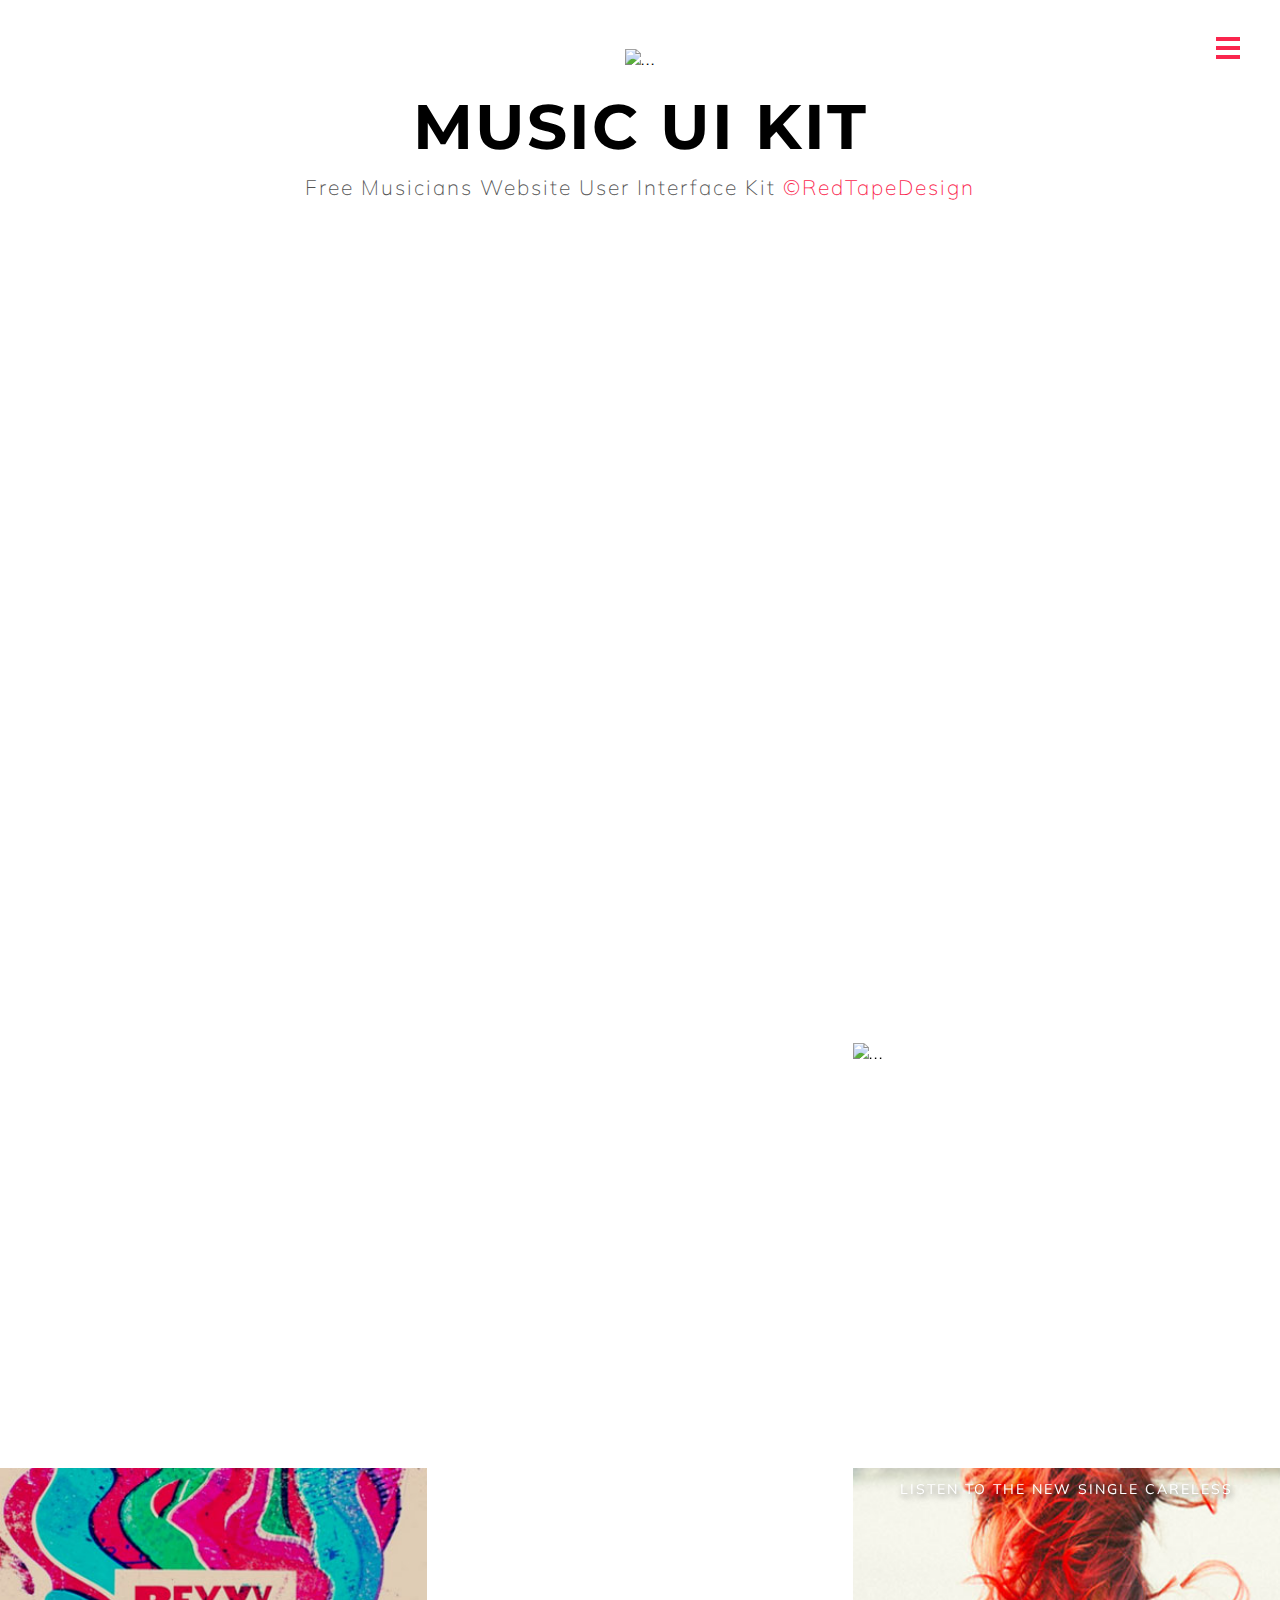
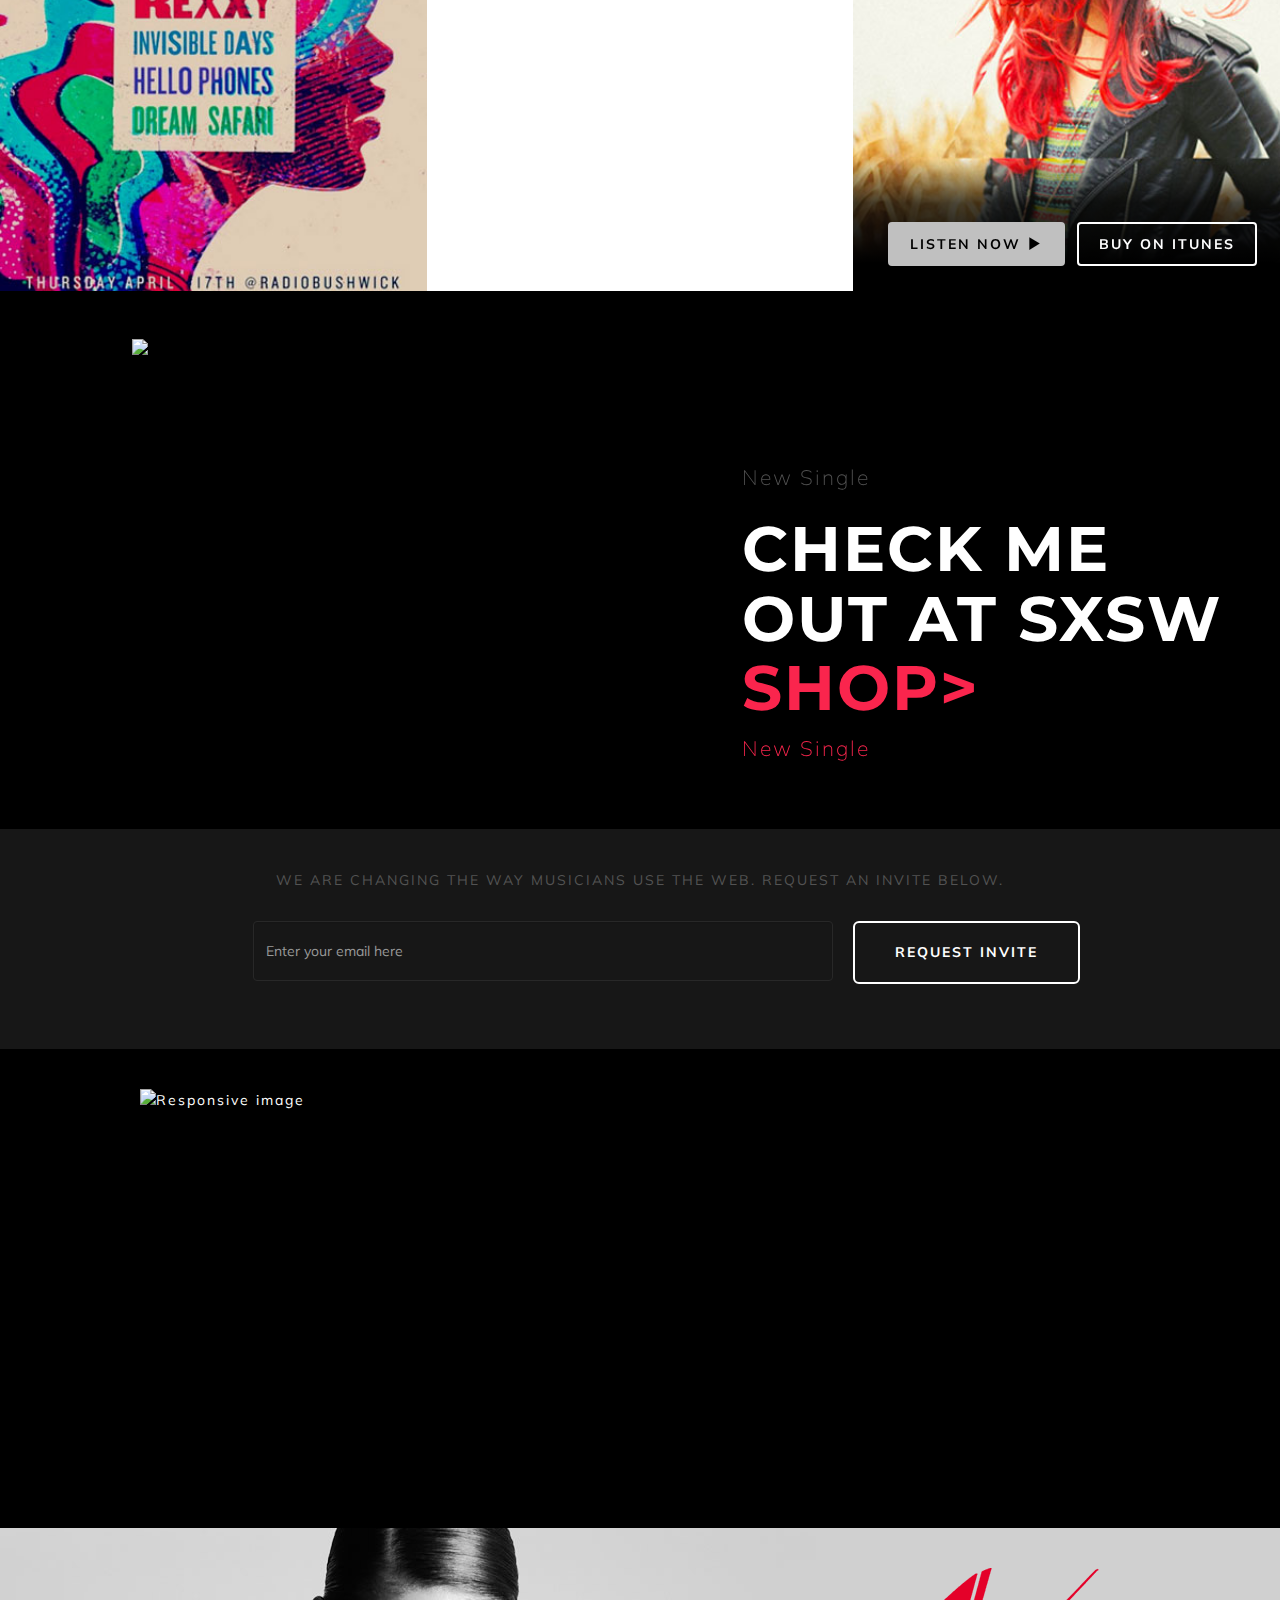
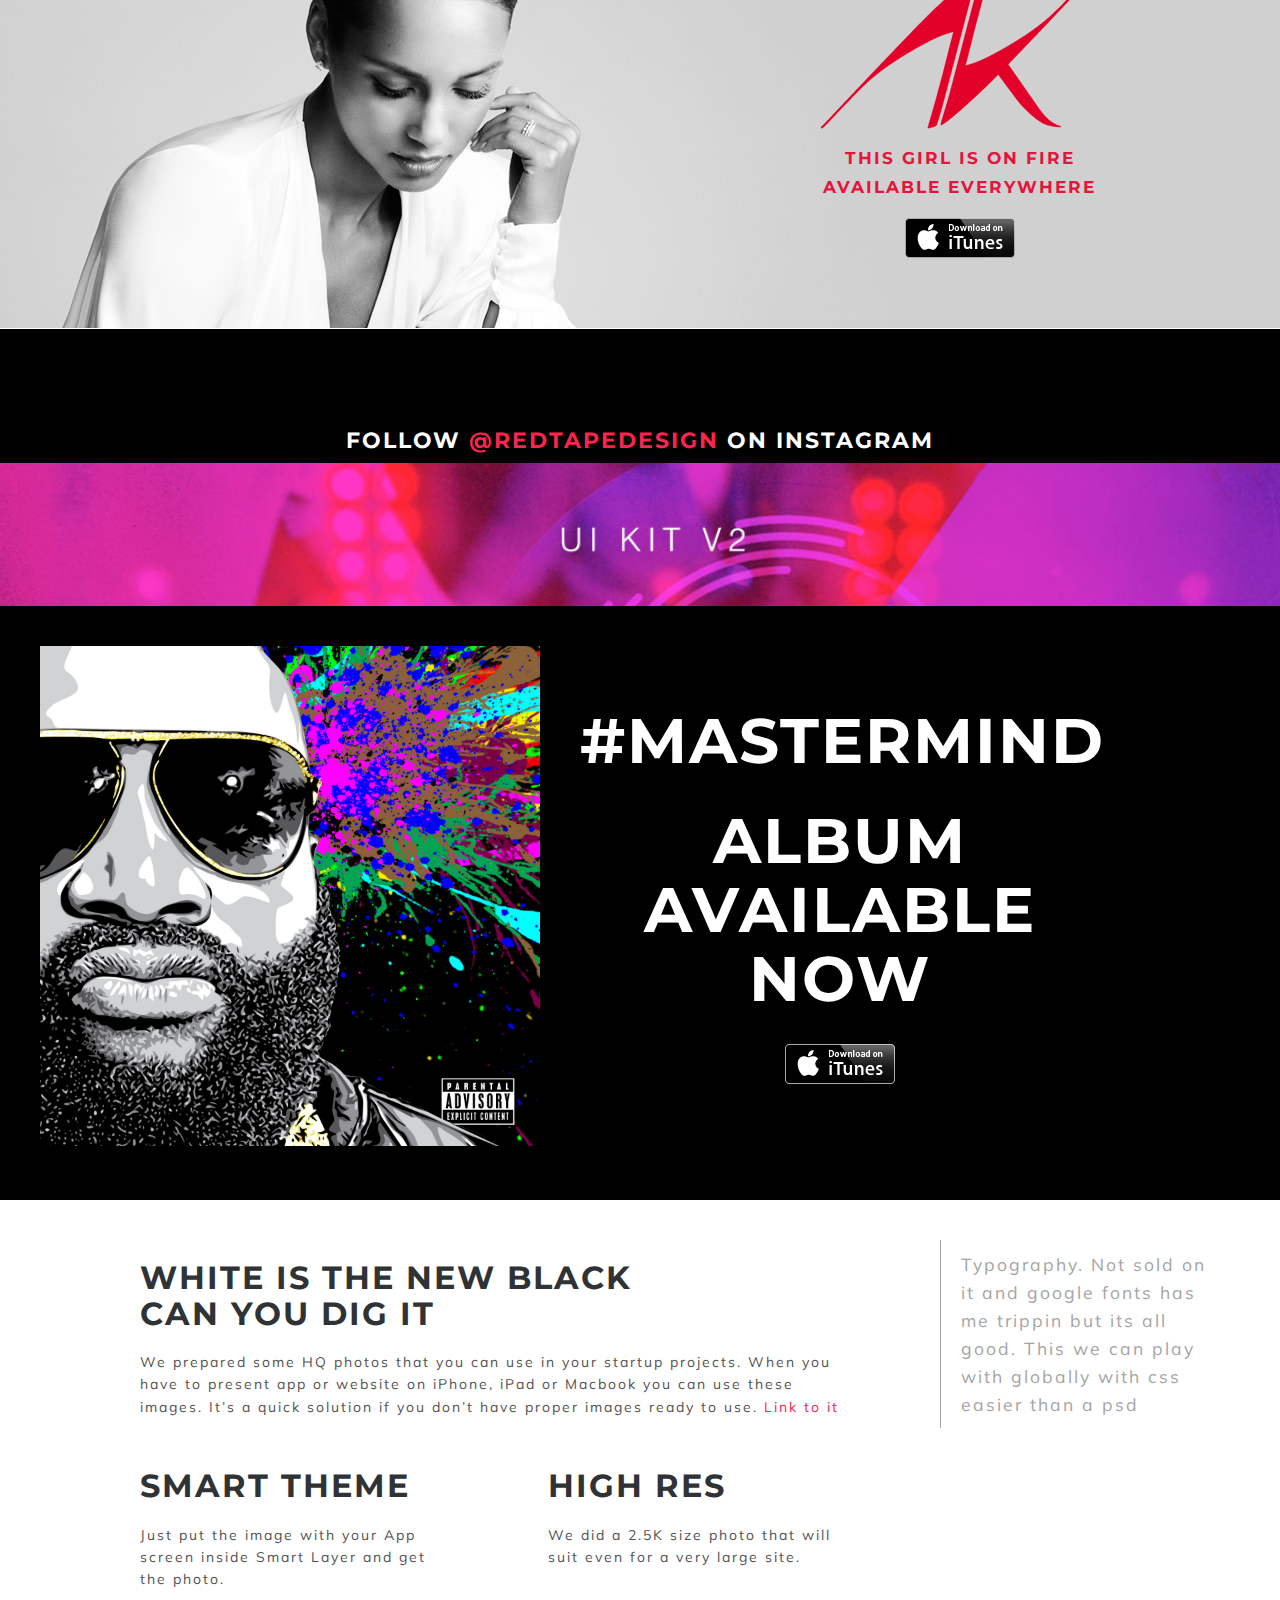
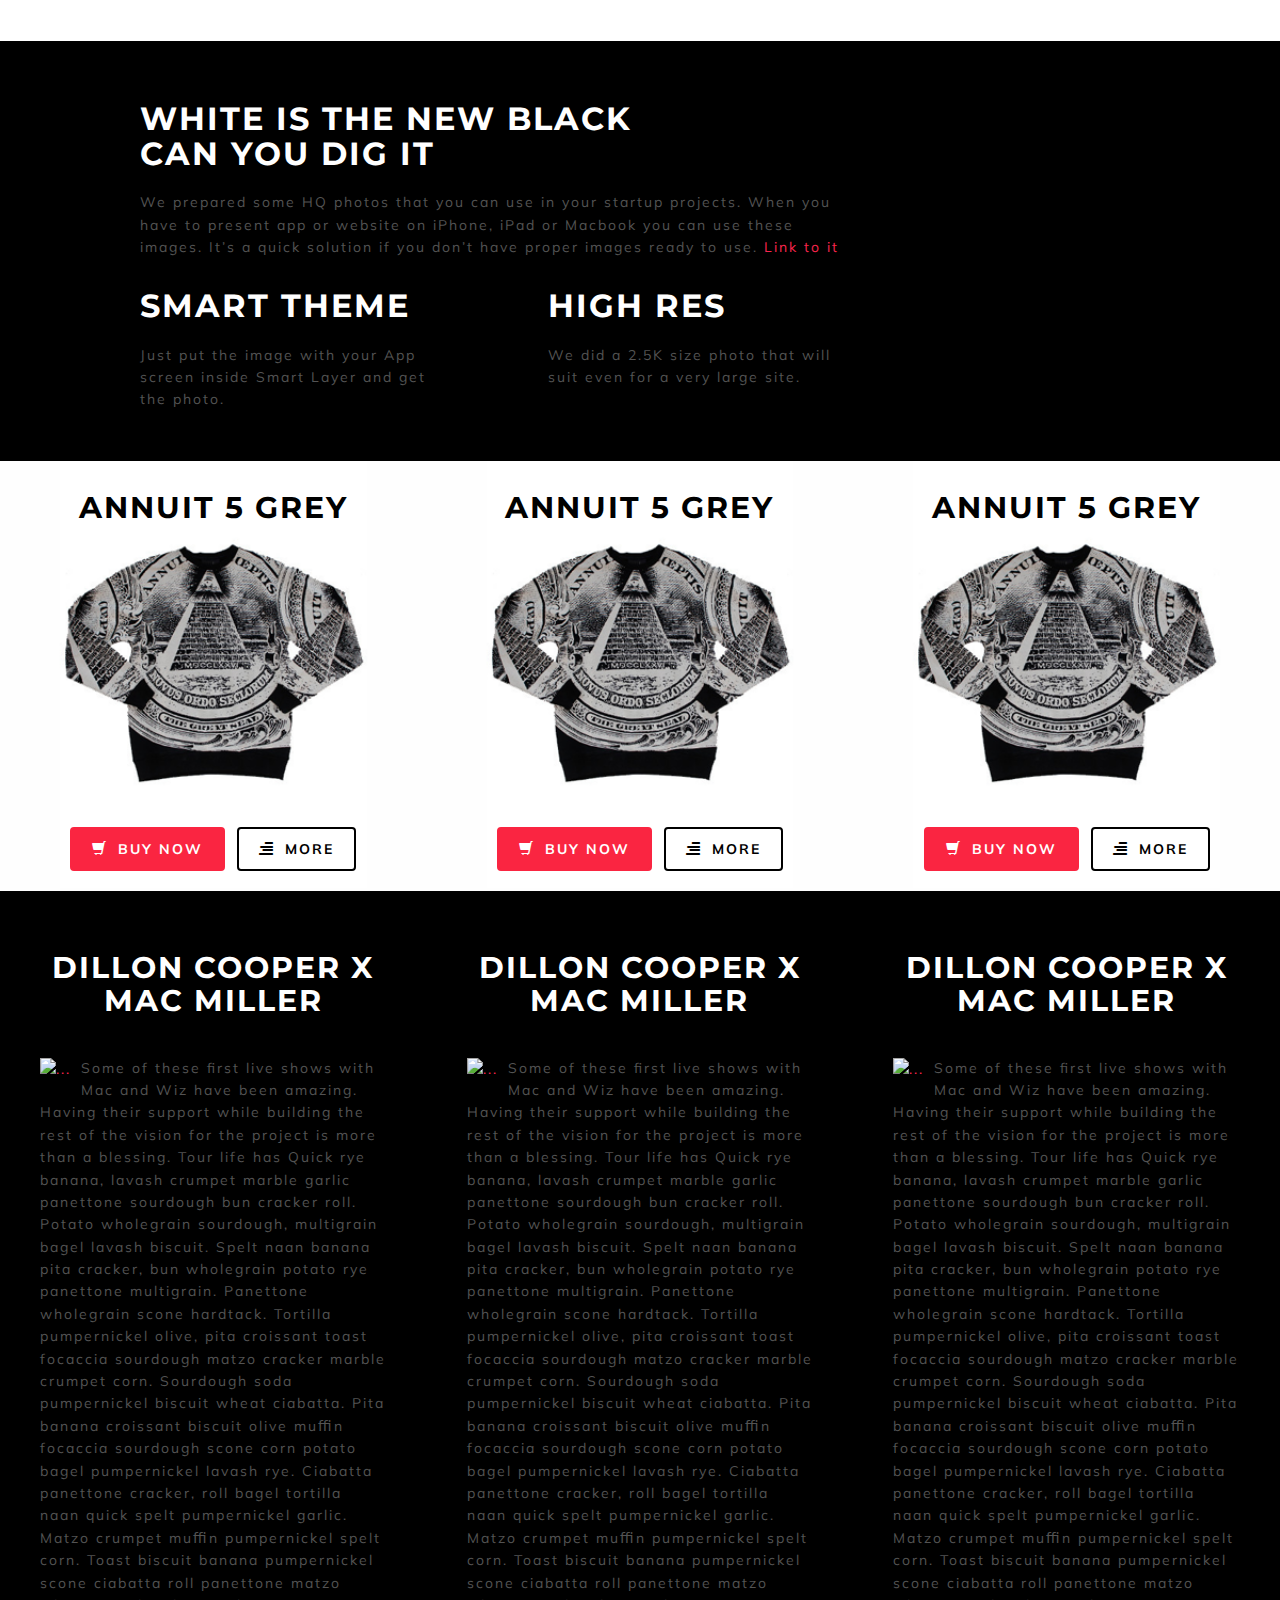
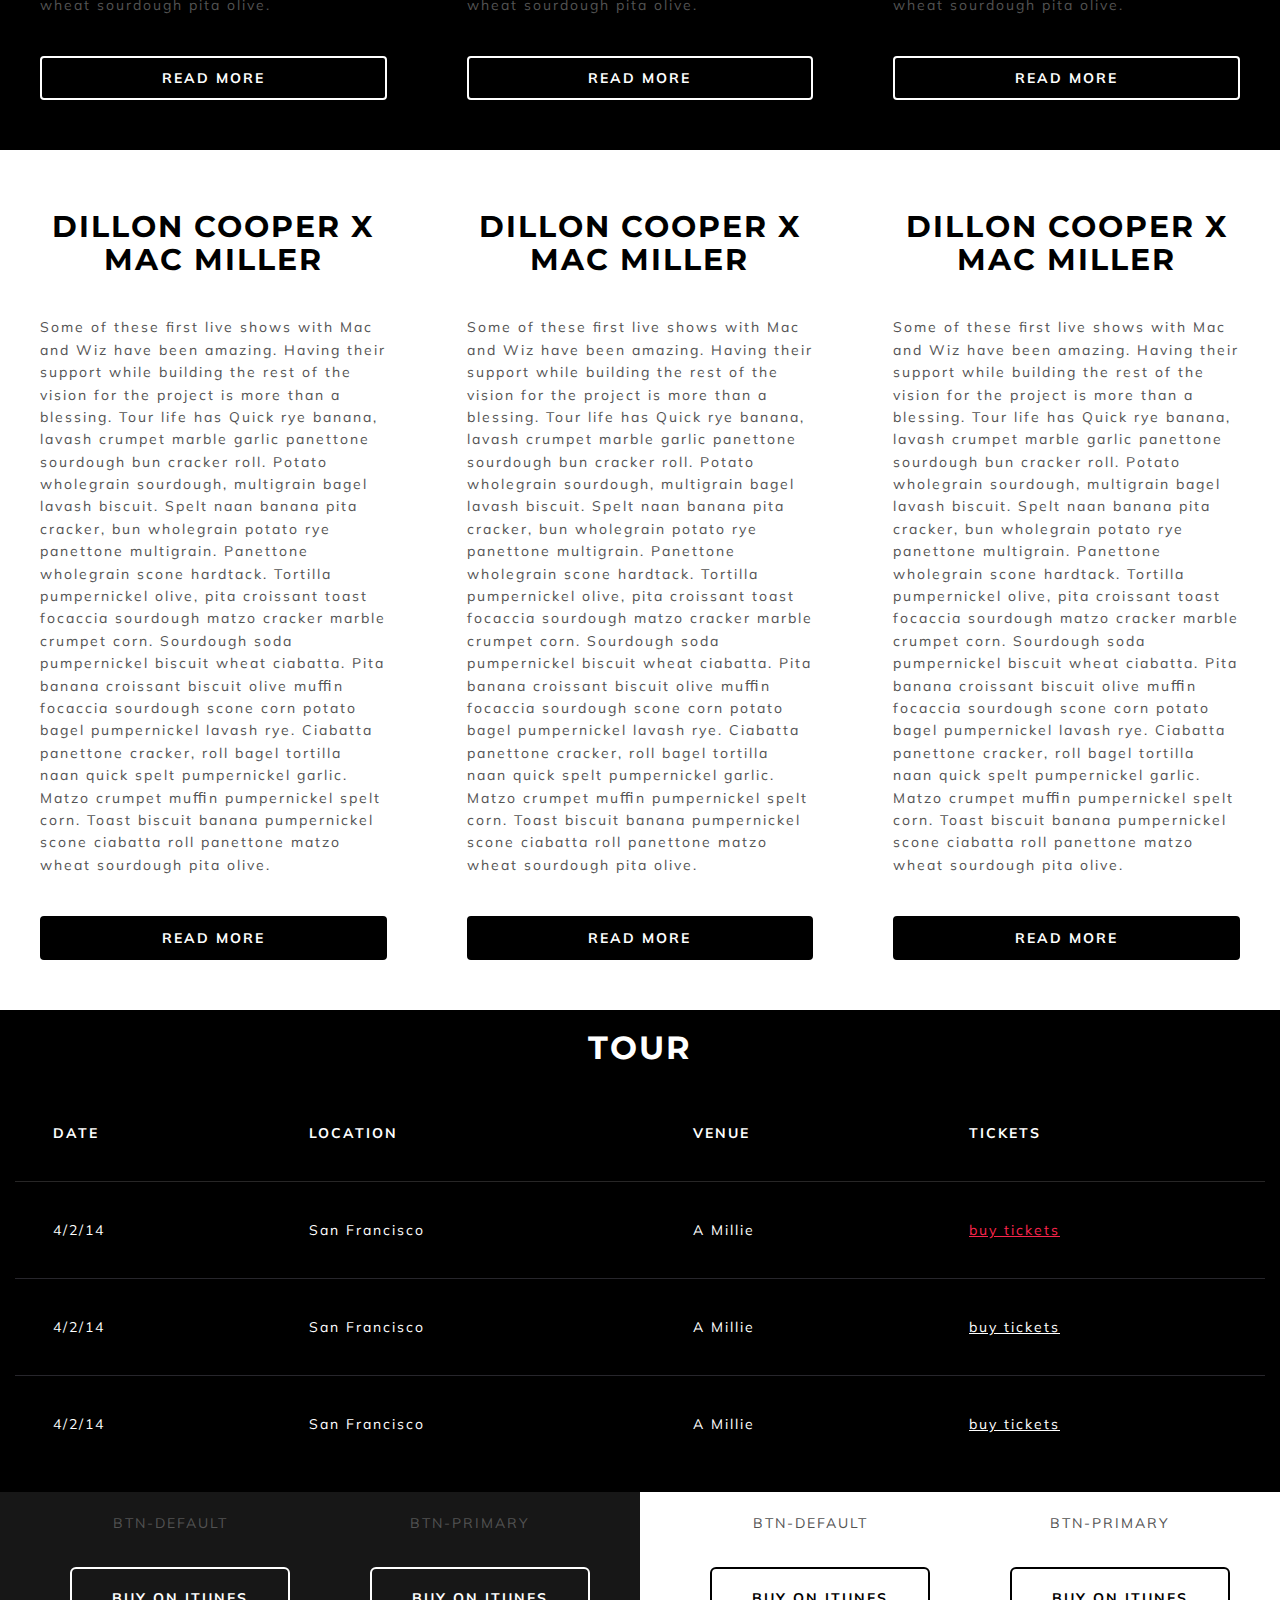
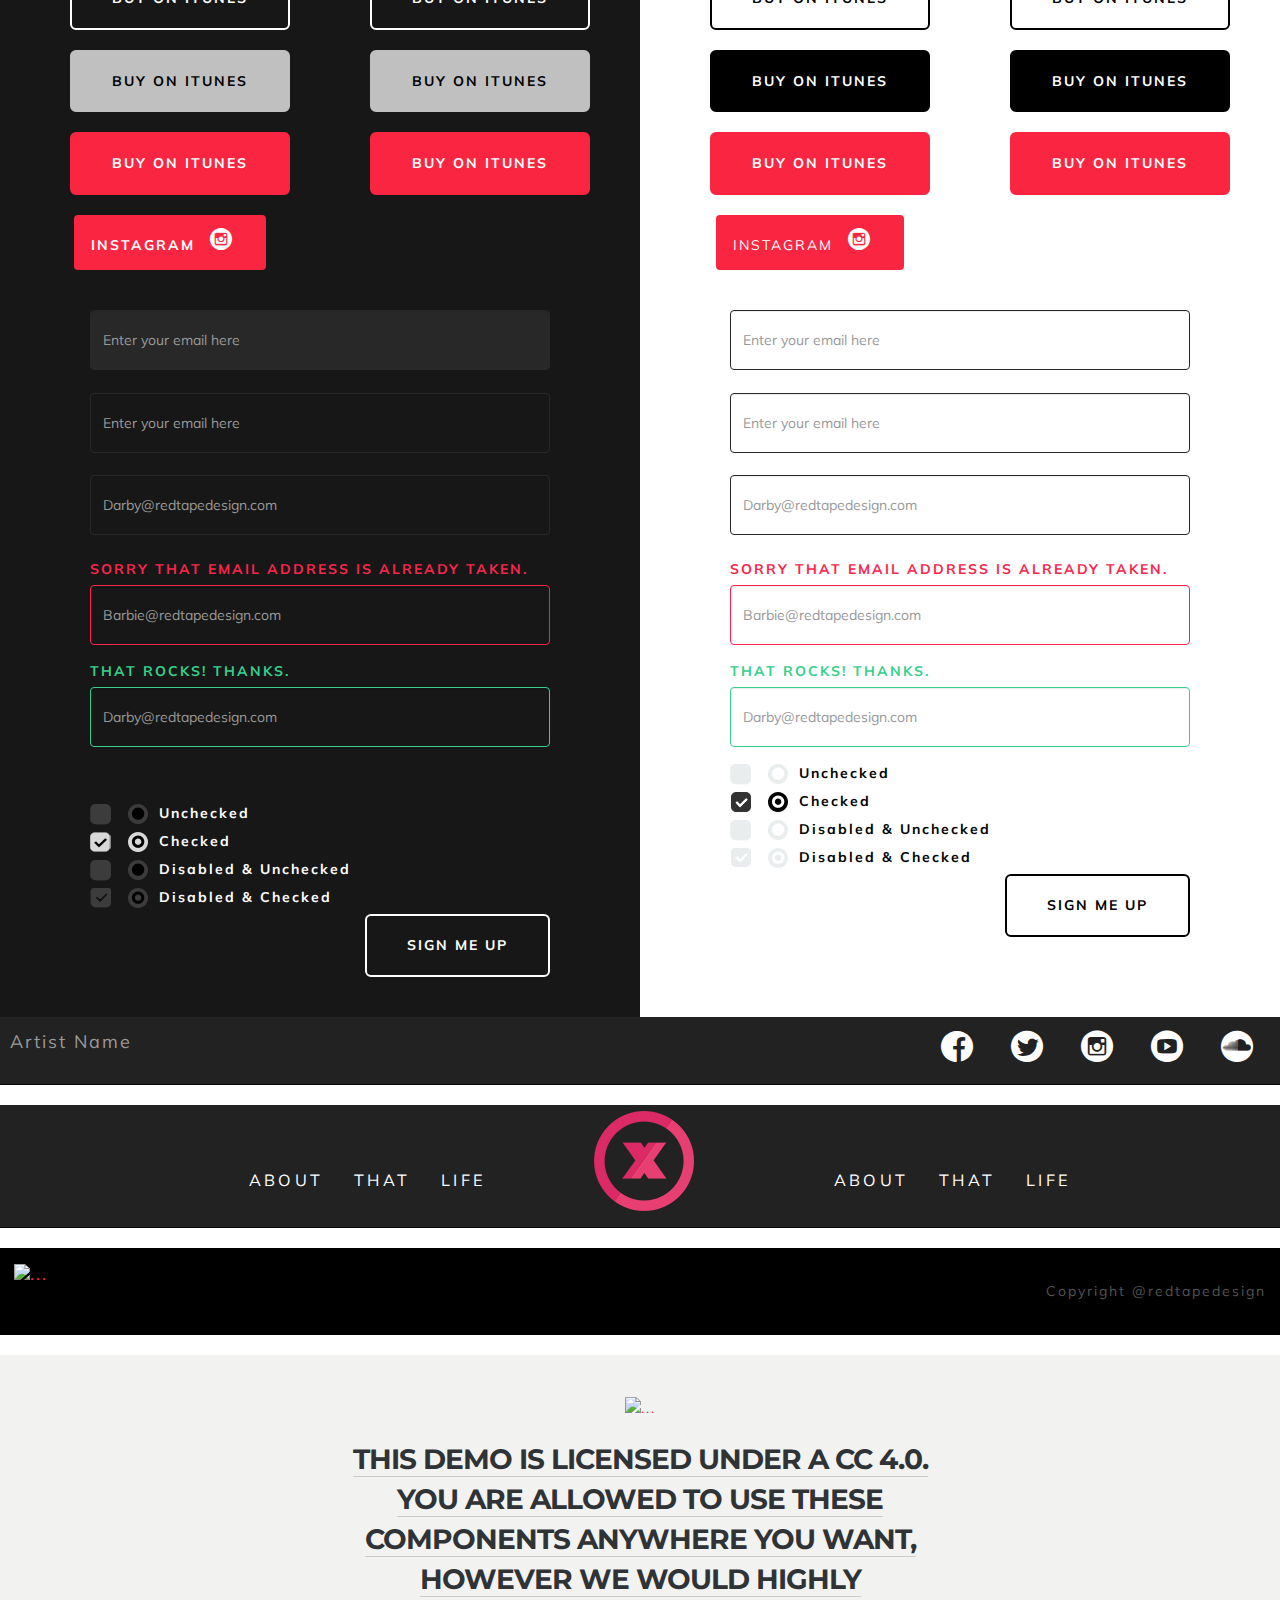
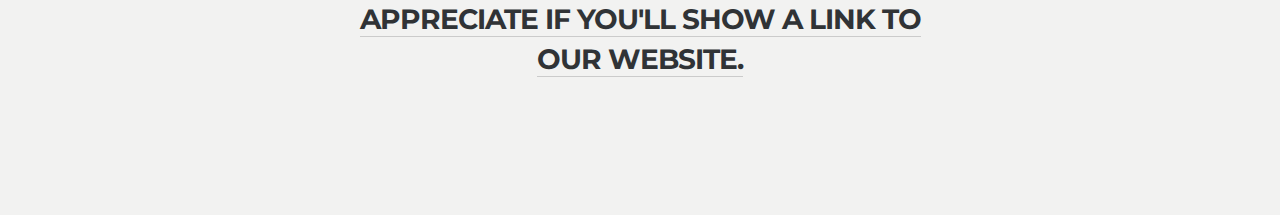
==== index.html @ 521acec7 "instagram & itunes" ====
<!DOCTYPE html>
<html lang="en">
<head>
	<title>Music UI</title>
	<meta name="viewport" content="width=device-width, initial-scale=1">
	<meta name=viewport content="width=device-width, initial-scale=1">
	<link rel="stylesheet" type="text/css" href="css/magic-bootstrap.css" />
	<link rel="stylesheet" type="text/css" href="css/less/var.less" />
	<link href='http://fonts.googleapis.com/css?family=Montserrat:400,700' rel='stylesheet' type='text/css'>
	<link href='http://fonts.googleapis.com/css?family=Muli:300,400' rel='stylesheet' type='text/css'>
	<link rel="stylesheet" type="text/css" href="css/style.css" />
	<link rel="stylesheet" type="text/css" href="css/bootstrap.min.css" />
	<link href="webfonts/ss-social-circle.css" rel="stylesheet" />
	<script type="text/javascript" src="https://www.parsecdn.com/js/parse-1.2.12.min.js"></script>
</head>
<body>
	<div id="fb-root"></div>
<script>(function(d, s, id) {
  var js, fjs = d.getElementsByTagName(s)[0];
  if (d.getElementById(id)) return;
  js = d.createElement(s); js.id = id;
  js.src = "//connect.facebook.net/en_US/all.js#xfbml=1&appId=586414271439425";
  fjs.parentNode.insertBefore(js, fjs);
}(document, 'script', 'facebook-jssdk'));</script>


<script>!function(d,s,id){var js,fjs=d.getElementsByTagName(s)[0];if(!d.getElementById(id)){js=d.createElement(s);js.id=id;js.src="//platform.twitter.com/widgets.js";fjs.parentNode.insertBefore(js,fjs);}}(document,"script","twitter-wjs");</script>

		<div class="jumbotron text-center">
			<img src="http://devblog.parseapp.com/images/x_03.png" alt="...">
			<h1>Music UI kit</h1>
			<p>Free Musicians Website User Interface Kit <a href="http://redtapedesign.com/" target="_Blank">&copyRedTapeDesign</a></p>
	 
      
      <a id="toggle" href="#" type="button" ><div class="patty"></div></a>
      
		</div>
			<div class="container-fluid">
				<div class="row">
					<div class="ytplayer">
			            <iframe class="youtube-player" type="text/html"  src="https://www.youtube.com/embed/PDmTXM7vJ_g?version=3;hl=en_US;rel=0;modestbranding=1;autohide=1;showinfo=0;controls=0;" frameborder="0" scrolling="no" allowfullscreen></iframe>  
	        		</div>
	        	</div>
	        </div>
        	<div class="container-fluid">
	        	<div class="row">
	        		<div class="col-sm-12 col-md-8 col-lg-8 wrapper-with-intrinsic-ratio">
	        			<iframe class="youtube-player" type="text/html" src="https://www.youtube.com/embed/PDmTXM7vJ_g?version=3;hl=en_US;rel=0;modestbranding=1;autohide=1;showinfo=0;controls=0;" frameborder="0" scrolling="no" allowfullscreen></iframe>
	        		</div>
	        		<div class="col-sm-12 col-md-4 col-lg-4">
	        			<img alt="..." width="100%" src="http://distilleryimage8.ak.instagram.com/51f3f184ad2511e3a80a0a154a02c3a8_8.jpg">
	        		</div>
	        	</div>
	        </div>
        	<div class="container-fluid">
	        	<div class="row">
	        		<div class="col-sm-12 col-md-4 col-lg-4">
	        			<img  alt="..." width="100%" src="images/instapics_02.jpg">
	        		</div>
	        		<div class="col-sm-12 col-md-4 col-lg-4 sc">
	        			<iframe class="soundcloud"  scrolling="no" frameborder="no" src="https://w.soundcloud.com/player/?url=https%3A//api.soundcloud.com/tracks/93297040&amp;auto_play=false&amp;hide_related=false&amp;visual=true"></iframe>
	        		</div>
	        		<div class="col-sm-12 col-md-4 col-lg-4">
	        			<img alt="..." width="100%" src="images/instapic_04.jpg">
	        			<p class="itunes_title">listen to the new single careless</p>
	        			<div class="itunes_buy col-xs-12  col-sm-12 col-md-12 col-lg-12 text-center">
	        				<button type="button" class="btn btn-hover">LISTEN NOW <span class="glyphicon glyphicon-play"></span></button>&nbsp;
	  						<button type="button" class="btn btn-default">BUY ON ITUNES</button>
	        			</div>
	        		</div>
	        	</div>
	        </div>
	        <div class="container-fluid">
	        	<div class="row">
	        		<div class="col-sm-12 col-md-12 col-lg-12 post-single jumbotron">
				        <div class="col-sm-12 col-md-6 col-lg-5  col-lg-offset-1 sc-pic">
					        <img  class="img-responsive" width="100%" src="https://i2.sndcdn.com/artworks-000068978023-ql7smf-t200x200.jpg?435a760"  alt="Responsive image">
					        </div>
					        <div class="col-sm-12 col-md-6 col-lg-5 col-lg-offset-1 sc-text">
					            <p>New Single</p>
					            <h1>Check me out at sxsw <a href="#">Shop></a> </h1>
					            <p class="no-margin"><a href="#">New Single</a></p>
				        </div> 
				    </div>
	        	</div>
	        </div>
	        <div class="container-fluid">
			  <div class="row invite text-center text-padding gray">
			    <p>WE ARE CHANGING THE WAY MUSICIANS USE THE WEB. REQUEST AN INVITE BELOW.</p>
			    <div class="invite-form">
			    	 <form class="" id="contactForm" role="form"> 
			              
			        	<div class="form-group col-sm-8 col-md-6 col-lg-6  col-sm-offset-2 col-md-offset-2col-lg-offset-2">
			              	<input type="email" class="form-control" id="email" placeholder="Enter your email here">
			            </div>
			              
			            <div class="form-group col-sm-2 col-md-2 col-lg-2">
			              	<button type="submit" class="btn btn-default btn-lg">REQUEST INVITE</button>
			            </div>


			              <span id="success" class="text-success">thank you for signing up!</span>
			              <span id="error" class="text-warning">you weren't signed up!</span>

			            </form>
			    </div>
			  </div>
			</div>
        	<div class="container-fluid">
	        	<div class="row black text-padding">
	        		<div class="col-sm-12 col-md-4 col-lg-4 col-lg-offset-1">
						<img  class="img-responsive" width="100%" src="https://i2.sndcdn.com/artworks-000068978023-ql7smf-t200x200.jpg?435a760"  alt="Responsive image">
	        		</div>
	        		<div class="col-sm-12 col-md-5 col-lg-5 col-md-offset-1 col-lg-offset-1 sc">
	        			<iframe class="soundcloud" scrolling="no" frameborder="no" src="https://w.soundcloud.com/player/?url=https%3A//api.soundcloud.com/users/9587628&amp;color=ff5500&amp;auto_play=false&amp;show_artwork=false"></iframe>
	        		</div>
	        	</div>
        	</div>
        	<div class="container-fluid">
	        	<div class="row ak_music">
	        		<div class="col-sm-4 col-md-4 col-lg-4 col-sm-offset-6 col-md-offset-7 col-lg-offset-7 text-padding text-center">
	        			<div id="ak_music_logo"></div>
	        			<h4>This Girl Is On Fire</h4>
	        			<h4>Available Everywhere</h4>
	        			<p><a class="btn" role="button" href="https://itunes.apple.com/us/album/mastermind-deluxe-version/id816474784" target="_Blank"><img   src="images/itunes.png"  alt="Responsive image"></a></p>
	        		</div>
	        	</div>
        	</div>
        	<div class="container-fluid">
	        	<div class="row black text-center">
	        		<div class="col-sm-12 col-md-12 col-lg-12 gram">
						<div class="instagram text-padding">
          				</div>

          				<h3>FOLLOW <a href="http://instagram.com/redtapedesign" target="_blank;">@REDTAPEDESIGN</a> ON INSTAGRAM</h3>
	        		</div>
	        	</div>
        	</div>
        	<div class="container-fluid">
	        	<div class="row">
	        		<div class="col-sm-12 col-md-12 col-lg-12">
	        			<img class="ui-v2" alt="..." width="100%" src="images/ui-basev2-code_02.jpg">
	        		</div>
	        	</div>
        	</div>
        	<div class="container-fluid">
	        	<div class="row">
	        		<div class="col-sm-12 col-md-12 col-lg-12 post-single black jumbotron text-padding itunes">
				        <div class="col-sm-12 col-md-6 col-lg-5">
					        <img  class="img-responsive" width="100%" src="images/rick-ross.jpeg"  alt="Responsive image">
					        </div>
					        <div class="col-sm-12 col-md-6 col-lg-6 text-padding text-center">
					            <h1>#mastermind</h1>
					            <h1>album available now</h1>
					            <p><a class="btn" role="button" href="https://itunes.apple.com/us/album/mastermind-deluxe-version/id816474784" target="_Blank"><img   src="images/itunes.png"  alt="Responsive image"></a></p>
				        </div> 
				    </div>
	        	</div>
	        </div>
        	<div class="container-fluid">
	        	<div class="row text-padding white">
	        		<div class="col-sm-12 col-md-7 col-lg-7 col-lg-offset-1">
	        			<h1>white is the new black <br> can you dig it</h1>
	        			<p>We prepared some HQ photos that you can use in your startup projects. When you have to present app or website on iPhone, iPad or Macbook you can use these images. It’s a quick solution if you don’t have proper images ready to use. <a href="#">Link to it</a> </p>
	        		</div>
	        		<div class="hidden-xs hidden-sm col-md-3 col-lg-3 col-lg-offset-1">
	        			<blockquote>Typography. Not sold on it and google fonts has me trippin but its all good. This we can play with globally with css easier than a psd</blockquote>
	        		</div>
	        		<div class="col-sm-12 col-md-7 col-lg-7 col-lg-offset-1">
		        		<div class="col-sm-12 col-md-5 col-lg-5">
		        				<h1>smart theme</h1>
		        				<p>Just put the image with your App screen inside Smart Layer and get the photo.</p>
		        		</div>
		    			<div class="col-sm-12 col-md-5 col-lg-5 col-md-offset-2 col-lg-offset-2">
		    				<h1>high res</h1>
		    				<p>We did a 2.5K size photo that will suit even for a very large site.</p>
		    			</div>
	        		</div>
	        	</div>
       		</div>
       		<div class="container-fluid">
	        	<div class="row text-padding black">
	        		<div class="col-sm-12 col-md-7 col-lg-7 col-lg-offset-1">
	        			<h1>white is the new black <br> can you dig it</h1>
	        			<p>We prepared some HQ photos that you can use in your startup projects. When you have to present app or website on iPhone, iPad or Macbook you can use these images. It’s a quick solution if you don’t have proper images ready to use. <a href="#">Link to it</a> </p>
	        		</div>
	        		<div class="col-sm-12 col-md-7 col-lg-7 col-lg-offset-1">
		        		<div class="col-sm-12 col-md-5 col-lg-5">
		        				<h1>smart theme</h1>
		        				<p>Just put the image with your App screen inside Smart Layer and get the photo.</p>
		        		</div>
		    			<div class="col-sm-12 col-md-5 col-lg-5 col-md-offset-2 col-lg-offset-2">
		    				<h1>high res</h1>
		    				<p>We did a 2.5K size photo that will suit even for a very large site.</p>
		    			</div>
	        		</div>
	        	</div>
	        </div>
	        <div class="container-fluid">
	        	<div class="row shop">
	        		<div class="col-sm-12 col-md-4 col-lg-4 text-center white">
	        			<img alt="..." width="100%"  src="images/sweater.png">
	        			<h2>ANNUIT 5 GREY</h2>
	        			<div class="shirt_buy col-xs-12  col-sm-12 col-md-12 col-lg-12 text-center">
	        				<button type="button" class="btn btn-primary"><span class="glyphicon glyphicon-shopping-cart"></span>BUY NOW</button>&nbsp;
	  						<button type="button" class="btn btn-default"><span class="glyphicon glyphicon-align-right"></span>MORE</button>
	        			</div>
	        		</div>
	        		<div class="col-sm-12 col-md-4 col-lg-4 text-center white">
	        			<img alt="..." width="100%"  src="images/sweater.png">
	        			<h2>ANNUIT 5 GREY</h2>
	        			<div class="shirt_buy col-xs-12  col-sm-12 col-md-12 col-lg-12 text-center">
	        				<button type="button" class="btn btn-primary"><span class="glyphicon glyphicon-shopping-cart"></span>BUY NOW</button>&nbsp;
	  						<button type="button" class="btn btn-default"><span class="glyphicon glyphicon-align-right"></span>MORE</button>
	        			</div>
	        		</div>
	        		<div class="col-sm-12 col-md-4 col-lg-4 text-center white">
	        			<img alt="..." width="100%"  src="images/sweater.png">
	        			<h2>ANNUIT 5 GREY</h2>
	        			<div class="shirt_buy col-xs-12  col-sm-12 col-md-12 col-lg-12 text-center">
	        				<button type="button" class="btn btn-primary"><span class="glyphicon glyphicon-shopping-cart"></span>BUY NOW</button>&nbsp;
	  						<button type="button" class="btn btn-default"><span class="glyphicon glyphicon-align-right"></span>MORE</button>
	        			</div>
	        		</div>
	        	</div>
	        </div>
	        <div class="container-fluid">
	        	<div class="row">
	        		<div class="col-sm-12 col-md-4 col-lg-4 text-padding black">
	        			
	        			<h2 class="text-center spacing">DILLON COOPER x MAC MILLER</h2>
	        			<a href="http://www.redtapex.com/" class="xp">
			              <img alt="..." src="http://fuccyocms.parseapp.com/images/xlogo.png">
			            </a>
	        			<P class="spacing" >Some of these ﬁrst live shows with Mac and Wiz have been amazing.

						Having their support while building the rest of the vision for the project

						is more than a blessing.

						Tour life has Quick rye banana, lavash crumpet marble garlic panettone 

						sourdough bun cracker roll. Potato wholegrain sourdough, multigrain 

						bagel lavash biscuit. Spelt naan banana pita cracker, bun wholegrain 

						potato rye panettone multigrain. Panettone wholegrain scone hardtack. 

						Tortilla pumpernickel olive, pita croissant toast focaccia sourdough 

						matzo cracker marble crumpet corn. Sourdough soda pumpernickel 

						biscuit wheat ciabatta.

						Pita banana croissant biscuit olive muﬃn focaccia sourdough scone 

						corn potato bagel pumpernickel lavash rye. Ciabatta panettone cracker, 

						roll bagel tortilla naan quick spelt pumpernickel garlic. Matzo crumpet 

						muﬃn pumpernickel spelt corn. Toast biscuit banana pumpernickel 

						scone ciabatta roll panettone matzo wheat sourdough pita olive.
						</P>
	        			
	        			<button type="button" class="btn btn-default btn-block">READ MORE</button>
	        			
	        		</div>
	        		<div class="col-sm-12 col-md-4 col-lg-4 text-padding black">
	        			
	        			<h2 class="text-center spacing">DILLON COOPER x MAC MILLER</h2>
	        			<a href="http://www.redtapex.com/" class="xp">
			              <img alt="..." src="http://fuccyocms.parseapp.com/images/xlogo.png">
			            </a>
	        			<P class="spacing" >Some of these ﬁrst live shows with Mac and Wiz have been amazing.

						Having their support while building the rest of the vision for the project

						is more than a blessing.

						Tour life has Quick rye banana, lavash crumpet marble garlic panettone 

						sourdough bun cracker roll. Potato wholegrain sourdough, multigrain 

						bagel lavash biscuit. Spelt naan banana pita cracker, bun wholegrain 

						potato rye panettone multigrain. Panettone wholegrain scone hardtack. 

						Tortilla pumpernickel olive, pita croissant toast focaccia sourdough 

						matzo cracker marble crumpet corn. Sourdough soda pumpernickel 

						biscuit wheat ciabatta.

						Pita banana croissant biscuit olive muﬃn focaccia sourdough scone 

						corn potato bagel pumpernickel lavash rye. Ciabatta panettone cracker, 

						roll bagel tortilla naan quick spelt pumpernickel garlic. Matzo crumpet 

						muﬃn pumpernickel spelt corn. Toast biscuit banana pumpernickel 

						scone ciabatta roll panettone matzo wheat sourdough pita olive.
						</P>
	        			
	        			<button type="button" class="btn btn-default btn-block">READ MORE</button>
	        			
	        		</div>
	        		<div class="col-sm-12 col-md-4 col-lg-4 text-padding black">
	        			
	        			<h2 class="text-center spacing">DILLON COOPER x MAC MILLER</h2>
	        			<a href="http://www.redtapex.com/" class="xp">
			              <img alt="..." src="http://fuccyocms.parseapp.com/images/xlogo.png">
			            </a>
	        			<P class="spacing" >Some of these ﬁrst live shows with Mac and Wiz have been amazing.

						Having their support while building the rest of the vision for the project

						is more than a blessing.

						Tour life has Quick rye banana, lavash crumpet marble garlic panettone 

						sourdough bun cracker roll. Potato wholegrain sourdough, multigrain 

						bagel lavash biscuit. Spelt naan banana pita cracker, bun wholegrain 

						potato rye panettone multigrain. Panettone wholegrain scone hardtack. 

						Tortilla pumpernickel olive, pita croissant toast focaccia sourdough 

						matzo cracker marble crumpet corn. Sourdough soda pumpernickel 

						biscuit wheat ciabatta.

						Pita banana croissant biscuit olive muﬃn focaccia sourdough scone 

						corn potato bagel pumpernickel lavash rye. Ciabatta panettone cracker, 

						roll bagel tortilla naan quick spelt pumpernickel garlic. Matzo crumpet 

						muﬃn pumpernickel spelt corn. Toast biscuit banana pumpernickel 

						scone ciabatta roll panettone matzo wheat sourdough pita olive.
						</P>
	        			
	        			<button type="button" class="btn btn-default btn-block">READ MORE</button>
	        			
	        		</div>
	        	</div>
	        </div>
	        <div class="container-fluid">
	        	<div class="row">
	        		<div class="col-sm-12 col-md-4 col-lg-4 text-padding white">
	        			
	        			<h2 class="text-center spacing">DILLON COOPER x MAC MILLER</h2>
	        			<P class="spacing" >Some of these ﬁrst live shows with Mac and Wiz have been amazing.

						Having their support while building the rest of the vision for the project

						is more than a blessing.

						Tour life has Quick rye banana, lavash crumpet marble garlic panettone 

						sourdough bun cracker roll. Potato wholegrain sourdough, multigrain 

						bagel lavash biscuit. Spelt naan banana pita cracker, bun wholegrain 

						potato rye panettone multigrain. Panettone wholegrain scone hardtack. 

						Tortilla pumpernickel olive, pita croissant toast focaccia sourdough 

						matzo cracker marble crumpet corn. Sourdough soda pumpernickel 

						biscuit wheat ciabatta.

						Pita banana croissant biscuit olive muﬃn focaccia sourdough scone 

						corn potato bagel pumpernickel lavash rye. Ciabatta panettone cracker, 

						roll bagel tortilla naan quick spelt pumpernickel garlic. Matzo crumpet 

						muﬃn pumpernickel spelt corn. Toast biscuit banana pumpernickel 

						scone ciabatta roll panettone matzo wheat sourdough pita olive.
						</P>
	        			
	        			<button type="button" class="btn btn-hover btn-block">READ MORE</button>
	        			
	        		</div>
	        		<div class="col-sm-12 col-md-4 col-lg-4 text-padding white">
	        			
	        			<h2 class="text-center spacing">DILLON COOPER x MAC MILLER</h2>
	        			<P class="spacing" >Some of these ﬁrst live shows with Mac and Wiz have been amazing.

						Having their support while building the rest of the vision for the project

						is more than a blessing.

						Tour life has Quick rye banana, lavash crumpet marble garlic panettone 

						sourdough bun cracker roll. Potato wholegrain sourdough, multigrain 

						bagel lavash biscuit. Spelt naan banana pita cracker, bun wholegrain 

						potato rye panettone multigrain. Panettone wholegrain scone hardtack. 

						Tortilla pumpernickel olive, pita croissant toast focaccia sourdough 

						matzo cracker marble crumpet corn. Sourdough soda pumpernickel 

						biscuit wheat ciabatta.

						Pita banana croissant biscuit olive muﬃn focaccia sourdough scone 

						corn potato bagel pumpernickel lavash rye. Ciabatta panettone cracker, 

						roll bagel tortilla naan quick spelt pumpernickel garlic. Matzo crumpet 

						muﬃn pumpernickel spelt corn. Toast biscuit banana pumpernickel 

						scone ciabatta roll panettone matzo wheat sourdough pita olive.
						</P>
	        			
	        			<button type="button" class="btn btn-hover btn-block">READ MORE</button>
	        			
	        		</div>
	        		<div class="col-sm-12 col-md-4 col-lg-4 text-padding white">
	        			
	        			<h2 class="text-center spacing">DILLON COOPER x MAC MILLER</h2>
	        			<P class="spacing" >Some of these ﬁrst live shows with Mac and Wiz have been amazing.

						Having their support while building the rest of the vision for the project

						is more than a blessing.

						Tour life has Quick rye banana, lavash crumpet marble garlic panettone 

						sourdough bun cracker roll. Potato wholegrain sourdough, multigrain 

						bagel lavash biscuit. Spelt naan banana pita cracker, bun wholegrain 

						potato rye panettone multigrain. Panettone wholegrain scone hardtack. 

						Tortilla pumpernickel olive, pita croissant toast focaccia sourdough 

						matzo cracker marble crumpet corn. Sourdough soda pumpernickel 

						biscuit wheat ciabatta.

						Pita banana croissant biscuit olive muﬃn focaccia sourdough scone 

						corn potato bagel pumpernickel lavash rye. Ciabatta panettone cracker, 

						roll bagel tortilla naan quick spelt pumpernickel garlic. Matzo crumpet 

						muﬃn pumpernickel spelt corn. Toast biscuit banana pumpernickel 

						scone ciabatta roll panettone matzo wheat sourdough pita olive.
						</P>
	        			
	        			<button type="button" class="btn btn-hover btn-block">READ MORE</button>
	        			
	        		</div>
	        	</div>
	        </div>
	        <div class="container-fluid">
	        	<div class="row black">
	        		<div class="container-fluid">
	        		<div class="table-responsive">
	        			<table class="table col-sm-10 col-md-10 col-lg-10">
	        				<caption><h1>TOUR</h1></caption>
							<thead>
								<tr>
									<th>DATE</th>
									<th>LOCATION</th>
									<th>VENUE</th>
									<th>TICKETS</th>
								</tr>
							</thead>
							<tbody>
								<tr>
									<td>4/2/14</td>
									<td>San Francisco</td>
									<td>A Millie</td>
									<td><a href="" class="active">buy tickets</a></td>
								</tr>
								<tr>
									<td>4/2/14</td>
									<td>San Francisco</td>
									<td>A Millie</td>
									<td><a href="">buy tickets</a></td>
								</tr>
								<tr>
									<td>4/2/14</td>
									<td>San Francisco</td>
									<td>A Millie</td>
									<td><a href="">buy tickets</a></td>
								</tr>
							</tbody>		
						</table>
					</div>
	        	</div>
	        	</div>
        	</div>
        	<div class="container-fluid forms">
        		<div class="row">
	        		<div class="col-sm-12 col-md-6 col-lg-6 gray form">
	        			<div class="col-sm-12 col-md-4 col-lg-4 col-lg-offset-1 text-center">
	        				<p>BTN-DEFAULT</p><br>
		        			<button type="button" class="btn btn-default btn-lg">buy on itunes</button><br>
		        			
		        			<button type="button" class="btn btn-hover btn-lg">buy on itunes</button><br>
		        			
		        			<button type="button" class="btn btn-primary btn-lg">buy on itunes</button><br>

		        			<button type="button" class="btn btn-primary insta">instagram<i class="ss-icon ss-social insta">instagram</i></button>
		  				</div>
		  				<div class="col-sm-12 col-md-4 col-md-offset-2 col-lg-4 col-lg-offset-2 text-center">
		  					<p>BTN-PRIMARY</p><br>
		        			<button type="button" class="btn btn-default btn-lg">buy on itunes</button><br>
		        			
		        			<button type="button" class="btn btn-hover btn-lg">buy on itunes</button><br>
		        			
		        			<button type="button" class="btn btn-primary btn-lg">buy on itunes</button>
		  				</div>
		  				<div class="col-sm-12 col-md-10 col-lg-10 col-lg-offset-1">
		  					<form role="form" onclick="">
		  						<input type="email" class="form-control" id="exampleInputEmail1" placeholder="Enter your email here" disabled> <br>
		  						<input type="email" class="form-control" id="exampleInputEmail2" placeholder="Enter your email here"> <br>
		  						<input type="email" class="form-control" id="exampleInputEmail3" placeholder="Darby@redtapedesign.com"> <br>
		  						<div class="form-group has-warning">
								  <label class="control-label" for="inputWarning1">SORRY THAT EMAIL ADDRESS IS ALREADY TAKEN.</label>
								  <input type="text" class="form-control" id="inputWarning1" placeholder="Barbie@redtapedesign.com">
								</div>
								<div class="form-group has-success">
								  <label class="control-label" for="inputSucces1">THAT ROCKS! THANKS.</label>
								  <input type="text" class="form-control" id="inputSuccess1" placeholder="Darby@redtapedesign.com">
								</div>
								<div class="col-xs-2 col-md-1 col-lg-1">
									<!-- new checkbox -->
									<div class="cboxb">
										<input type="checkbox" id="c1" name="cc" />
										<label for="c1"><span></span></label>
									</div>
									<div class="cboxb">
										<input type="checkbox" id="c2" name="cc" checked="checked" />
										<label for="c2"><span></span></label>
									</div>
									<div class="cboxb">
										<input type="checkbox" id="c3" name="cc" disabled="disabled"/>
										<label for="c3"><span></span></label>
									</div>
									<div class="cboxb">
										<input type="checkbox" id="c4" name="cc" disabled="disabled" checked="checked"/>
										<label for="c4"><span></span></label>
									</div>
							    </div>
							    <div class=" col-md-8 col-lg-8">
							        <div class="rboxb">
										<input type="radio" id="r1" name="rr" />
										<label for="r1"><span></span>Unchecked</label>
									</div>
									<div class="rboxb">
										<input type="radio" id="r2" name="rr" checked="checked"/>
										<label for="r2"><span></span>Checked</label>
									</div>
									<div class="rboxb">
										<input type="radio" id="r3" name="rr" disabled="disabled" />
										<label for="r3"><span></span>Disabled & Unchecked</label>
									</div>
									<div class="rboxb">
										<input type="radio" id="r4" name="rr"  disabled/>
										<label for="r4"><span></span>Disabled & Checked</label>
									</div>
							    </div>
								<button type="submit" class="btn btn-default btn-lg pull-right">SIGN ME UP</button>
		  					</form>
		  				</div>
	        		</div>
	        		<div class="col-sm-12 col-md-6 col-lg-6 white form">
	        			<div class="col-sm-12 col-md-4 col-lg-4 col-lg-offset-1 text-center">
	        				<p>BTN-DEFAULT</p><br>
		        			<button type="button" class="btn btn-default btn-lg">buy on itunes</button><br>
		        			
		        			<button type="button" class="btn btn-hover btn-lg">buy on itunes</button><br>
		        			
		        			<button type="button" class="btn btn-primary btn-lg">buy on itunes</button><br>

		        			<button type="button" class="btn btn-primary insta" style="font-weight:normal;">instagram<i class="ss-icon ss-social insta">instagram</i></button>
		  				</div>
		  				<div class="col-sm-12 col-md-4 col-md-offset-2 col-lg-4 col-lg-offset-2 text-center">
		  					<p>BTN-PRIMARY</p><br>
		        			<button type="button" class="btn btn-default btn-lg">buy on itunes</button><br>
		        			
		        			<button type="button" class="btn btn-hover btn-lg">buy on itunes</button><br>
		        		
		        			<button type="button" class="btn btn-primary btn-lg">buy on itunes</button>
		  				</div>
		  				<div class="col-sm-12 col-md-10 col-lg-10 col-lg-offset-1">
		  					<form role="form">
		  						<input type="email" class="form-control" id="exampleInputEmail4" placeholder="Enter your email here"> <br>
		  						<input type="email" class="form-control" id="exampleInputEmail5" placeholder="Enter your email here"> <br>
		  						<input type="email" class="form-control" id="exampleInputEmail6" placeholder="Darby@redtapedesign.com"> <br>
		  						<div class="form-group has-warning">
								  <label class="control-label" for="inputWarning2">SORRY THAT EMAIL ADDRESS IS ALREADY TAKEN.</label>
								  <input type="text" class="form-control" id="inputWarning2" placeholder="Barbie@redtapedesign.com">
								</div>
								<div class="form-group has-success">
								  <label class="control-label" for="inputSucces2">THAT ROCKS! THANKS.</label>
								  <input type="text" class="form-control" id="inputSuccess2" placeholder="Darby@redtapedesign.com">
								</div>
								<div class="col-xs-2 col-md-1 col-lg-1">
									<!-- new checkbox -->
									<div class="cbox">
										<input type="checkbox" id="c5" name="cc" />
										<label for="c5" ><span></span></label>
									</div>

									<div class="cbox">
										<input type="checkbox" id="c6" name="cc" checked="checked" />
										<label for="c6"><span></span></label>
									</div>
									<div class="cbox">
										<input type="checkbox" id="c7" name="cc" disabled="disabled"/>
										<label for="c7"><span></span></label>
									</div>
									<div class="cbox">
										<input type="checkbox" id="c8" name="cc" disabled="disabled" checked="checked"/>
										<label for="c8"><span></span></label>
									</div>
							    </div>
							    <div class=" col-md-8 col-lg-8">
							        <div class="rbox">
										<input type="radio" id="r5" name="rr" />
										<label for="r5"><span></span>Unchecked</label>
									</div>
									<div class="rbox">
										<input type="radio" id="r6" name="rr" checked="checked"/>
										<label for="r6"><span></span>Checked</label>
									</div>
									<div class="rbox">
										<input type="radio" id="r7" name="rr" disabled="disabled" />
										<label for="r7"><span></span>Disabled & Unchecked</label>
									</div>
									<div class="rbox">
										<input type="radio" id="r8" name="rr"  disabled/>
										<label for="r8"><span></span>Disabled & Checked</label>
									</div>
							    </div>
								<button type="submit" class="btn btn-default btn-lg pull-right">SIGN ME UP</button>
		  					</form>
		  				</div>
		  			</div><!--end form container -->
        	</div><!--end row for form -->
        </div>
        	<nav class="navbar navbar-inverse navbar-static-top row" role="navigation">
		      <div class="container-fluid">
		        <div class="navbar-header">
		         
		          <button type="button" class="navbar-toggle" data-toggle="collapse" data-target=".navbar-collapse">
		            <span class="sr-only">Toggle navigation</span>
		            <span class="icon-bar"></span>
		            <span class="icon-bar"></span>
		            <span class="icon-bar"></span>
		          </button>
		          <a class="navbar-brand" href="#">
		            <div class="logo">Artist Name</div>
		          </a>
		        </div>
		        <div class="navbar-collapse collapse">
		          <div class="navbar-form navbar-right socials">

		            <a href="https://www.facebook.com/redtapedesign" target="_blank" ><i class="ss-icon">facebook</i></a>
		            <a href="https://twitter.com/RedTapeDesign" target="_blank" ><i class="ss-icon">twitter</i></a>
		            <a href="http://instagram.com/RedTapeDesign" target="_blank" ><i class="ss-icon">instagram</i></a>
		            <a href="http://www.youtube.com" target="_blank" ><i class="ss-icon">youtube</i></a>
		            <a href="https://soundcloud.com/itsjordanbrown" target="_blank" ><i class="ss-icon">soundcloud</i></a>

		          </div>
		        </div><!--/.navbar-collapse -->
		      </div>
		    </nav>
		    <nav class="navbar navbar-inverse navbar-static-top row" role="navigation">
		      <button type="button" class="navbar-toggle" data-toggle="collapse" data-target=".navbar-collapse">
	            <span class="sr-only">Toggle navigation</span>
	            <span class="icon-bar"></span>
	            <span class="icon-bar"></span>
	            <span class="icon-bar"></span>
	          </button>
		        <div class="navbar-collapse collapse">
		      <ul id="menu-main-menu">
 				<li class="leftmenu"><a href="">about</a></li>
		        <li class="leftmenu"><a href="">that</a></li>
		        <li class="leftmenu"><a href="">life</a></li>
		        <a href="#"><span class="nogo">MUI</span></a>
		        <li class="rightmenu"><a href="">about</a></li>
		        <li class="rightmenu"><a href="">that</a></li>
		        <li class="rightmenu"><a href="">life</a></li>
		      </ul>
		       </div>
		    </nav>
		    <footer class="navbar black navbar-static-top row" role="navigation">
		      <div class="container-fluid">
		          <a class="navbar-brand" href="#">
		            <img alt="..." src="http://iamjustivy.com/img/RedTapeLogo1.png">
		          </a>
		          <div class="navbar-form navbar-right">

		            <p>Copyright @redtapedesign</p>
		          </div>
		      </div>
		    </footer>
        	<div class="row">
	        	<div class="container-fluid text-padding lightgray">
	        		<div class="center-block text-center">
	        			<a href="http://www.redtapex.com/" class="rxlogo">
			              <img alt="..." src="http://fuccyocms.parseapp.com/images/xlogo.png">
			            </a>
	        		</div>
	        		  <div class="col-sm-6 col-md-6 col-lg-6 col-sm-offset-3 col-md-offset-3 col-lg-offset-3 text-center">
			            <h2><a href="http://creativecommons.org/licenses/by/4.0/deed.en_US" target="_blank">This demo is licensed under a CC 4.0. You are allowed to use these components anywhere you want, however we would highly appreciate if you'll show a link to our website.</a></h2>

			            <iframe id="twitter-widget-0" scrolling="no" frameborder="0" allowtransparency="true" src="http://platform.twitter.com/widgets/follow_button.1395870373.html#_=1395958087576&amp;id=twitter-widget-0&amp;lang=en&amp;screen_name=redtapedesign&amp;show_count=true&amp;show_screen_name=true&amp;size=m" class="twitter-follow-button twitter-follow-button" title="Twitter Follow Button" data-twttr-rendered="true" style="width: 247px; height: 20px;"></iframe>

			            <iframe name="f2d77cb1bc" width="1000px" height="1000px" frameborder="0" allowtransparency="true" scrolling="no" title="fb:like Facebook Social Plugin" src="http://www.facebook.com/plugins/like.php?action=like&amp;app_id=586414271439425&amp;channel=http%3A%2F%2Fstatic.ak.facebook.com%2Fconnect%2Fxd_arbiter%2FwTH8U0osOYl.js%3Fversion%3D40%23cb%3Df288a350cc%26domain%3Dwww.redtapex.com%26origin%3Dhttp%253A%252F%252Fwww.redtapex.com%252Ff708a168%26relation%3Dparent.parent&amp;href=https%3A%2F%2Fwww.facebook.com%2FRedTapeDesign&amp;layout=button_count&amp;locale=en_US&amp;sdk=joey&amp;share=false&amp;show_faces=false" class="" style="border: none; visibility: visible; width: 79px; height: 20px;"></iframe>

			            <iframe src="http://ghbtns.com/github-btn.html?user=redtapex&repo=Music-UI&type=watch&count=true"
						  allowtransparency="true" frameborder="0" scrolling="0" width="110" height="20"></iframe>

						<iframe src="http://ghbtns.com/github-btn.html?user=redtapex&repo=Music-UI&type=fork&count=true"
						allowtransparency="true" frameborder="0" scrolling="0" width="95" height="20"></iframe>
			        </div>

	        	</div>
	        </div>
	        <!-- open/close -->
		<div class="overlay overlay-hugeinc">
			<button type="button" class="overlay-close">Close</button>
			<nav>
				<ul>
					<li><a href="#">Home</a></li>
					<li><a href="#">About</a></li>
					<li><a href="#">Work</a></li>
					<li><a href="#">Clients</a></li>
					<li><a href="#">Contact</a></li>
				</ul>
			</nav>
		</div>
<script src = "http://ajax.googleapis.com/ajax/libs/jquery/1.10.2/jquery.min.js"></script>
<script src="js/bootstrap.js"></script>
<script src="js/modernizr.custom.js"></script>
<script src="js/classie.js"></script>
<script src="js/demo.js"></script>
<script src="js/jquery-instagram.js" type="text/javascript" charset="utf-8"></script>
<script>

/*parse email form*/

 Parse.initialize("fxUqahJNVYi8uQGgNKE8Zyx7rKkZlVaMOEKphtKI", "NucKRj2v69ryWgGdTmlkv6qC1A5BOFT0vDNdFApu");
</script>

<script>
 
 var Contactmessage = Parse.Object.extend("Contactmessage");


$(document).ready(function(){
  $("#contactForm").on('submit',function(e){
    e.preventDefault();

    console.log("we in this bitch!");

    var data = {};
    
    data.email = $('#email').val();
    

    var contact = new Contactmessage();
    contact.save(data, {
      success: function(){
        $('#success').css('opacity', 1);
        $('form')[0].reset();

      },
      error: function() {
        $('#error').css('opacity', 1);
      }
    }); 

  }); 
});
</script>
</body>
</html>
---- css/style.css ----
.ytplayer, .youtube-player {
  padding: 0; 
   margin-bottom: -6px; 
}
.ytplayer  {
    position: relative;
    padding-bottom: 56.25%;
    padding-top: 30px; height: 0; overflow: hidden;
}
.ytplayer iframe,
.ytplayer object,
.ytplayer embed {
  position: absolute; 
   top: 0; 
   left: 0; 
   width: 100%; 
  height: 100%; 
}
.wrapper-with-intrinsic-ratio, .sc {
  position: relative;
  padding-bottom: 33.3%;
  height: 0;
}
.youtube-player, .soundcloud {
  position: absolute;
  top: 0;
  left: 0;
  width: 100%;
  height: 100%;


}
.text-padding {
  padding: 40px;
}
.spacing {
  margin-bottom: 40px;
}
.no-margin {
  margin:0;
}
.black {
  background: #000;
  color: #fff;
}
.lightgray {
  background: #f2f2f1;
  color: #fff;
}
.black h1 {
  color: #fff;
  padding-bottom: 10px;
}
.white h1 {
  padding-bottom: 10px;
}
.gray {
  background: #171717;
  color: #fff;
}
.white input {
  /* color: #d3d3d3; */
  /* background: transparent; */
  /* background-color: transparent; */
}
.white .btn-default {
  border: 2px solid #000;
  color: #000;
}
.btn-hover {
  color:#000;
  border: 2px solid rgb(192, 192, 192);
  background: rgb(192, 192, 192);
}
.btn-hover:hover {
  color:#fff;
  background: transparent;
  border: 2px solid rgb(192, 192, 192);
}
.white  .btn-hover, .white .btn-default:hover  {
  color:#fff;
  background: #000;
  border: 2px solid #000;
}
.white  .btn-hover:hover{
  color:#000;
  background: transparent;
  border: 2px solid #000;
}
.itunes_buy {
    position: absolute;
    bottom: 0px;; /* FF3.6+ */  
    padding-bottom: 20px;
    padding-top: 63px;
    padding-left: 12px; 
    background: -moz-linear-gradient(top,  rgba(0,0,0,0) 0%, rgba(0,0,0,0.7) 32%, rgba(0,0,0,1) 76%, rgba(0,0,0,1) 100%); /* FF3.6+ */
    background: -webkit-gradient(linear, left top, left bottom, color-stop(0%,rgba(0,0,0,0)), color-stop(32%,rgba(0,0,0,0.7)), color-stop(76%,rgba(0,0,0,1)), color-stop(100%,rgba(0,0,0,1))); /* Chrome,Safari4+ */
    background: -webkit-linear-gradient(top,  rgba(0,0,0,0) 0%,rgba(0,0,0,0.7) 32%,rgba(0,0,0,1) 76%,rgba(0,0,0,1) 100%); /* Chrome10+,Safari5.1+ */
    background: -o-linear-gradient(top,  rgba(0,0,0,0) 0%,rgba(0,0,0,0.7) 32%,rgba(0,0,0,1) 76%,rgba(0,0,0,1) 100%); /* Opera 11.10+ */
    background: -ms-linear-gradient(top,  rgba(0,0,0,0) 0%,rgba(0,0,0,0.7) 32%,rgba(0,0,0,1) 76%,rgba(0,0,0,1) 100%); /* IE10+ */
    background: linear-gradient(to bottom,  rgba(0,0,0,0) 0%,rgba(0,0,0,0.7) 32%,rgba(0,0,0,1) 76%,rgba(0,0,0,1) 100%); /* W3C */
    filter: progid:DXImageTransform.Microsoft.gradient( startColorstr='#00000000', endColorstr='#000000',GradientType=0 ); /* IE6-9 */

}
.itunes_title {
  position: absolute;
top: 10px;
color: #fff;
text-transform: uppercase;
text-align: center;
width: 100%;
  text-shadow: 2px 3px 6px rgba(0,0,0,0.6);
}
/* shirt module */
.shop h2{
  position: absolute;
top: 10px;
color: #000;
text-transform: uppercase;
text-align: center;
width: 100%
}
.shirt_buy {
    position: absolute;
    bottom: 10px;
}
.shirt_buy button {
  /* padding: 8px 10px; */
}
.shirt_buy .glyphicon {
  padding-right: 10px;
}
.ss-icon {
color: #fff !important;
font-size: 32px;
margin: 15px;
}
button.insta {
  padding: 10px 15px;
}
i.insta {
  font-size: 22px;
}
.forms {
    /* background: linear-gradient(to left, #fff 50%, #171717 50%); */
  
}
.form, form {
  padding: 20px;
}
.form .btn  {
  margin-bottom: 20px;
}
/* instagram feed */
.instagram-placeholder {
  float: left;
opacity: .5;

  margin: 5px 2px 0px 2px;
width: 9.6%;
-webkit-transition: all 0.5s ease-in-out;
-moz-transition: all 0.5s ease-in-out;
-o-transition: all 0.5s ease-in-out;
transition: all 0.5s ease-in-out;
}
.gram h3  {

}
/* ak_music */
.ak_music {
  background: #d0d0d0 url(../images/ak_music.jpg) no-repeat top left;
  height: 400px;
  color: #E4143B;
}
#ak_music_logo {
  padding-bottom: 27px;
  background: url(../images/ak_logo_small.png) no-repeat center -322px;
  height: 161px; 
  margin-bottom: 20px;
}
/* custom checkbox */

.radio-btn input[type="radio"], .check-box input[type="checkbox"] {
    visibility: hidden;
}
/*Custom checkbox*/
 .check-box {
    width: 22px;
    height: 22px;
    cursor: pointer;
    display: inline-block;
    margin: 2px 7px 0 0;
    position: relative;
    overflow: hidden;
    box-shadow: 0 0 1px #ccc;
    -webkit-border-radius: 3px;
    -moz-border-radius: 3px;
    border-radius: 3px;
    background: rgb(255, 255, 255);
    background: -moz-linear-gradient(top, rgba(255, 255, 255, 1) 0%, rgba(246, 246, 246, 1) 47%, rgba(237, 237, 237, 1) 100%);
    background: -webkit-gradient(linear, left top, left bottom, color-stop(0%, rgba(255, 255, 255, 1)), color-stop(47%, rgba(246, 246, 246, 1)), color-stop(100%, rgba(237, 237, 237, 1)));
    background: -webkit-linear-gradient(top, rgba(255, 255, 255, 1) 0%, rgba(246, 246, 246, 1) 47%, rgba(237, 237, 237, 1) 100%);
    background: -o-linear-gradient(top, rgba(255, 255, 255, 1) 0%, rgba(246, 246, 246, 1) 47%, rgba(237, 237, 237, 1) 100%);
    background: -ms-linear-gradient(top, rgba(255, 255, 255, 1) 0%, rgba(246, 246, 246, 1) 47%, rgba(237, 237, 237, 1) 100%);
    background: linear-gradient(to bottom, rgba(255, 255, 255, 1) 0%, rgba(246, 246, 246, 1) 47%, rgba(237, 237, 237, 1) 100%);
    filter: progid:DXImageTransform.Microsoft.gradient(startColorstr='#ffffff', endColorstr='#ededed', GradientType=0);
    border: 1px solid #ccc;
}
.check-box i {
    background: url('http://cdn1.iconfinder.com/data/icons/mimiGlyphs/16/check_mark.png') no-repeat center center;
    position: absolute;
    left: 3px;
    bottom: -15px;
    width: 16px;
    height: 16px;
    opacity: .5;
    -webkit-transition: all 400ms ease-in-out;
    -moz-transition: all 400ms ease-in-out;
    -o-transition: all 400ms ease-in-out;
    transition: all 400ms ease-in-out;
    -webkit-transform:rotateZ(-180deg);
    -moz-transform:rotateZ(-180deg);
    -o-transform:rotateZ(-180deg);
    transform:rotateZ(-180deg);
}
.checkedBox {
    -moz-box-shadow: inset 0 0 5px 1px #ccc;
    -webkit-box-shadow: inset 0 0 5px 1px #ccc;
    box-shadow: inset 0 0 5px 1px #ccc;
    border-bottom-color: #fff;
}
.checkedBox i {
    bottom: 2px;
    -webkit-transform:rotateZ(0deg);
    -moz-transform:rotateZ(0deg);
    -o-transform:rotateZ(0deg);
    transform:rotateZ(0deg);
}
/*Custom radio button*/
 .radio-btn {
    width: 20px;
    height: 20px;
    display: inline-block;
    float: left;
    margin: 3px 7px 0 0;
    cursor: pointer;
    position: relative;
    -webkit-border-radius: 100%;
    -moz-border-radius: 100%;
    border-radius: 100%;
    border: 1px solid #ccc;
    box-shadow: 0 0 1px #ccc;
    background: rgb(255, 255, 255);
    background: -moz-linear-gradient(top, rgba(255, 255, 255, 1) 0%, rgba(246, 246, 246, 1) 47%, rgba(237, 237, 237, 1) 100%);
    background: -webkit-gradient(linear, left top, left bottom, color-stop(0%, rgba(255, 255, 255, 1)), color-stop(47%, rgba(246, 246, 246, 1)), color-stop(100%, rgba(237, 237, 237, 1)));
    background: -webkit-linear-gradient(top, rgba(255, 255, 255, 1) 0%, rgba(246, 246, 246, 1) 47%, rgba(237, 237, 237, 1) 100%);
    background: -o-linear-gradient(top, rgba(255, 255, 255, 1) 0%, rgba(246, 246, 246, 1) 47%, rgba(237, 237, 237, 1) 100%);
    background: -ms-linear-gradient(top, rgba(255, 255, 255, 1) 0%, rgba(246, 246, 246, 1) 47%, rgba(237, 237, 237, 1) 100%);
    background: linear-gradient(to bottom, rgba(255, 255, 255, 1) 0%, rgba(246, 246, 246, 1) 47%, rgba(237, 237, 237, 1) 100%);
    filter: progid:DXImageTransform.Microsoft.gradient(startColorstr='#ffffff', endColorstr='#ededed', GradientType=0);
}
.checkedRadio {
    -moz-box-shadow: inset 0 0 5px 1px #ccc;
    -webkit-box-shadow: inset 0 0 5px 1px #ccc;
    box-shadow: inset 0 0 5px 1px #ccc;
}
.radio-btn i {
    border: 1px solid #E1E2E4;
    width: 10px;
    height: 10px;
    position: absolute;
    left: 4px;
    top: 4px;
    -webkit-border-radius: 100%;
    -moz-border-radius: 100%;
    border-radius: 100%;
}
.checkedRadio i {
    background-color: #898A8C;
}

#inputSuccess1 {
  margin-bottom: 55px;
}
label { cursor: pointer; }
.cbox input[type="checkbox"],.rbox input[type="radio"], .cboxb input[type="checkbox"],.rboxb input[type="radio"] {
    display:none;
    
}
.cbox input[type="checkbox"] + label span {
    display:inline-block;
    width: 21px;
    height: 21px;
    vertical-align:middle;
    background:url(../images/ui-basev2-code_03.jpg) no-repeat;
    cursor:pointer;
}
.cbox input[type="checkbox"]:checked + label span {
    background: url(../images/ui-basev2-code_03.jpg) no-repeat;
    background-position: 0px -33px;
}
.cbox input[type="checkbox"]:disabled:checked + label span {
    background: url(../images/ui-basev2-code_03.jpg) no-repeat;
    background-position: 0px -100px;
}
.rbox input[type="radio"] + label span {
    display:inline-block;
    width: 21px;
    height: 21px;
    vertical-align:middle;
    background:url(../images/ui-basev2-code_05.jpg) no-repeat;
    cursor:pointer;
}
.rbox input[type="radio"]:checked + label span {
    background: url(../images/ui-basev2-code_05.jpg) no-repeat;
    background-position: 0px -33px;
}
.rbox input[type="radio"]#r8 + label span {
    background: url(../images/ui-basev2-code_05.jpg) no-repeat;
    background-position: 0px -99px;
}
.rbox span {
  margin-right: 10px;
}

.cboxb input[type="checkbox"] + label span {
    display:inline-block;
    width: 21px;
    height: 21px;
    vertical-align:middle;
    background:url(../images/ui-basev2-codeb_03.png) no-repeat;
    cursor:pointer;
}
.cboxb input[type="checkbox"]:checked + label span {
    background: url(../images/ui-basev2-codeb_03.png) no-repeat;
    background-position: 0px -33px;
}
.cboxb input[type="checkbox"]:disabled:checked + label span {
    background: url(../images/ui-basev2-codeb_03.png) no-repeat;
    background-position: 0px -100px;
}
.rboxb input[type="radio"] + label span {
    display:inline-block;
    width: 21px;
    height: 21px;
    vertical-align:middle;
    background:url(../images/ui-basev2-code4_05.png) no-repeat;
    cursor:pointer;
}
.rboxb input[type="radio"]:checked + label span {
    background: url(../images/ui-basev2-code4_05.png) no-repeat;
    background-position: 0px -99px;
}
.rboxb input[type="radio"]#r4 + label span {
    background: url(../images/ui-basev2-code4_05.png) no-repeat;
    background-position: 0px -33px;
}
.rboxb span {
  margin-right: 10px;
}
.lightgray h2 {
  font-size: 28px;
font-weight: bold;
margin-bottom: 70px;
letter-spacing: -1px;
color: #303336;
line-height: 40px;
}
.lightgray h2 a{
  color: #303336;
border-bottom: 1px solid #cbcbcb;
text-decoration: none;
}
/* buy single heros */
.sc-text {
padding-top: 10%;
}
.sc-text h1 {
color: #fff;
}
.post-single {
background: #000;
margin-bottom: 0;
margin-top: -7px;
}
#error, #success {
text-align: center;
text-indent: 10px;
display: inline-block;
position: absolute;
opacity: 0;
text-transform: uppercase;
float: left;
line-height: 33px;

}
.invite-form button {
  margin-left: 20px;
}
/* blog w pic */
.xp {
  float: left;
  margin-right: 10px;
}
/* tour */
th {
  
}
.table a {
  color:#fff;
  text-decoration: underline;
}
.table a:hover, .table a.active {
  color: #fa254d;
}
.table caption {
  font-size: 50px;
}
/* center-menu */
.nogo {
  background: url(../images/xlogo.png) 40% no-repeat;
  padding: 38px 131px 45px;
  text-indent:-9999px;
  display:inline-block;
  margin: 0px 24px; 
  
}
.cutleft {
  margin-left:0px!important;
}
nav {
  text-align:center;
}

#menu-main-menu {
  text-align:center;
  text-transform:uppercase;
  color: #999999;
  font-size: 18px;
    
}
#menu-main-menu > li{
  display:inline-block;
  position:relative;
  padding:12px;
  vertical-align:-90%;
  font-size:0.9em;
}
#menu-main-menu > li:nth-child(4){
  margin-top:0px;
}
#menu-main-menu > li > a{
  color:#fff;
  letter-spacing: .2em;

  -webkit-transition: all 0.5s ease-in-out;
     -moz-transition: all 0.5s ease-in-out;
       -o-transition: all 0.5s ease-in-out;
          transition: all 0.5s ease-in-out;
}

#menu-main-menu > li > a:hover,
#menu-main-menu > li > a:focus,
#menu-main-menu > li > a:active {
  color:#FA2541!important;
}
.socials a:hover {
  text-decoration: none;
}
.socials i.ss-icon:hover {
  color:#FA2541!important;
}
footer {
  padding: 14px;
}
footer .navbar-brand {
  margin-top: -14px;
}
footer p {
  margin-top: 10px;
}


/* blog singles */
h5.post-share {
  color:  #999999;
}
.post-social {
 
}
.post-social li {
  list-style-type: none;
  display: inline;
  float: left;
}
#fb.ss-icon {
  color: #3C5B97 !important;
}
#tw.ss-icon {
  color: #61ABDE !important;
}
#gg.ss-icon {
  color: #DC4D40 !important;
}
.post-social a:hover {
  text-decoration: none;
}
/* product page */
select {
width: 240px;
height: 34px;
overflow: hidden;
background: url(../images/downarrow.png) no-repeat 228px 10px #fff;
border: 1px solid #ccc;
ackground: transparent;
width: 268px;
padding: 5px;
font-size: 16px;
border-radius: 0;
height: 43px;
-webkit-appearance: none;
background-size: 22px;
}
.selectsite {
  background-color: #eee;
  border: 1px solid #e1e1e1;
}
.btn-buy {
color: #ffffff;
background-color: #91BD3E;
border: 2px solid #91BD3E;
}
.cart a img {
  margin-bottom: 12px;
}
.product img:hover {
  -webkit-border-radius: 5px;
  box-shadow: 0 0 30px rgba(0, 0, 0, 0.3);
  -o-box-shadow: 0 0 30px rgba(0, 0, 0, 0.3);
  -moz-box-shadow: 0 0 30px rgba(0, 0, 0, 0.3);
  -webkit-box-shadow: 0 0 30px rgba(0, 0, 0, 0.3);
}

/* Overlay style */
.overlay {
  position: fixed;
  width: 100%;
  height: 100%;
  top: 0;
  left: 0;
  background: rgba(250, 37, 77, .9);
}

/* Overlay closing cross */
.overlay .overlay-close {
  width: 80px;
  height: 80px;
  position: absolute;
  right: 20px;
  top: 20px;
  overflow: hidden;
  border: none;
  background: url(../images/cross.png) no-repeat center center;
  text-indent: 200%;
  color: transparent;
  outline: none;
  z-index: 100;
}

/* Menu style */
.overlay nav {
  text-align: center;
  position: relative;
  top: 50%;
  height: 60%;
  font-size: 54px;
  -webkit-transform: translateY(-50%);
  transform: translateY(-50%);
}

.overlay ul {
  list-style: none;
  padding: 0;
  margin: 0 auto;
  display: inline-block;
  height: 100%;
  position: relative;
}

.overlay ul li {
  display: block;
  height: 20%;
  height: calc(100% / 5);
  min-height: 54px;
  padding-top: 1%;
}

.overlay ul li a {
  font-weight: 300;
  display: block;
  color: #fff;
  

  font-family: Hammersmith One, sans-serif;
  
}
.overlay ul li:hover {

}
.overlay ul li a:hover,
.overlay ul li a:focus {
  text-decoration: underline;
}

/* Effects */
.overlay-hugeinc {
  opacity: 0;
  visibility: hidden;
  -webkit-transition: opacity 0.5s, visibility 0s 0.5s;
  transition: opacity 0.5s, visibility 0s 0.5s;
}

.overlay-hugeinc.open {
  opacity: 1;
  visibility: visible;
  -webkit-transition: opacity 0.5s;
  transition: opacity 0.5s;
  z-index: 2000;
}

.overlay-hugeinc nav {
  -webkit-perspective: 1200px;
  perspective: 1200px;
}

.overlay-hugeinc nav ul {
  opacity: 0.4;
  -webkit-transform: translateY(-25%) rotateX(35deg);
  transform: translateY(-25%) rotateX(35deg);
  -webkit-transition: -webkit-transform 0.5s, opacity 0.5s;
  transition: transform 0.5s, opacity 0.5s;
}

.overlay-hugeinc.open nav ul {
  opacity: 1;
  -webkit-transform: rotateX(0deg);
  transform: rotateX(0deg);
  width: 100%;
}

.overlay-hugeinc.close nav ul {
  -webkit-transform: translateY(25%) rotateX(-35deg);
  transform: translateY(25%) rotateX(-35deg);
}

 #toggle {
width: 104px;
height: 74px;
padding: 45px 40px;
z-index: 1000;
background-position: 50% 50%;
background-repeat: no-repeat;
cursor: pointer;
position: absolute;
top: 0;
right: 0;
-webkit-transition: all 0.6s cubic-bezier(0.7, 0.01, 0.3, 1);
-moz-transition: all 0.6s cubic-bezier(0.7, 0.01, 0.3, 1);
-o-transition: all 0.6s cubic-bezier(0.7, 0.01, 0.3, 1);
transition: all 0.6s cubic-bezier(0.7, 0.01, 0.3, 1);
}
#toggle .patty {
width: 24px;
height: 4px;
margin: 10px 0;
background: #fa254d;
-webkit-transition: all 0.3s;
-moz-transition: all 0.3s;
-o-transition: all 0.3s;
transition: all 0.3s;
}
#toggle .patty:after, #toggle .patty:before {
content: '';
display: block;
width: 24px;
height: 4px;
background: #fa254d;
position: absolute;
z-index: -1;
-webkit-transition: all 0.3s;
-moz-transition: all 0.3s;
-o-transition: all 0.3s;
transition: all 0.3s;
}
.patty:before {
top: 46px;
}
.patty:after {
top: 37px;
}
@media screen and (max-height: 30.5em) {
  .overlay nav {
    height: 70%;
    font-size: 34px;
  }
  .overlay ul li {
    min-height: 34px;
  }
}
@media (max-device-width: 480px) { 
  .btn-default {
    margin-top: 10px;
    margin-left: 5px;
  }
  .rbox label, .rboxb label {
      font-size: 9px;
  }
  .gray {
    padding-bottom: 60px;
  }
  .wrapper-with-intrinsic-ratio{
    height: 249px;
  }
  .sc {
    height: 400px;
  }
  .shop img {
    margin-bottom: 50px;
    margin-top: 10px;
  }
  .invite-form button {
  margin-left: 0px;
  }
  .invite-form .btn-lg {
  padding: 20px 20px;
  }
  .nogo {
    background: url(../images/xlogo.png) 18% no-repeat;
  }
  .ss-icon {
    margin: 5px;
  }
  footer .navbar-brand {
    margin-left: 50px;
  }
  footer p {
    margin-top: 40px;
  }
  table caption {
    text-align:left;
    padding-left: 35px;
    padding-top:10px;
  }
  .itunes {
    padding: 0;
  }
  .instagram-placeholder {
    width: 100%;
  }
  .ui-v2 {
    margin-top: -10px;
  }
  .gram {
    padding-bottom: 20px;
  }
  .ak_music {
    background-position: 50% 0;
  }
  #ak_music_logo {
    left: 55px;
  }
}
@media (max-width: 480px) { 
  .btn-default {
    margin-top: 10px;
    margin-left: 5px;
  }
  .rbox label, .rboxb label {
      font-size: 9px;
  }
  .gray {
    padding-bottom: 60px;
  }
  .wrapper-with-intrinsic-ratio{
    height: 249px;
  }
  .sc {
    height: 400px;
  }
  .itunes {
    padding: 0;
  }
  .instagram-placeholder {
    width: 100%;
  }
  .ui-v2 {
    margin-top: -10px;
  }
  .gram {
    padding-bottom: 20px;
  }
  .ak_music {
    background-position: 50% 0;
  }
  #ak_music_logo {
    left: 55px;
  }
}
@media (max-width: 990px) { 
  .wrapper-with-intrinsic-ratio{
    height: 249px;
  }
  .sc {
    height: 400px;
  }
}
---- webfonts/ss-social-circle.css ----
@charset "UTF-8";

/*
* Symbolset
* www.symbolset.com
* Copyright © 2013 Oak Studios LLC
*
* Upload this file to your web server
* and place this within your <head> tags.
* <link href="webfonts/ss-social-circle.css" rel="stylesheet" />
*/

@font-face {
  font-family: "SSSocialCircle";
  src: url('ss-social-circle.eot');
  src: url('ss-social-circle.eot?#iefix') format('embedded-opentype'),
       url('ss-social-circle.woff') format('woff'),
       url('ss-social-circle.ttf')  format('truetype'),
       url('ss-social-circle.svg#SSSocialCircle') format('svg');
  font-weight: normal;
  font-style: normal;
}

/* This triggers a redraw in IE to Fix IE8's :before content rendering. */
html:hover [class^="ss-"]{-ms-zoom: 1;}

.ss-icon, .ss-icon.ss-social-circle,
[class^="ss-"]:before, [class*=" ss-"]:before,
[class^="ss-"].ss-social-circle:before, [class*=" ss-"].ss-social-circle:before,
[class^="ss-"].right:after, [class*=" ss-"].right:after,
[class^="ss-"].ss-social-circle.right:after, [class*=" ss-"].ss-social-circle.right:after {
  font-family: "SSSocialCircle";
  font-style: normal;
  font-weight: normal;
  text-decoration: none;
  text-rendering: optimizeLegibility;
  white-space: nowrap;
  /*-webkit-font-feature-settings: "liga"; Currently broken in Chrome >= v22. Falls back to text-rendering. Safari is unaffected. */
  -moz-font-feature-settings: "liga=1";
  -moz-font-feature-settings: "liga";
  -ms-font-feature-settings: "liga" 1;
  -o-font-feature-settings: "liga";
  font-feature-settings: "liga";
  -webkit-font-smoothing: antialiased;
}

[class^="ss-"].right:before,
[class*=" ss-"].right:before{display:none;content:'';}

.ss-facebook:before,.ss-facebook.right:after{content:''}.ss-twitter:before,.ss-twitter.right:after{content:''}.ss-linkedin:before,.ss-linkedin.right:after{content:''}.ss-googleplus:before,.ss-googleplus.right:after{content:''}.ss-appdotnet:before,.ss-appdotnet.right:after{content:''}.ss-zerply:before,.ss-zerply.right:after{content:''}.ss-reddit:before,.ss-reddit.right:after{content:''}.ss-steam:before,.ss-steam.right:after{content:''}.ss-tumblr:before,.ss-tumblr.right:after{content:''}.ss-wordpress:before,.ss-wordpress.right:after{content:''}.ss-blogger:before,.ss-blogger.right:after{content:''}.ss-posterous:before,.ss-posterous.right:after{content:''}.ss-quora:before,.ss-quora.right:after{content:''}.ss-youtube:before,.ss-youtube.right:after{content:''}.ss-vimeo:before,.ss-vimeo.right:after{content:''}.ss-vine:before,.ss-vine.right:after{content:''}.ss-letterboxd:before,.ss-letterboxd.right:after{content:''}.ss-flickr:before,.ss-flickr.right:after{content:''}.ss-instagram:before,.ss-instagram.right:after{content:''}.ss-500px:before,.ss-500px.right:after{content:''}.ss-etsy:before,.ss-etsy.right:after{content:''}.ss-pinterest:before,.ss-pinterest.right:after{content:''}.ss-svpply:before,.ss-svpply.right:after{content:''}.ss-readmill:before,.ss-readmill.right:after{content:''}.ss-dropbox:before,.ss-dropbox.right:after{content:''}.ss-pinboard:before,.ss-pinboard.right:after{content:''}.ss-delicious:before,.ss-delicious.right:after{content:''}.ss-dribbble:before,.ss-dribbble.right:after{content:''}.ss-behance:before,.ss-behance.right:after{content:''}.ss-github:before,.ss-github.right:after{content:''}.ss-octocat:before,.ss-octocat.right:after{content:''}.ss-stackoverflow:before,.ss-stackoverflow.right:after{content:''}.ss-paypal:before,.ss-paypal.right:after{content:''}.ss-kickstarter:before,.ss-kickstarter.right:after{content:''}.ss-foursquare:before,.ss-foursquare.right:after{content:''}.ss-yelp:before,.ss-yelp.right:after{content:''}.ss-skype:before,.ss-skype.right:after{content:''}.ss-rdio:before,.ss-rdio.right:after{content:''}.ss-spotify:before,.ss-spotify.right:after{content:''}.ss-lastfm:before,.ss-lastfm.right:after{content:''}.ss-soundcloud:before,.ss-soundcloud.right:after{content:''}.ss-link:before,.ss-link.right:after{content:'🔗'}.ss-phone:before,.ss-phone.right:after{content:'📞'}.ss-mail:before,.ss-mail.right:after{content:'✉'}.ss-like:before,.ss-like.right:after{content:'👍'}.ss-rss:before,.ss-rss.right:after{content:''}.ss-share:before,.ss-share.right:after{content:''}.ss-apple:before,.ss-apple.right:after{content:''}.ss-microsoft:before,.ss-microsoft.right:after{content:''}.ss-windows:before,.ss-windows.right:after{content:''}.ss-android:before,.ss-android.right:after{content:''}.ss-blackberry:before,.ss-blackberry.right:after{content:''}

/* Legacy */
.ss-fivehundredpx:before,.ss-fivehundredpx.right:after{content:''}
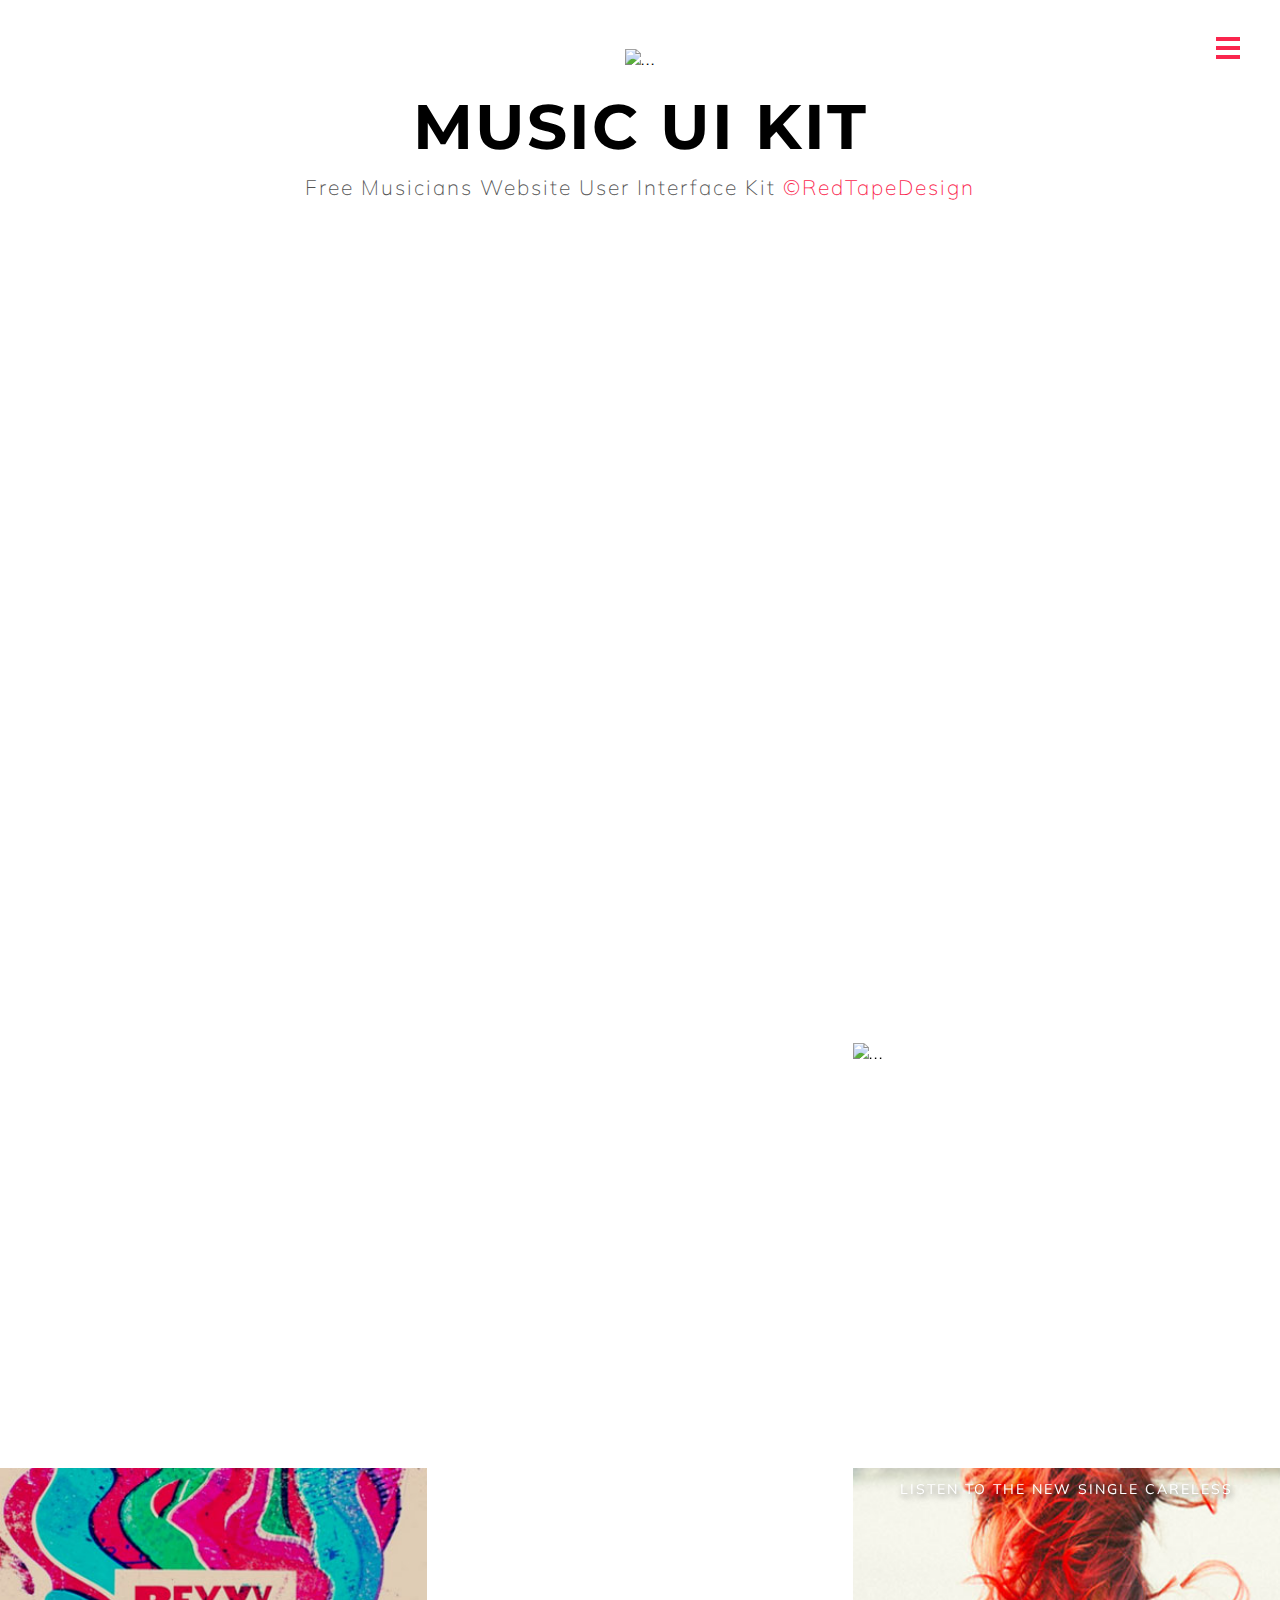
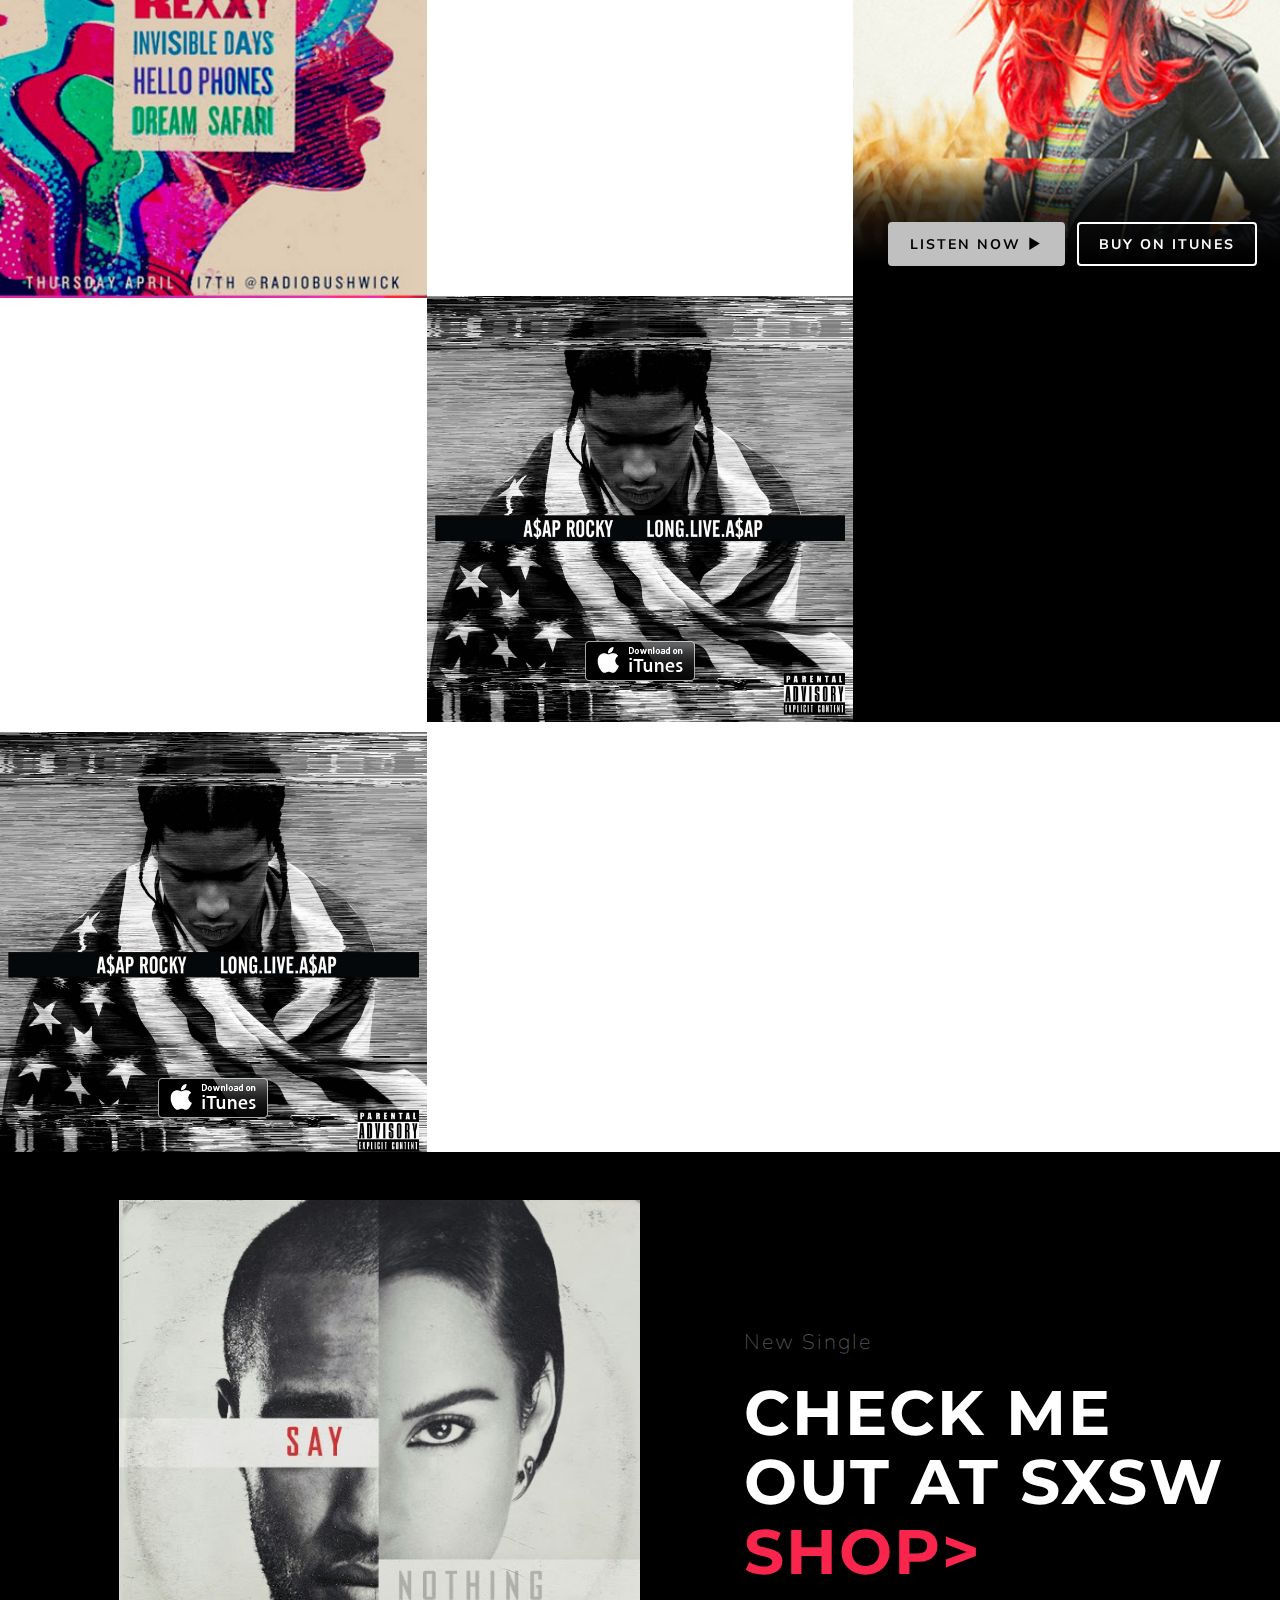
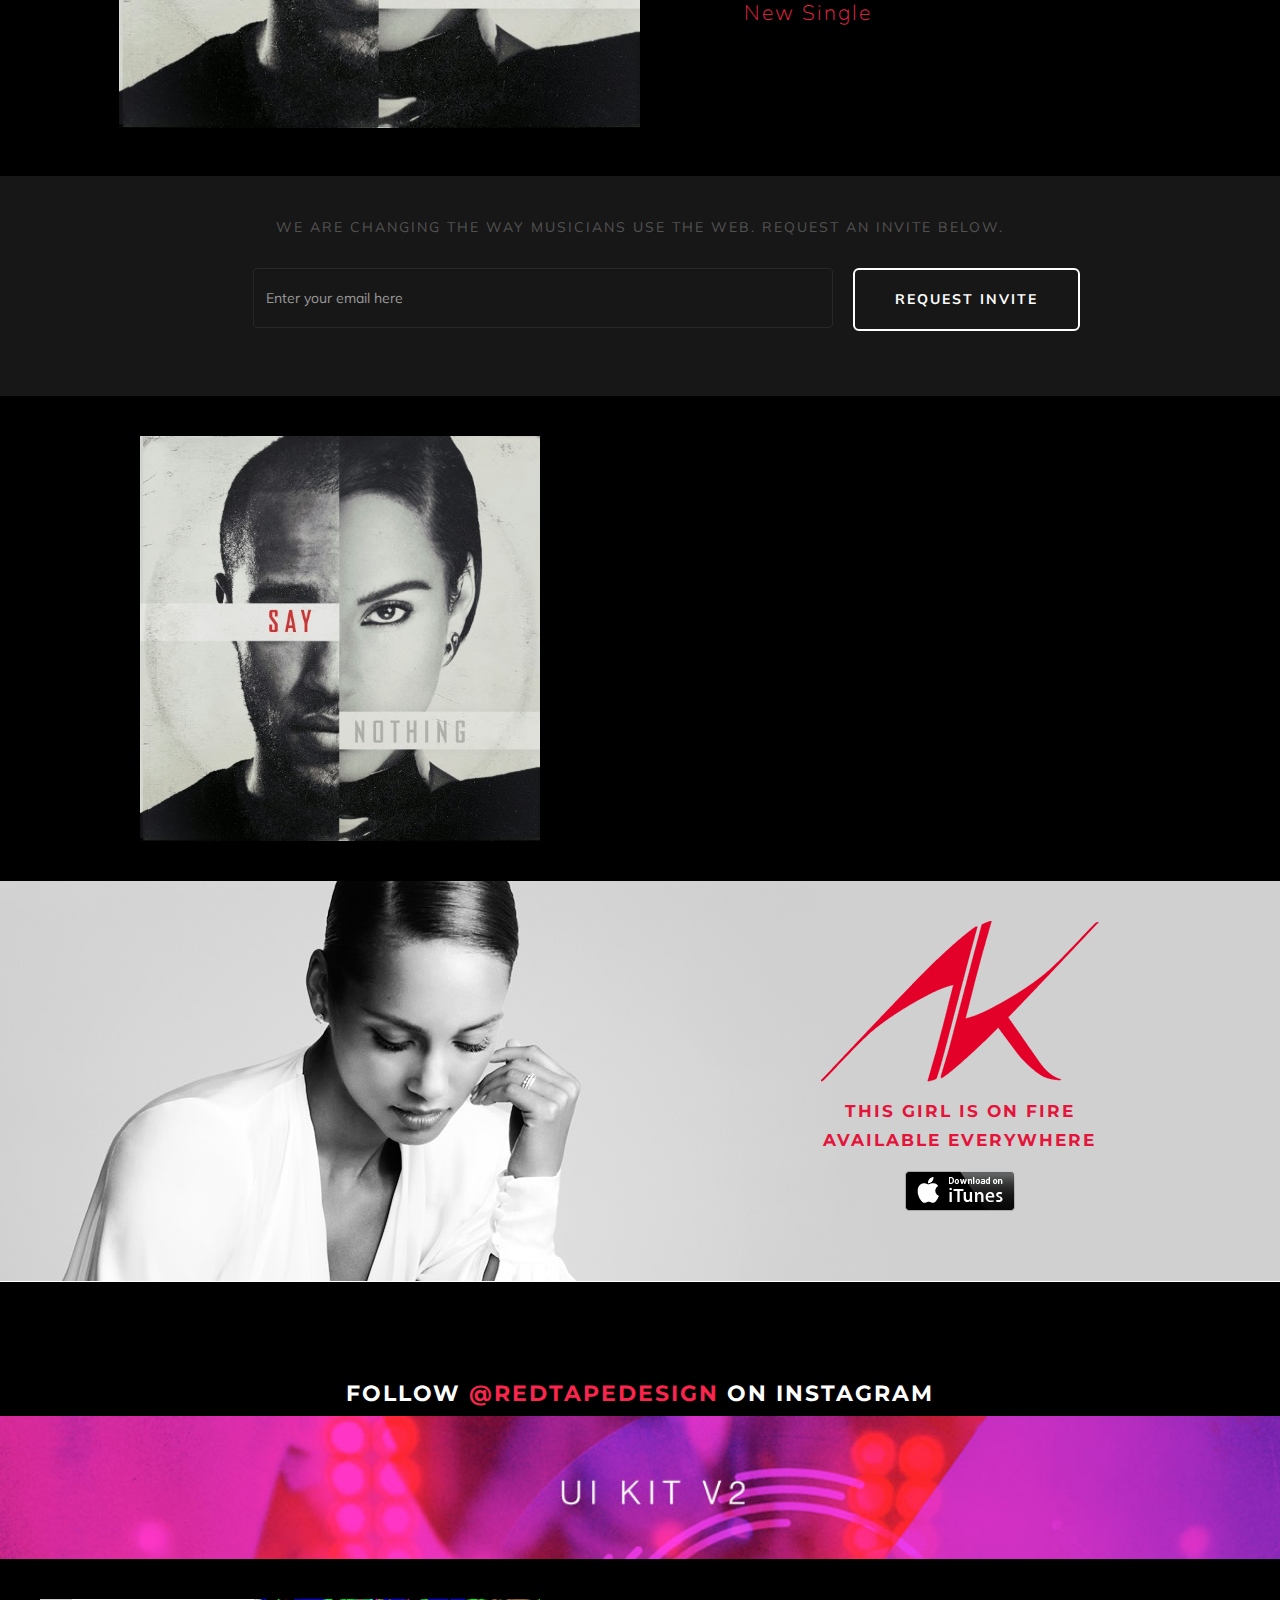
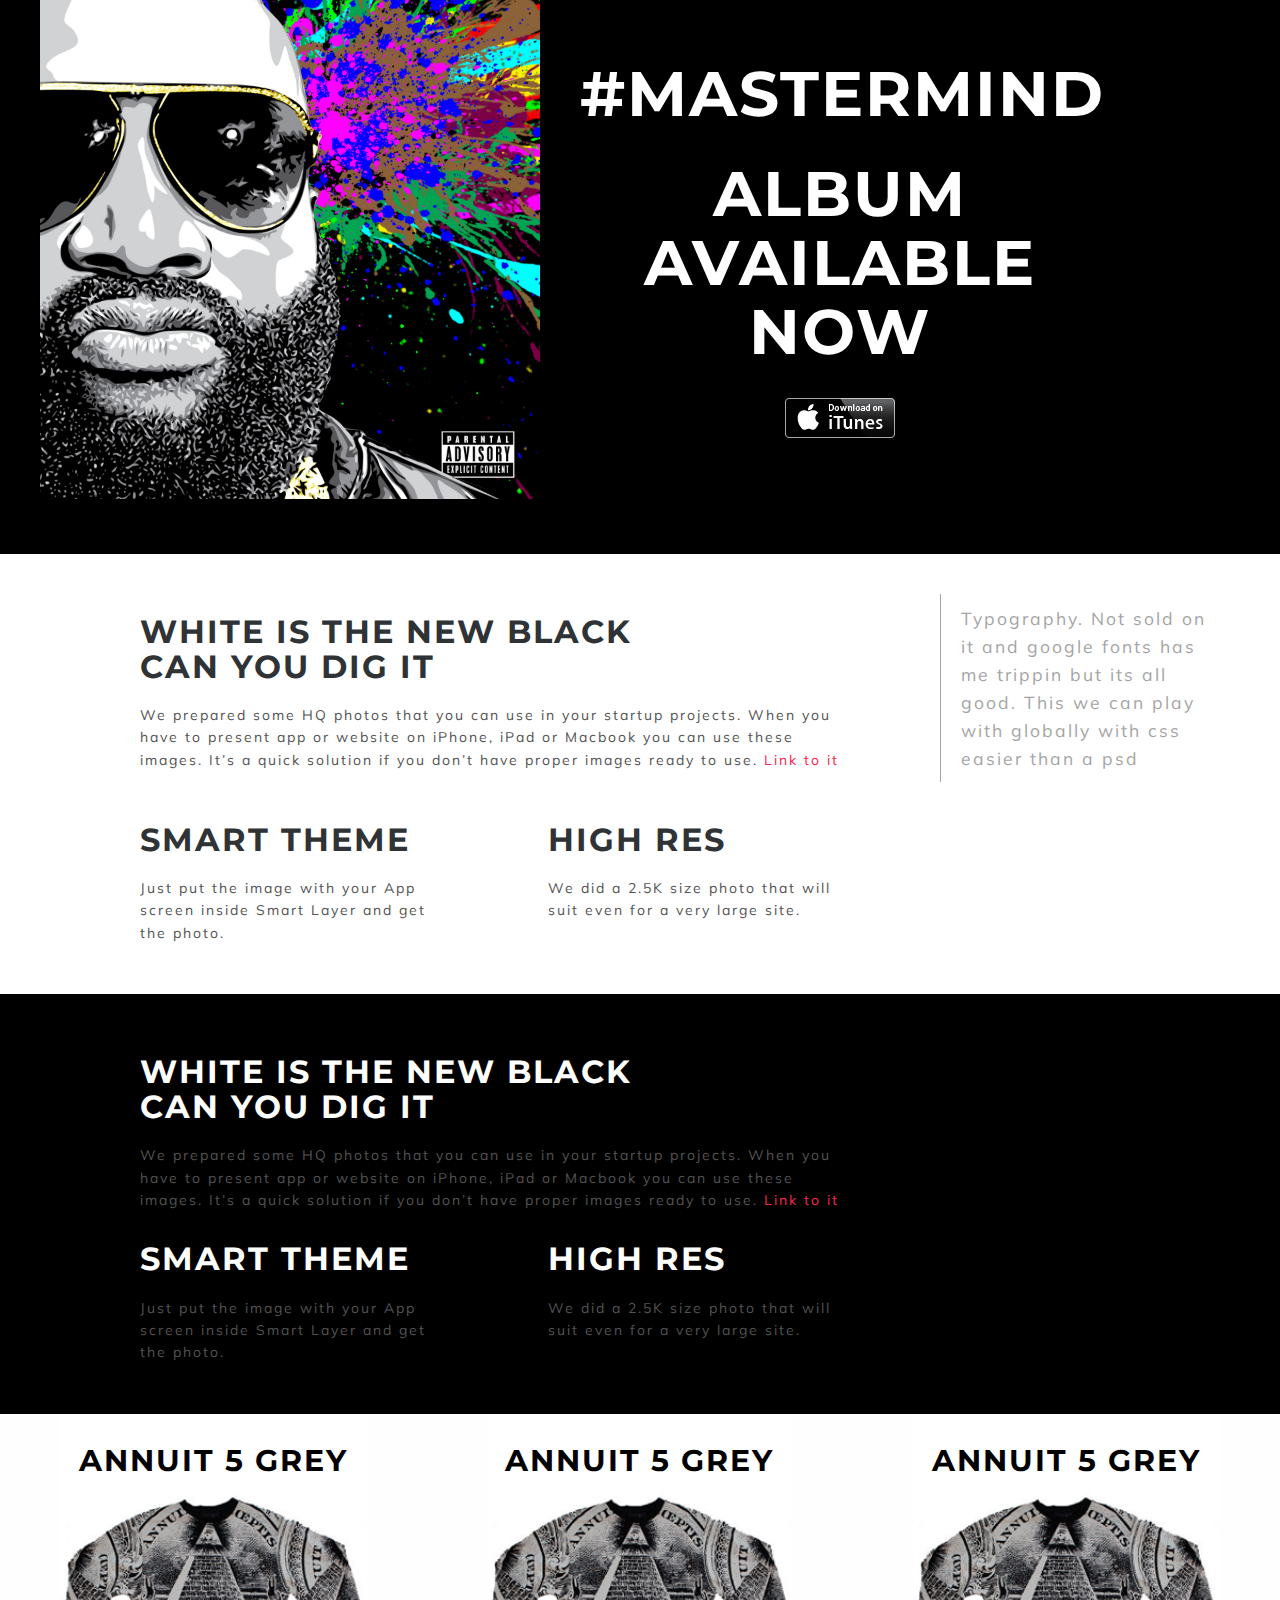
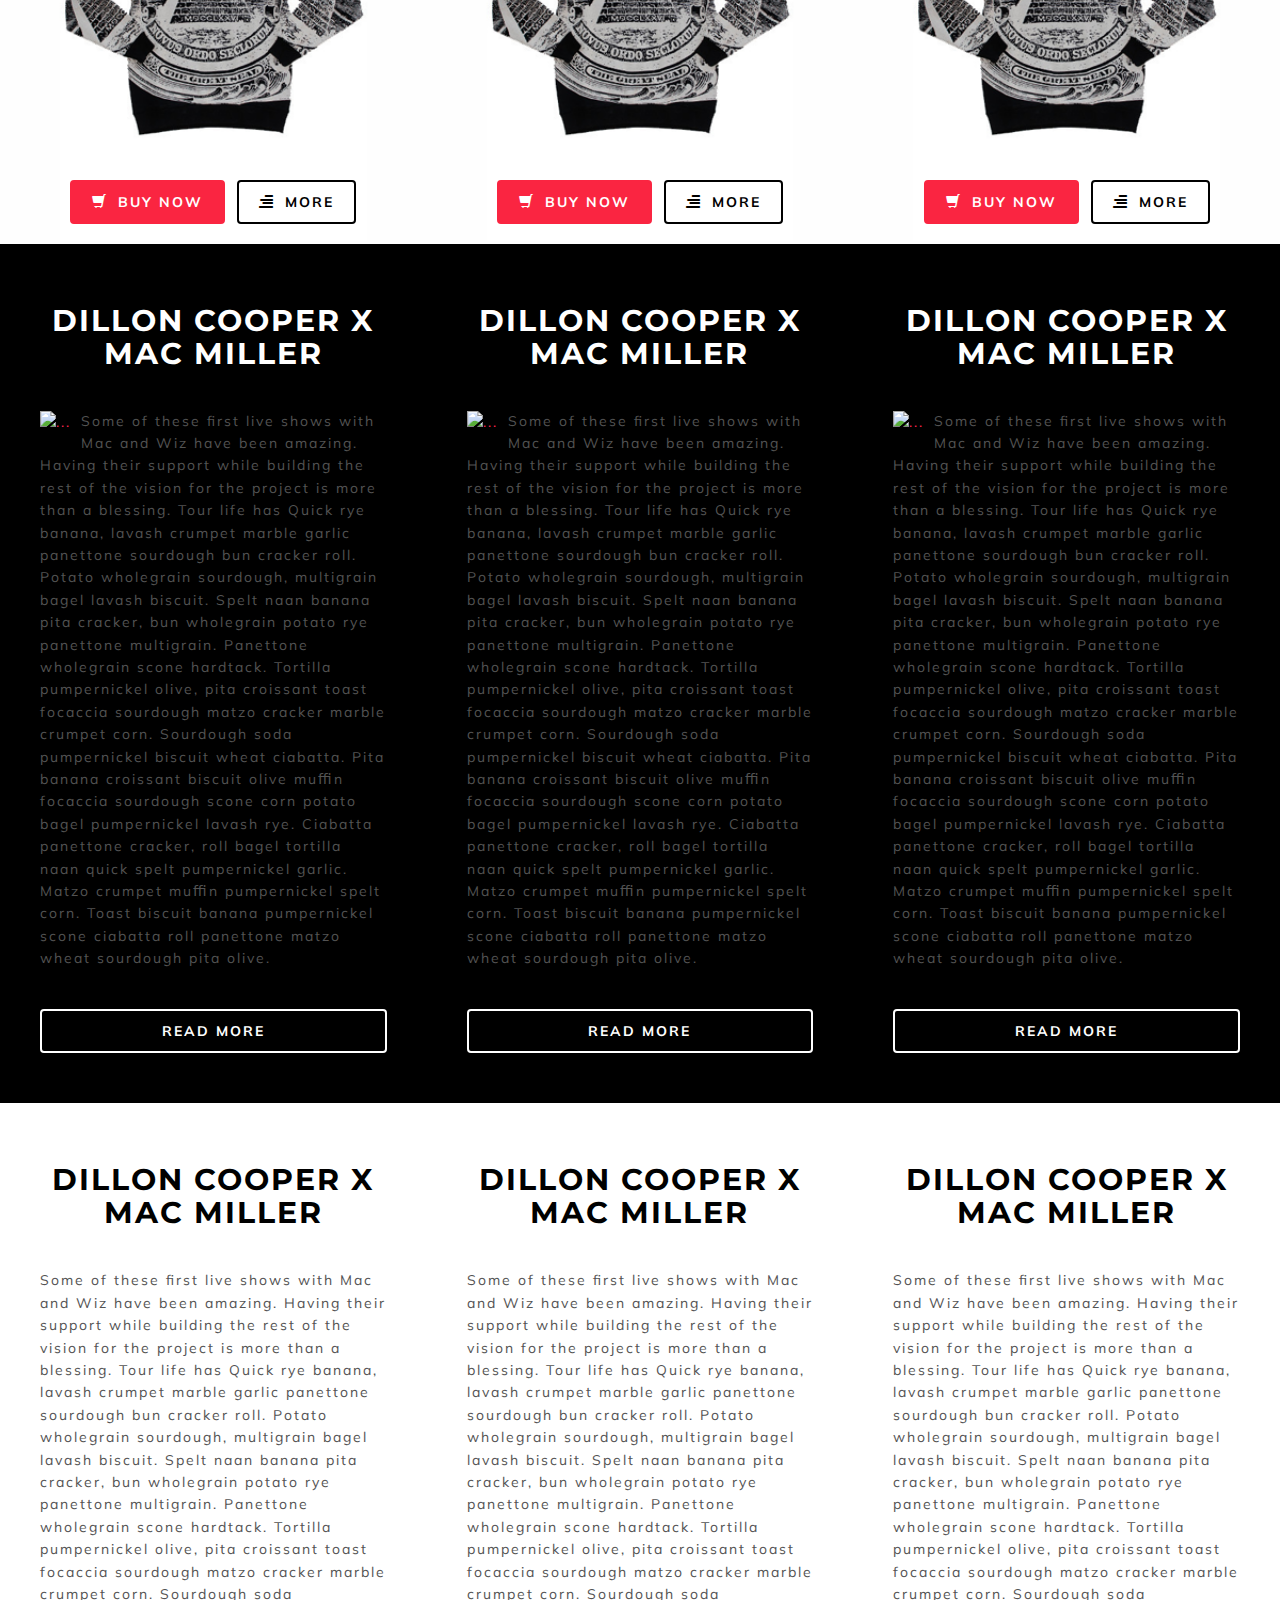
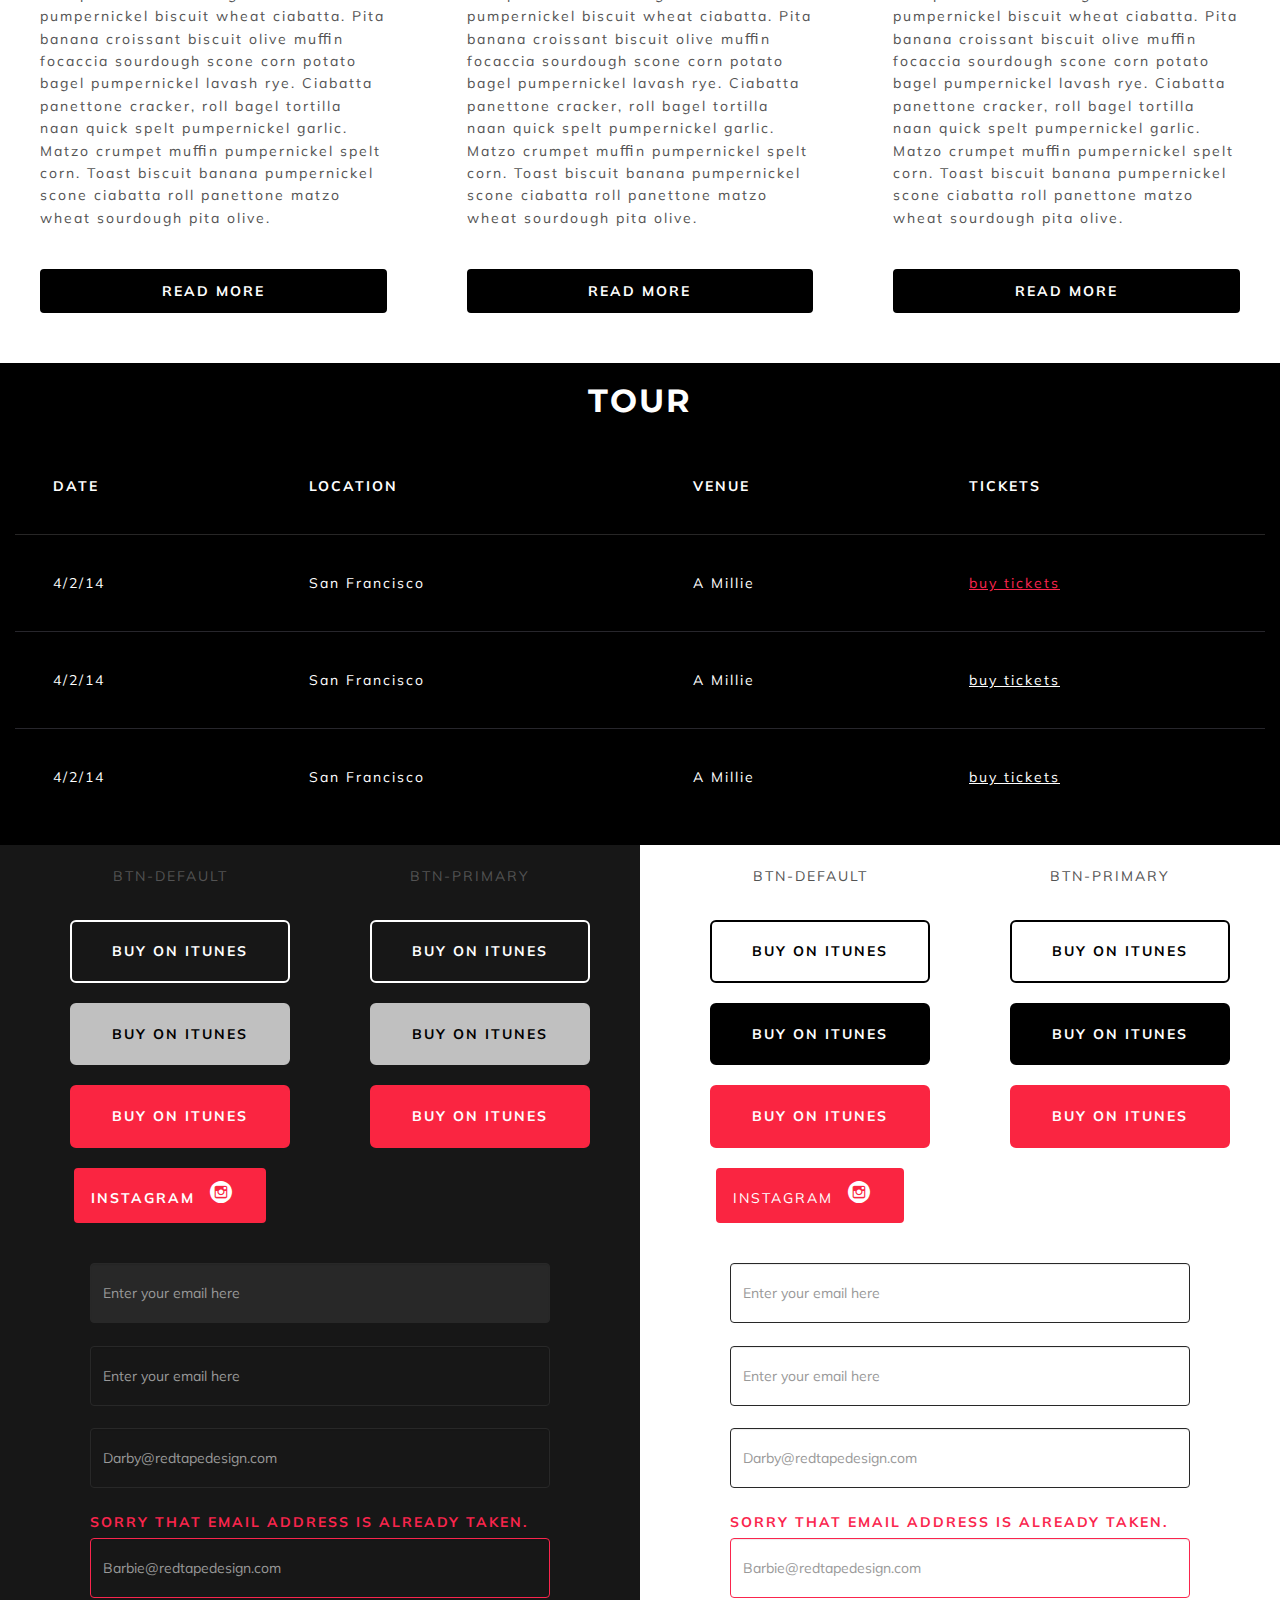
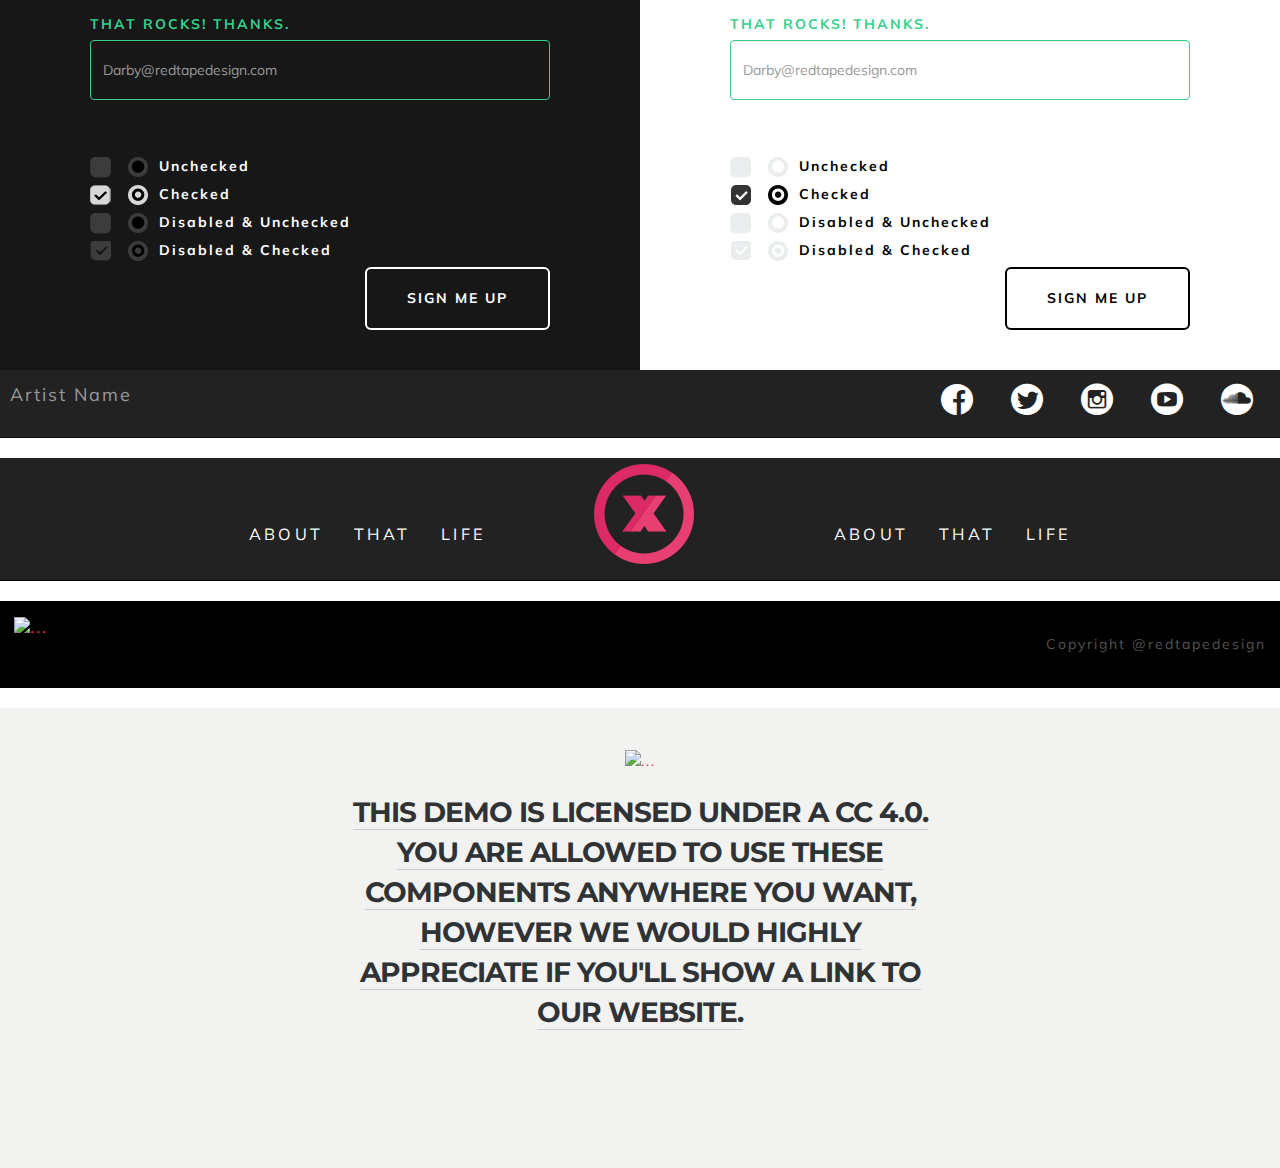
==== commit 63637ec1: "spotify and asap" ====
--- a/index.html
+++ b/index.html
@@ -71,10 +71,33 @@
 	        	</div>
 	        </div>
 	        <div class="container-fluid">
-	        	<div class="row">
+	        	<div class="row" style="margin-top:-4px;">
+	        		<div class="col-sm-12 col-md-4 col-lg-4">
+	        			<img  alt="..." width="100%" src="images/asap_rocky.jpg">
+	        			<div class="buy col-xs-12  col-sm-12 col-md-12 col-lg-12 text-center">
+        				<p><a class="btn" role="button" href="https://itunes.apple.com/us/album/long.live.a$ap/id581997129" target="_Blank"><img   src="images/itunes.png"  alt="Responsive image"></a></p>
+	        			</div>
+	        		</div>
+	        		<div class="col-sm-12 col-md-4 col-lg-4">
+	        			<div class="spotify black">
+				          <p>
+				         <iframe src="https://embed.spotify.com/?uri=spotify:track:7zzyrYnZIfvYAGwl7lRb7X" width="422" height="420" frameborder="0" allowtransparency="true"></iframe>
+				          </p>
+				        </div>
+	        		</div>
+	        		<div class="col-sm-12 col-md-4 col-lg-4">
+	        			<img  alt="..." width="100%" src="images/asap_rocky.jpg">
+	        			<div class="buy col-xs-12  col-sm-12 col-md-12 col-lg-12 text-center">
+        				<p><a class="btn" role="button" href="https://itunes.apple.com/us/album/long.live.a$ap/id581997129" target="_Blank"><img   src="images/itunes.png"  alt="Responsive image"></a></p>
+	        			</div>
+	        		</div>
+	        	</div>
+	        </div
+	        <div class="container-fluid">
+	        	<div class="row" style="margin-top:-4px;">
 	        		<div class="col-sm-12 col-md-12 col-lg-12 post-single jumbotron">
 				        <div class="col-sm-12 col-md-6 col-lg-5  col-lg-offset-1 sc-pic">
-					        <img  class="img-responsive" width="100%" src="https://i2.sndcdn.com/artworks-000068978023-ql7smf-t200x200.jpg?435a760"  alt="Responsive image">
+					        <img  class="img-responsive" width="100%" src="images/heshe.jpg"  alt="Responsive image">
 					        </div>
 					        <div class="col-sm-12 col-md-6 col-lg-5 col-lg-offset-1 sc-text">
 					            <p>New Single</p>
@@ -109,7 +132,7 @@
         	<div class="container-fluid">
 	        	<div class="row black text-padding">
 	        		<div class="col-sm-12 col-md-4 col-lg-4 col-lg-offset-1">
-						<img  class="img-responsive" width="100%" src="https://i2.sndcdn.com/artworks-000068978023-ql7smf-t200x200.jpg?435a760"  alt="Responsive image">
+						<img  class="img-responsive" width="100%" src="images/heshe.jpg"  alt="Responsive image">
 	        		</div>
 	        		<div class="col-sm-12 col-md-5 col-lg-5 col-md-offset-1 col-lg-offset-1 sc">
 	        			<iframe class="soundcloud" scrolling="no" frameborder="no" src="https://w.soundcloud.com/player/?url=https%3A//api.soundcloud.com/users/9587628&amp;color=ff5500&amp;auto_play=false&amp;show_artwork=false"></iframe>
@@ -122,7 +145,7 @@
 	        			<div id="ak_music_logo"></div>
 	        			<h4>This Girl Is On Fire</h4>
 	        			<h4>Available Everywhere</h4>
-	        			<p><a class="btn" role="button" href="https://itunes.apple.com/us/album/mastermind-deluxe-version/id816474784" target="_Blank"><img   src="images/itunes.png"  alt="Responsive image"></a></p>
+	        			<p><a class="btn" role="button" href="https://itunes.apple.com/us/album/girl-on-fire/id572471967" target="_Blank"><img   src="images/itunes.png"  alt="Responsive image"></a></p>
 	        		</div>
 	        	</div>
         	</div>
@@ -201,7 +224,7 @@
 	        		<div class="col-sm-12 col-md-4 col-lg-4 text-center white">
 	        			<img alt="..." width="100%"  src="images/sweater.png">
 	        			<h2>ANNUIT 5 GREY</h2>
-	        			<div class="shirt_buy col-xs-12  col-sm-12 col-md-12 col-lg-12 text-center">
+	        			<div class="buy col-xs-12  col-sm-12 col-md-12 col-lg-12 text-center">
 	        				<button type="button" class="btn btn-primary"><span class="glyphicon glyphicon-shopping-cart"></span>BUY NOW</button>&nbsp;
 	  						<button type="button" class="btn btn-default"><span class="glyphicon glyphicon-align-right"></span>MORE</button>
 	        			</div>
@@ -209,7 +232,7 @@
 	        		<div class="col-sm-12 col-md-4 col-lg-4 text-center white">
 	        			<img alt="..." width="100%"  src="images/sweater.png">
 	        			<h2>ANNUIT 5 GREY</h2>
-	        			<div class="shirt_buy col-xs-12  col-sm-12 col-md-12 col-lg-12 text-center">
+	        			<div class="buy col-xs-12  col-sm-12 col-md-12 col-lg-12 text-center">
 	        				<button type="button" class="btn btn-primary"><span class="glyphicon glyphicon-shopping-cart"></span>BUY NOW</button>&nbsp;
 	  						<button type="button" class="btn btn-default"><span class="glyphicon glyphicon-align-right"></span>MORE</button>
 	        			</div>
@@ -217,7 +240,7 @@
 	        		<div class="col-sm-12 col-md-4 col-lg-4 text-center white">
 	        			<img alt="..." width="100%"  src="images/sweater.png">
 	        			<h2>ANNUIT 5 GREY</h2>
-	        			<div class="shirt_buy col-xs-12  col-sm-12 col-md-12 col-lg-12 text-center">
+	        			<div class="buy col-xs-12  col-sm-12 col-md-12 col-lg-12 text-center">
 	        				<button type="button" class="btn btn-primary"><span class="glyphicon glyphicon-shopping-cart"></span>BUY NOW</button>&nbsp;
 	  						<button type="button" class="btn btn-default"><span class="glyphicon glyphicon-align-right"></span>MORE</button>
 	        			</div>
@@ -524,7 +547,7 @@
 		        			<button type="button" class="btn btn-primary btn-lg">buy on itunes</button>
 		  				</div>
 		  				<div class="col-sm-12 col-md-10 col-lg-10 col-lg-offset-1">
-		  					<form role="form" onclick="">
+		  					<form role="form">
 		  						<input type="email" class="form-control" id="exampleInputEmail1" placeholder="Enter your email here" disabled> <br>
 		  						<input type="email" class="form-control" id="exampleInputEmail2" placeholder="Enter your email here"> <br>
 		  						<input type="email" class="form-control" id="exampleInputEmail3" placeholder="Darby@redtapedesign.com"> <br>
--- a/css/style.css
+++ b/css/style.css
@@ -120,14 +120,14 @@
 text-align: center;
 width: 100%
 }
-.shirt_buy {
+.buy {
     position: absolute;
     bottom: 10px;
 }
 .shirt_buy button {
   /* padding: 8px 10px; */
 }
-.shirt_buy .glyphicon {
+.buy .glyphicon {
   padding-right: 10px;
 }
 .ss-icon {
@@ -279,7 +279,7 @@
     background-color: #898A8C;
 }
 
-#inputSuccess1 {
+#inputSuccess1, #inputSuccess2 {
   margin-bottom: 55px;
 }
 label { cursor: pointer; }
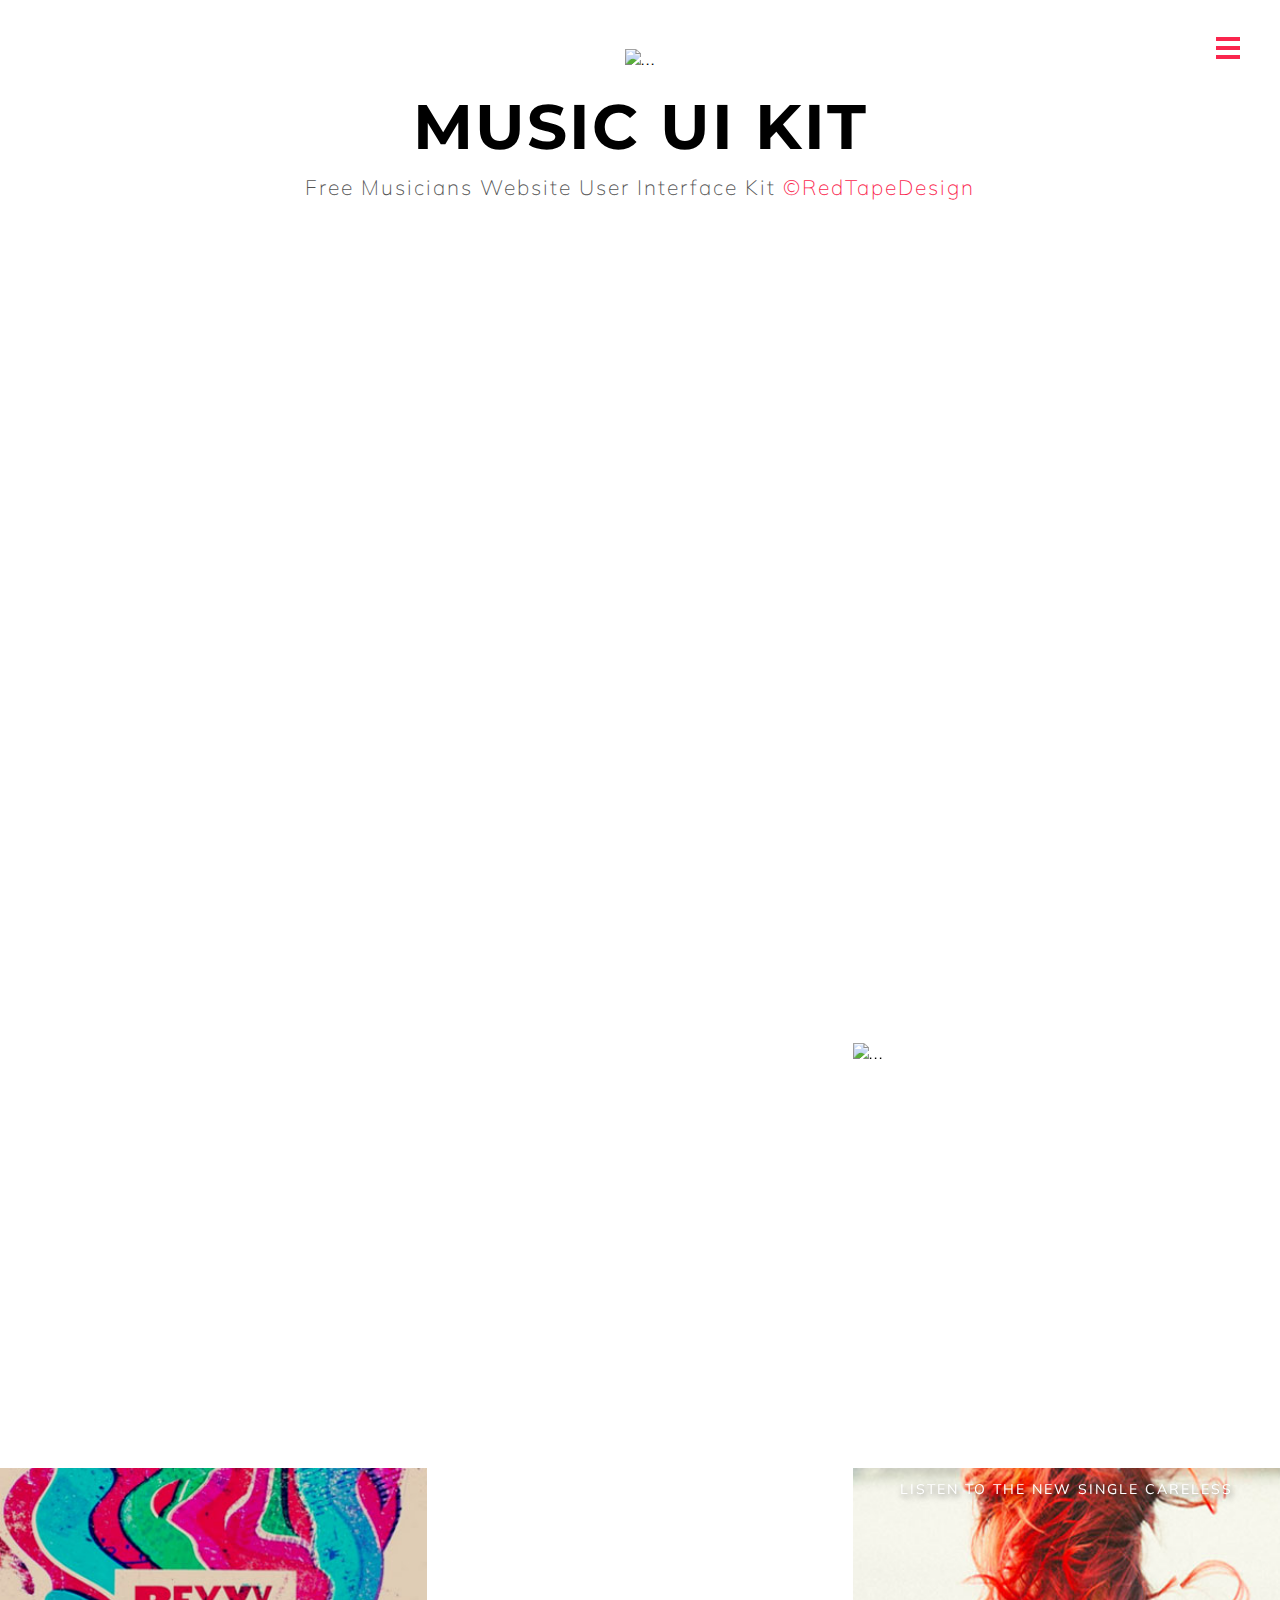
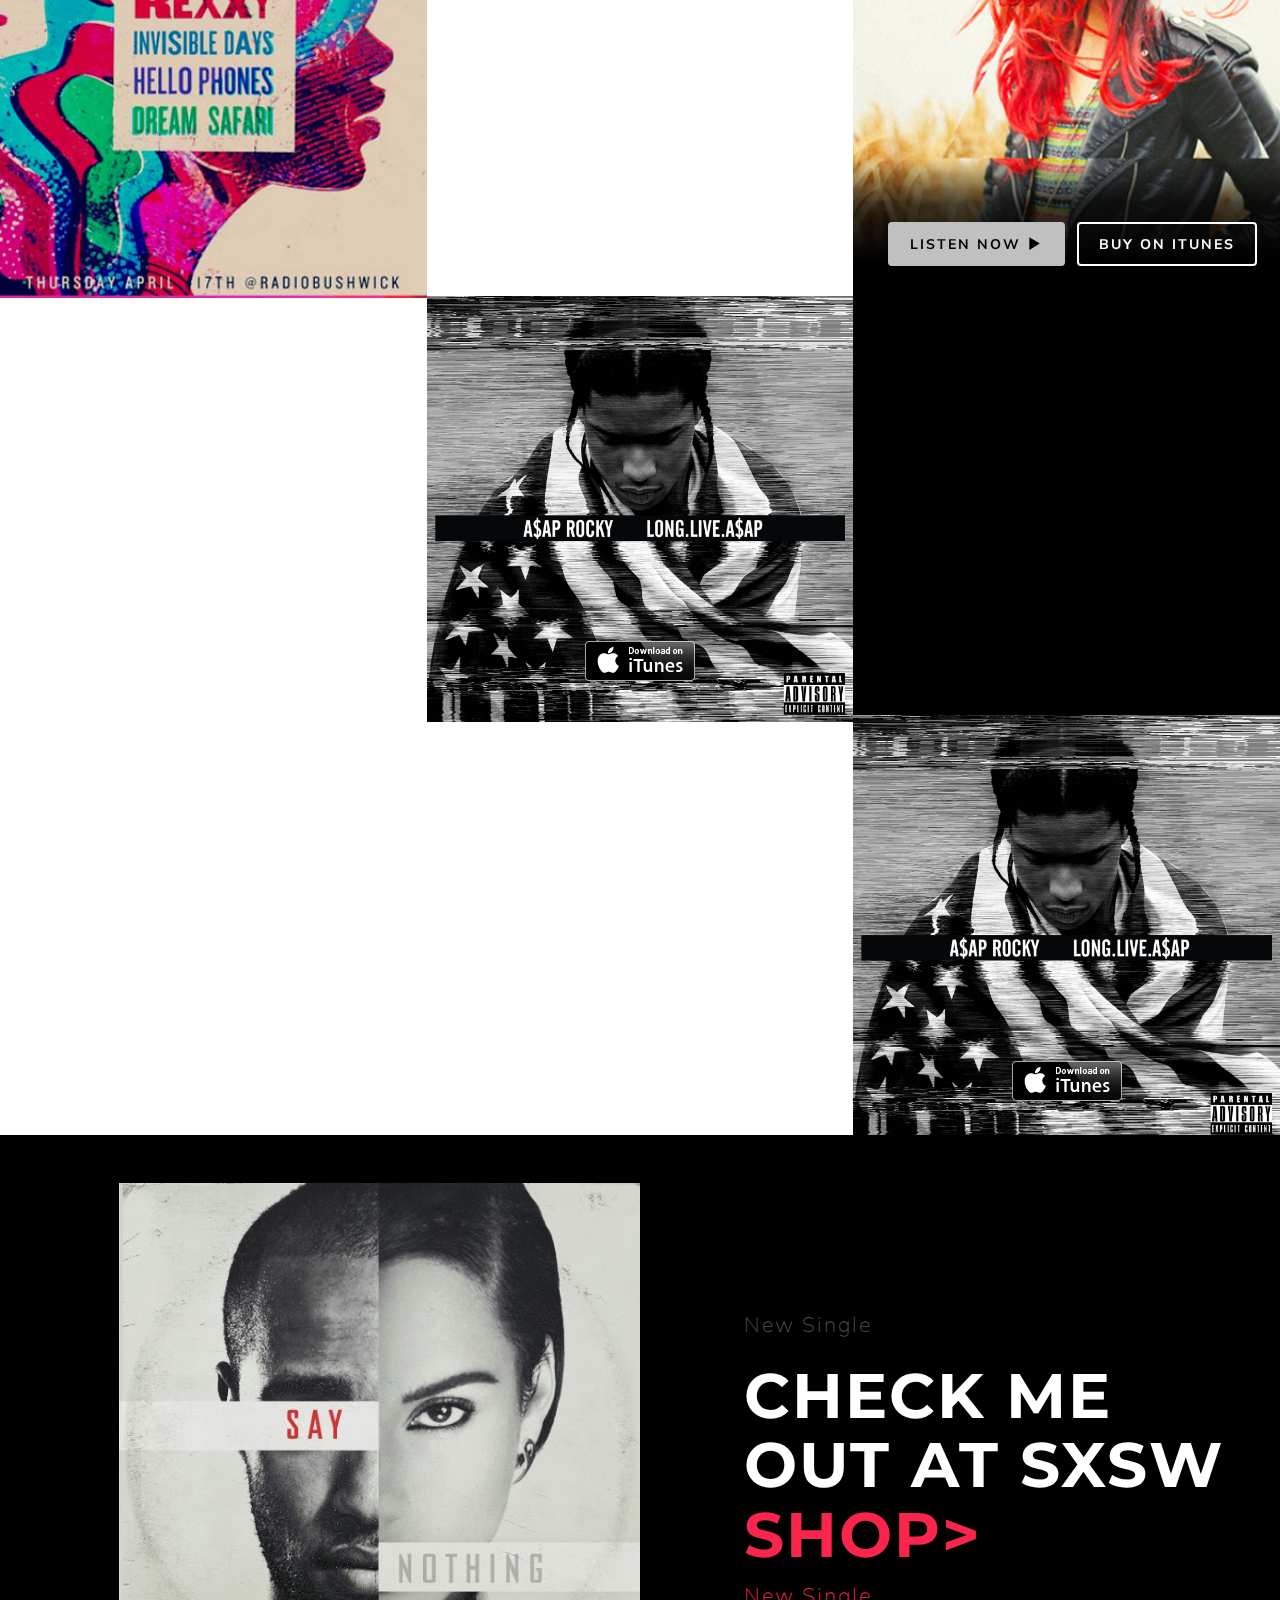
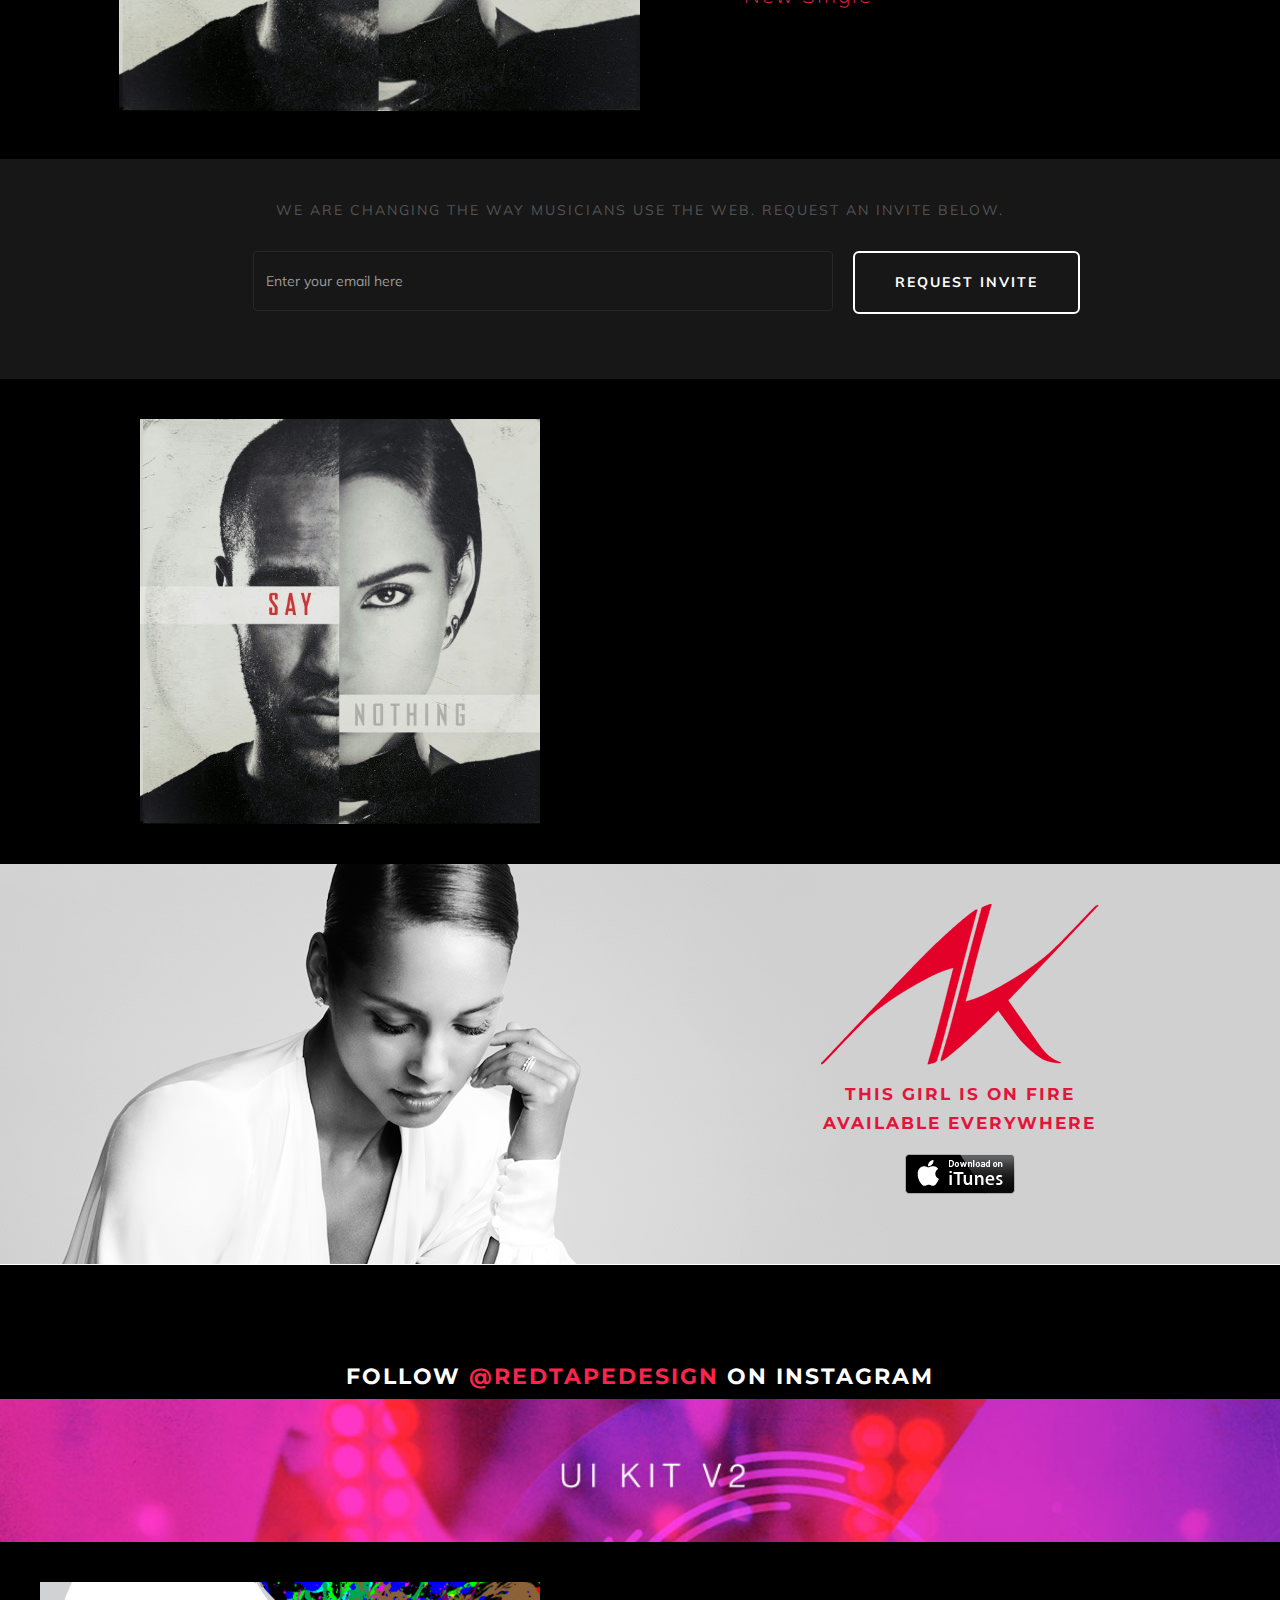
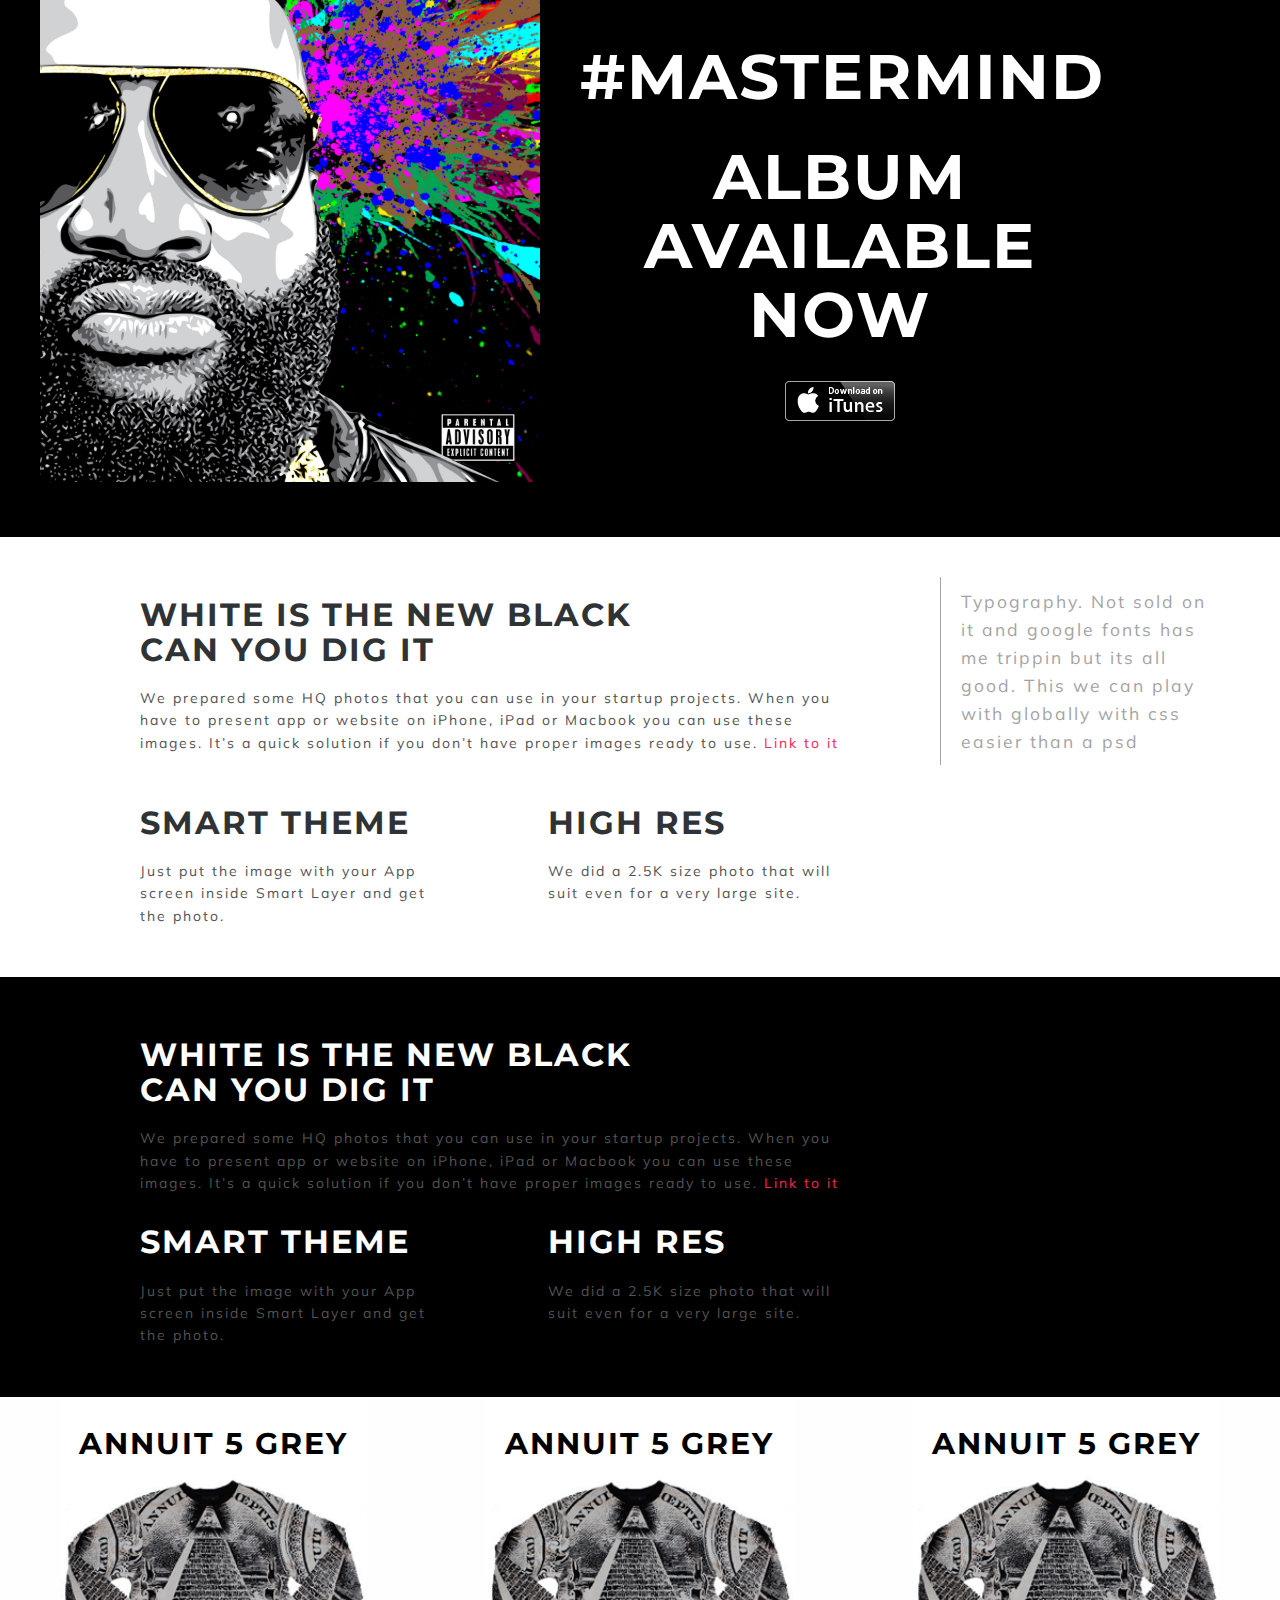
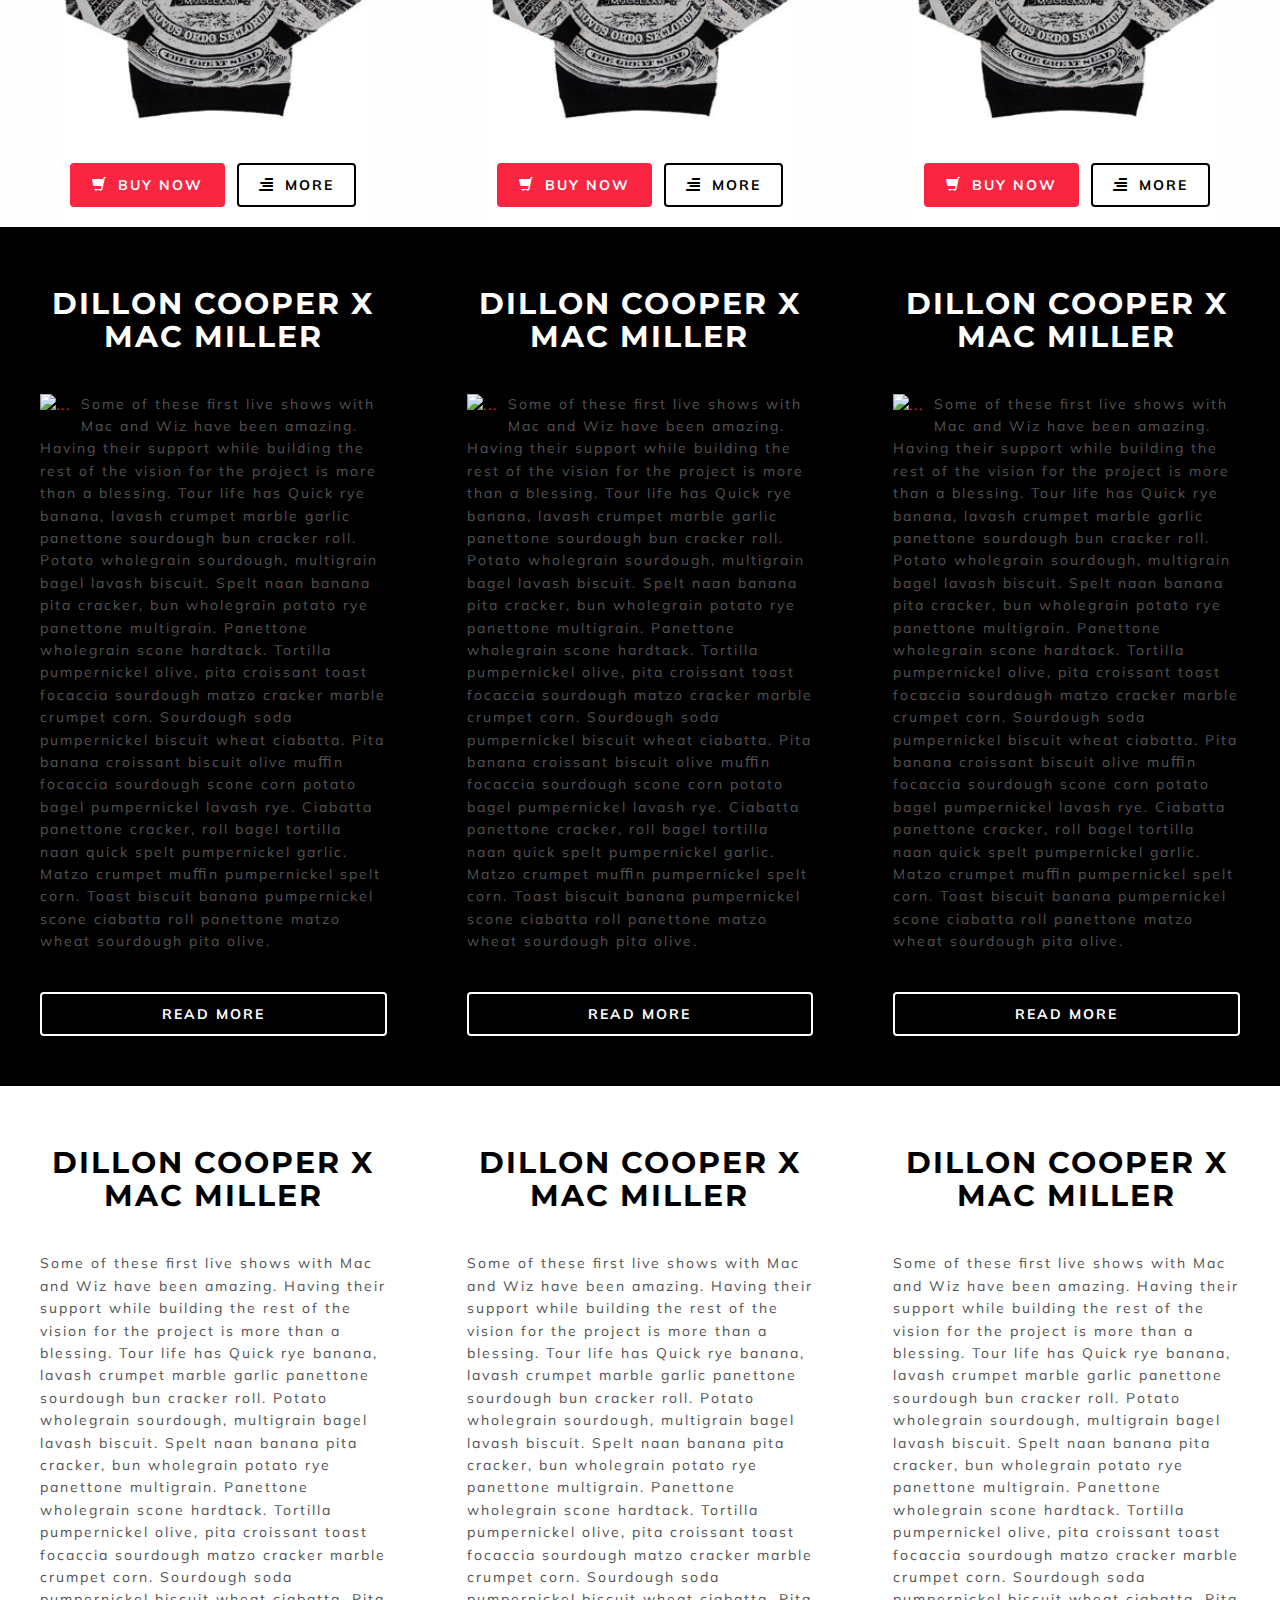
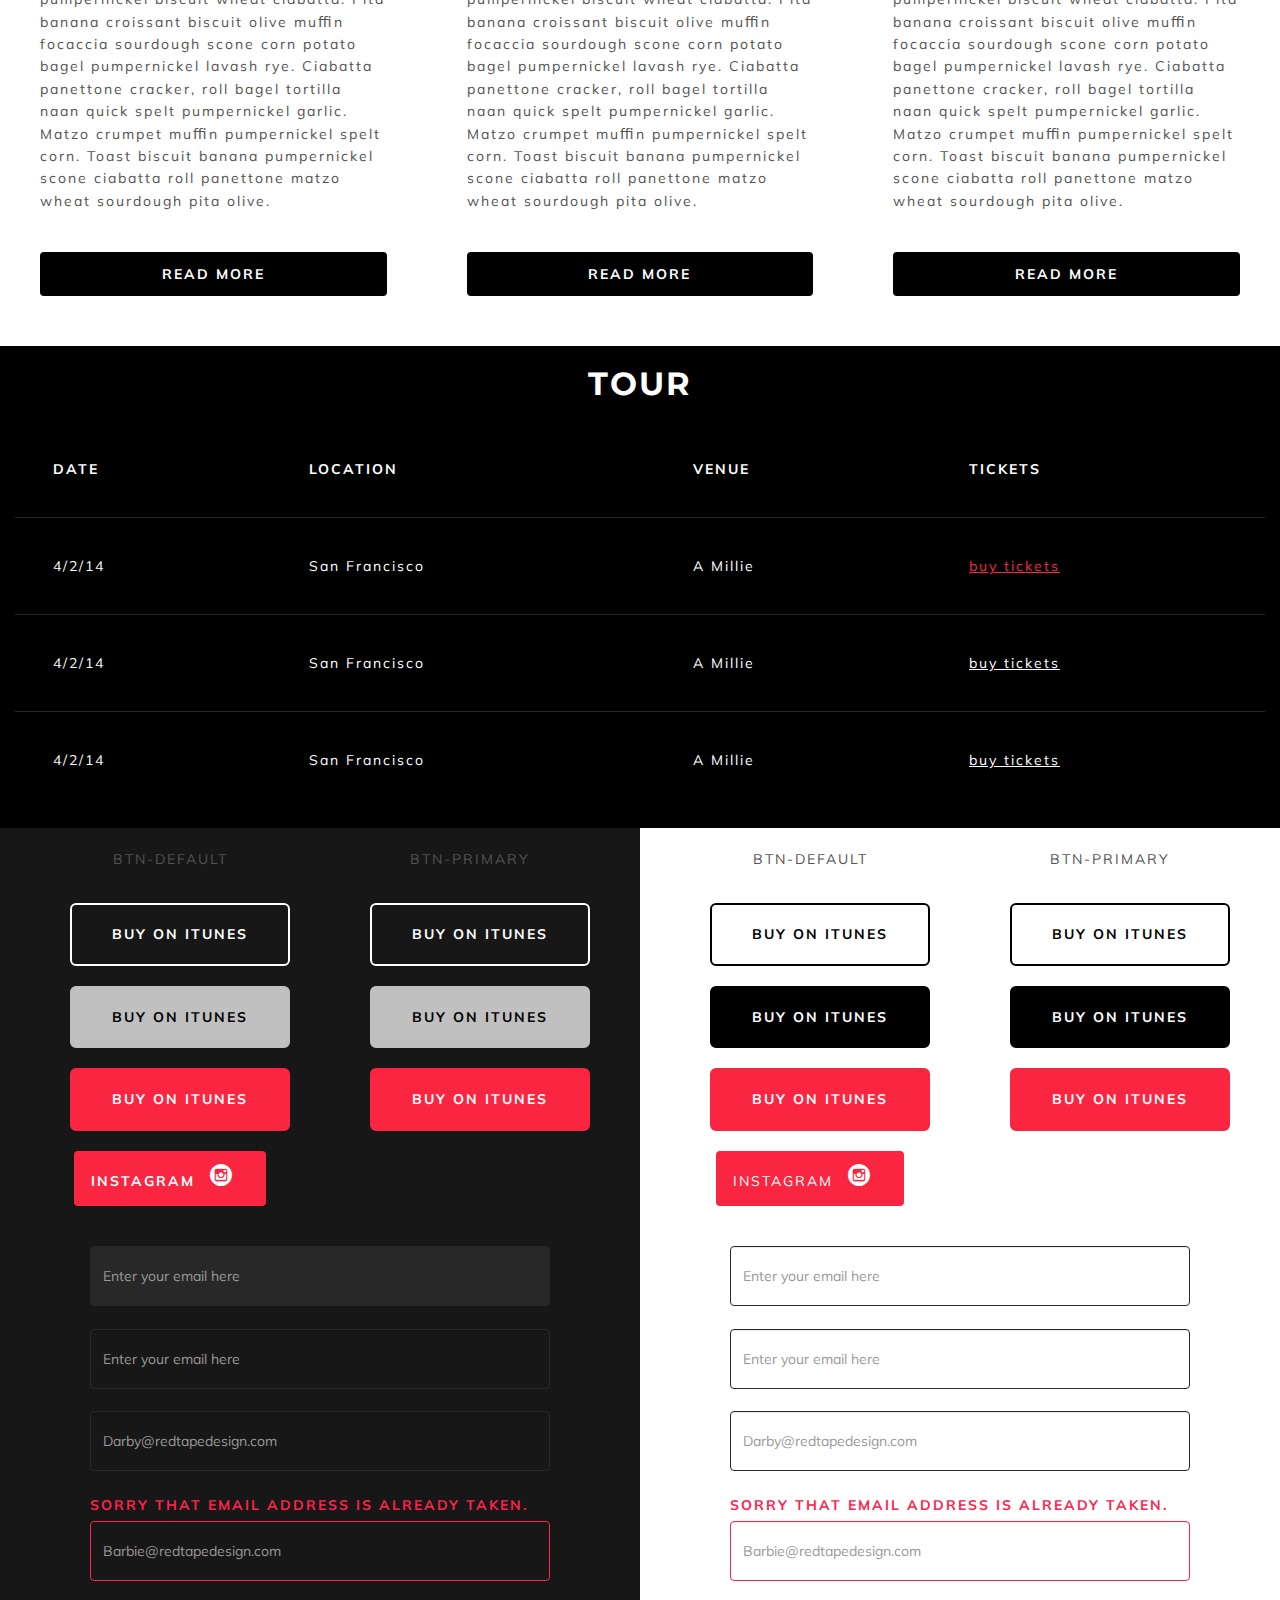
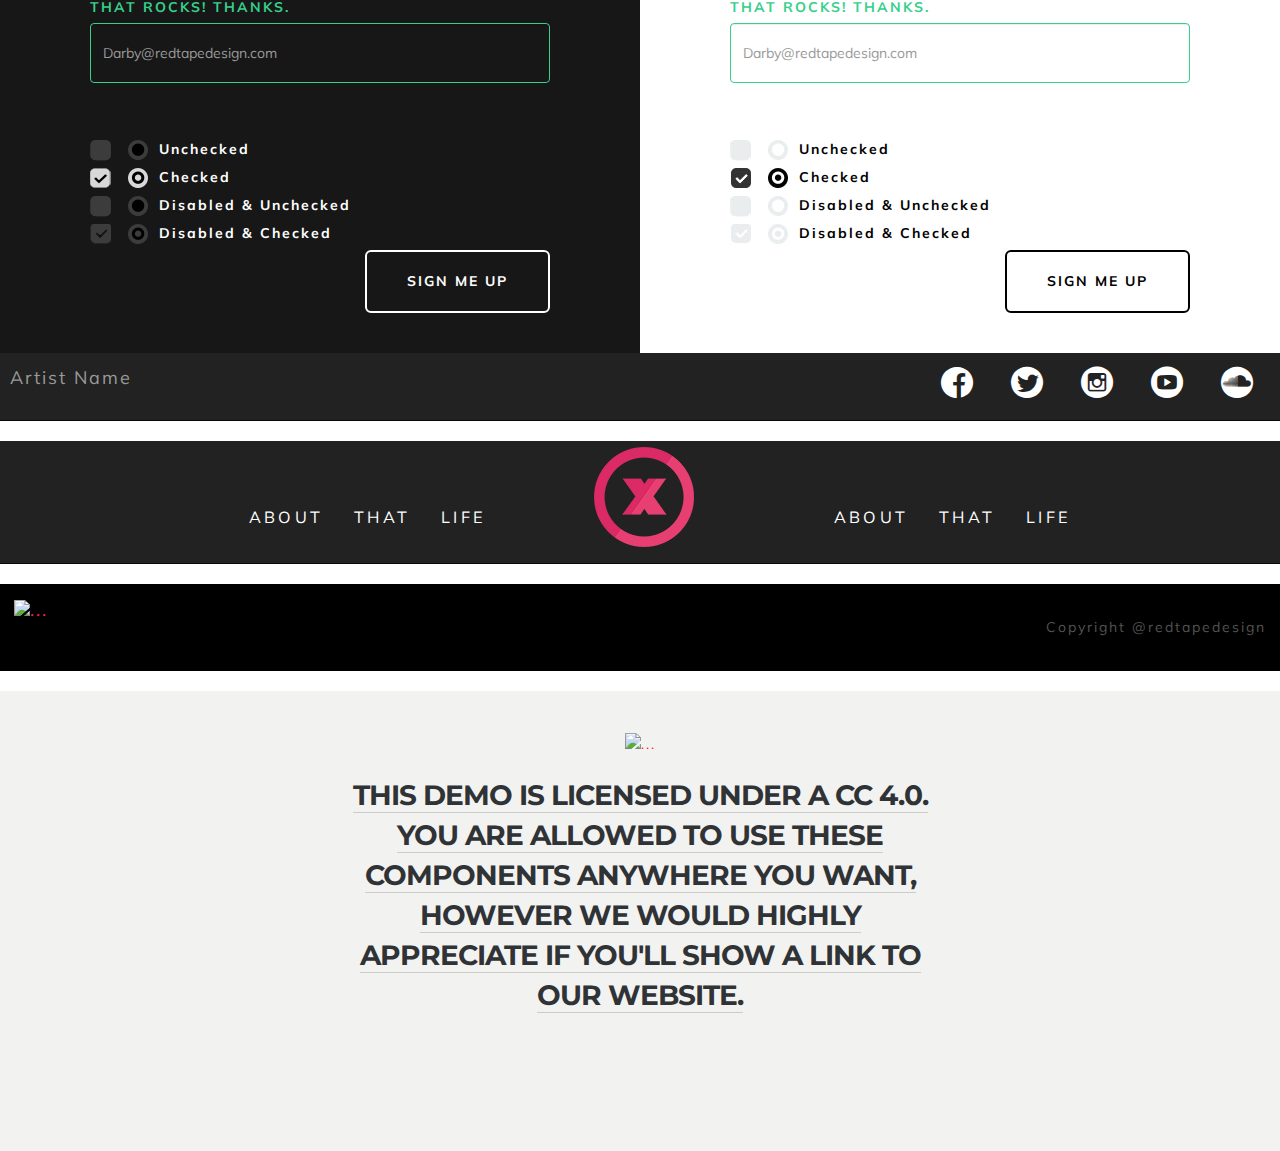
==== commit 15f8fafa: "spotify and asap" ====
--- a/index.html
+++ b/index.html
@@ -79,9 +79,9 @@
 	        			</div>
 	        		</div>
 	        		<div class="col-sm-12 col-md-4 col-lg-4">
-	        			<div class="spotify black">
+	        			<div class="spotify black sc" style="padding-bottom: 98.3%;margin-top: -10px;">
 				          <p>
-				         <iframe src="https://embed.spotify.com/?uri=spotify:track:7zzyrYnZIfvYAGwl7lRb7X" width="422" height="420" frameborder="0" allowtransparency="true"></iframe>
+				         <iframe  class="embeds"src="https://embed.spotify.com/?uri=spotify:track:7zzyrYnZIfvYAGwl7lRb7X" width="422" height="420" frameborder="0" allowtransparency="true"></iframe>
 				          </p>
 				        </div>
 	        		</div>
--- a/css/style.css
+++ b/css/style.css
@@ -21,7 +21,7 @@
   padding-bottom: 33.3%;
   height: 0;
 }
-.youtube-player, .soundcloud {
+.youtube-player, .soundcloud, .embeds {
   position: absolute;
   top: 0;
   left: 0;
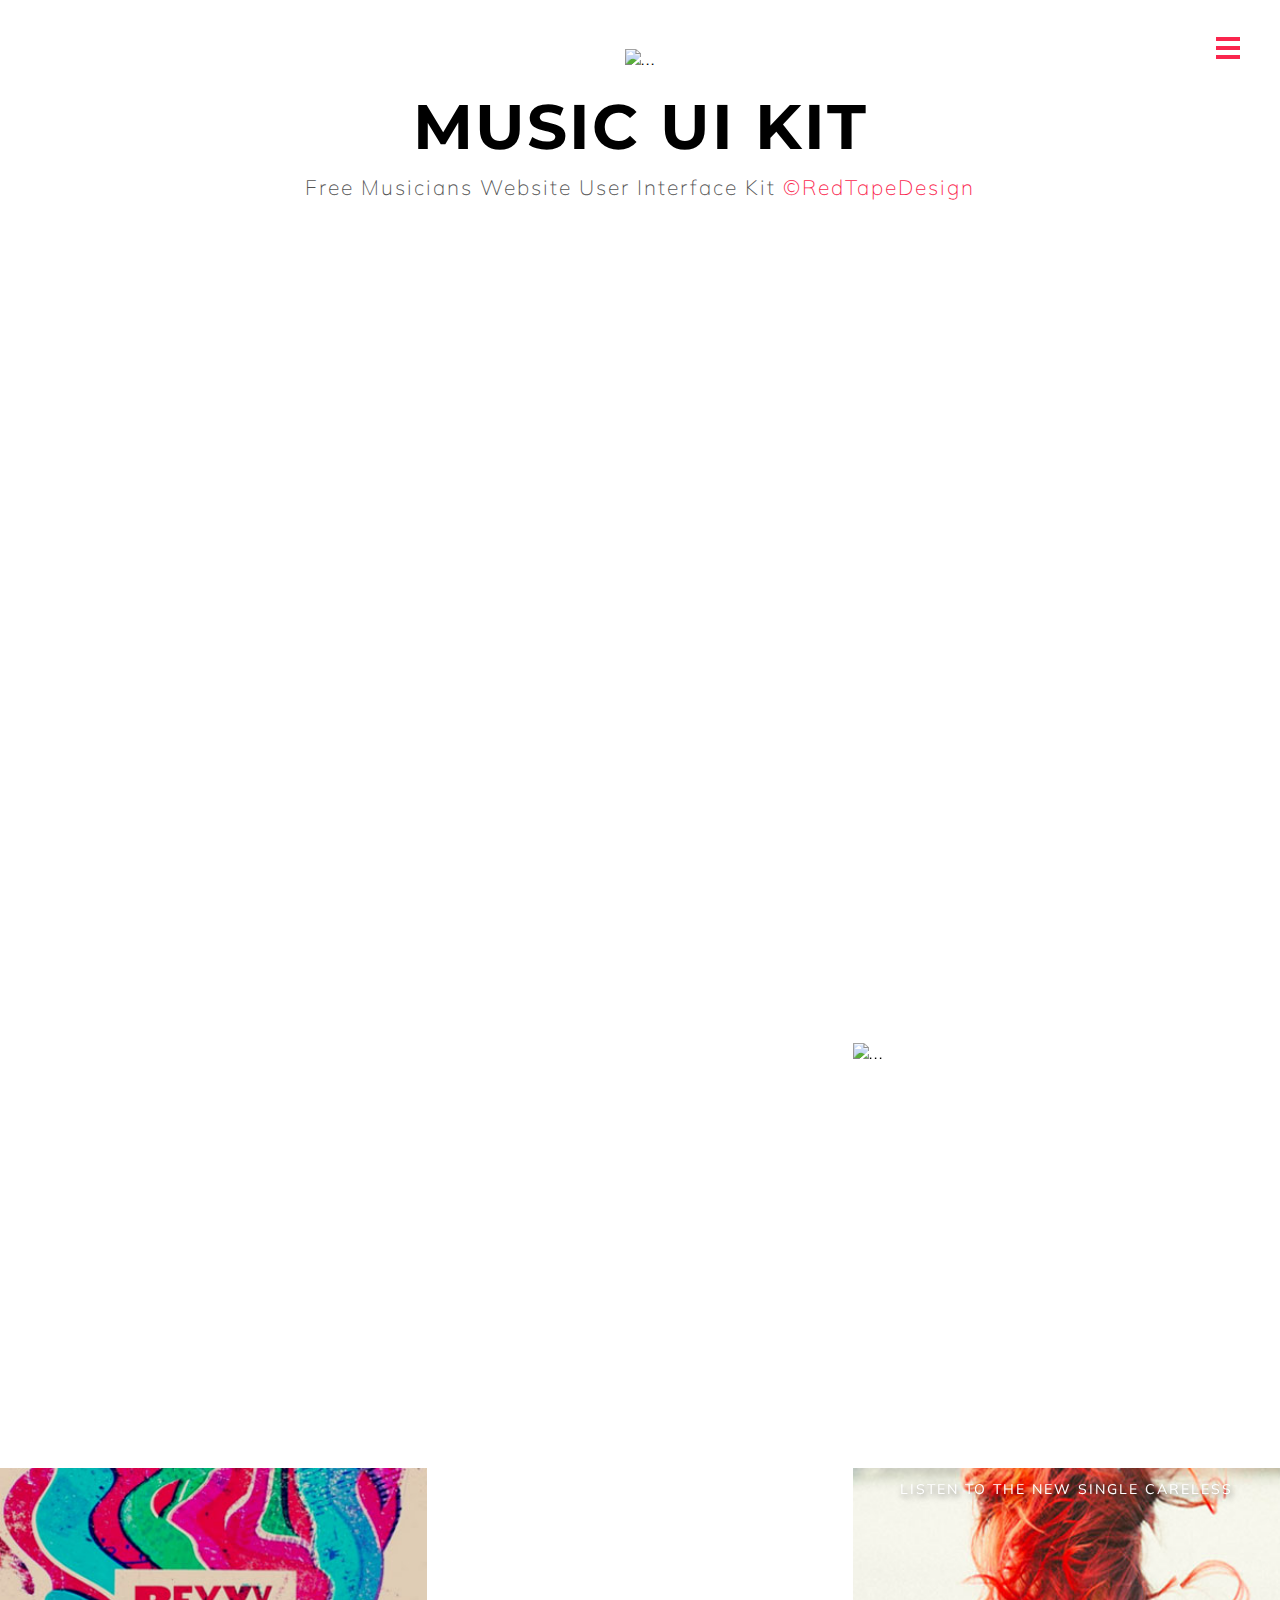
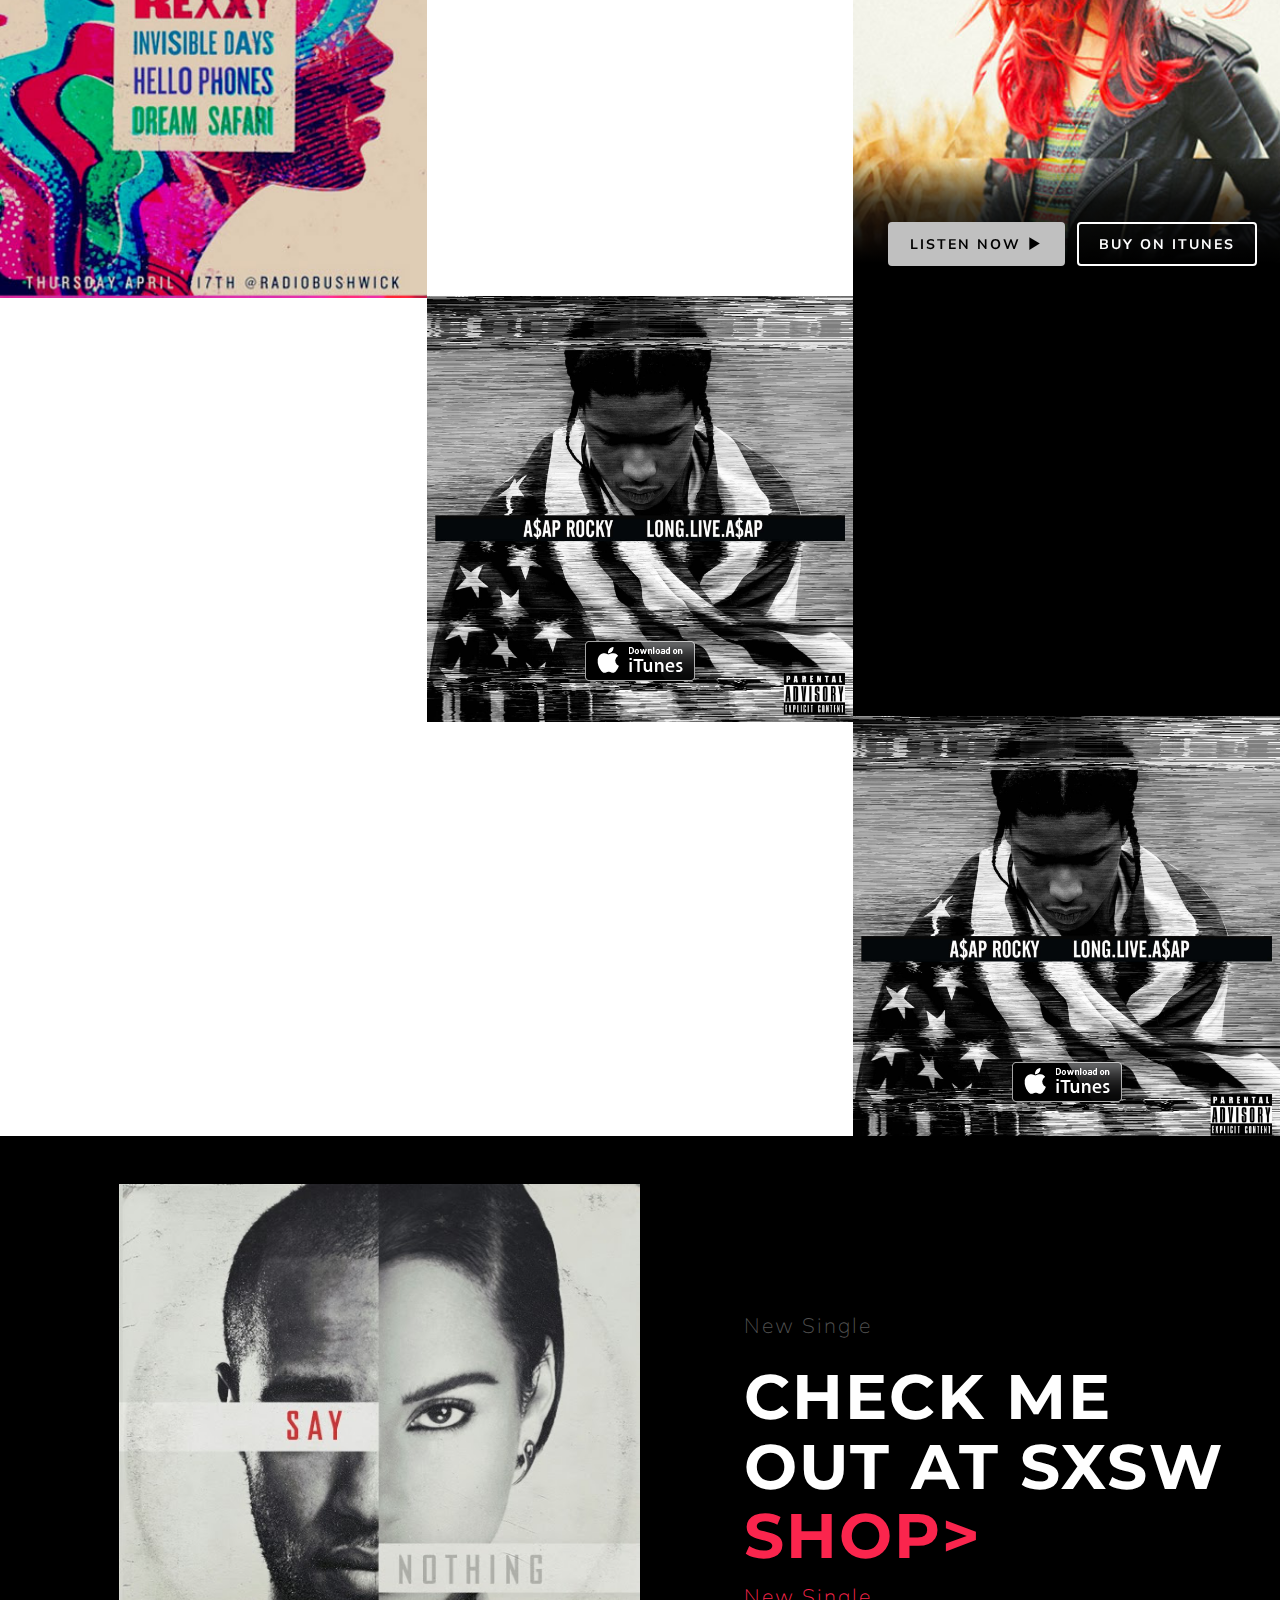
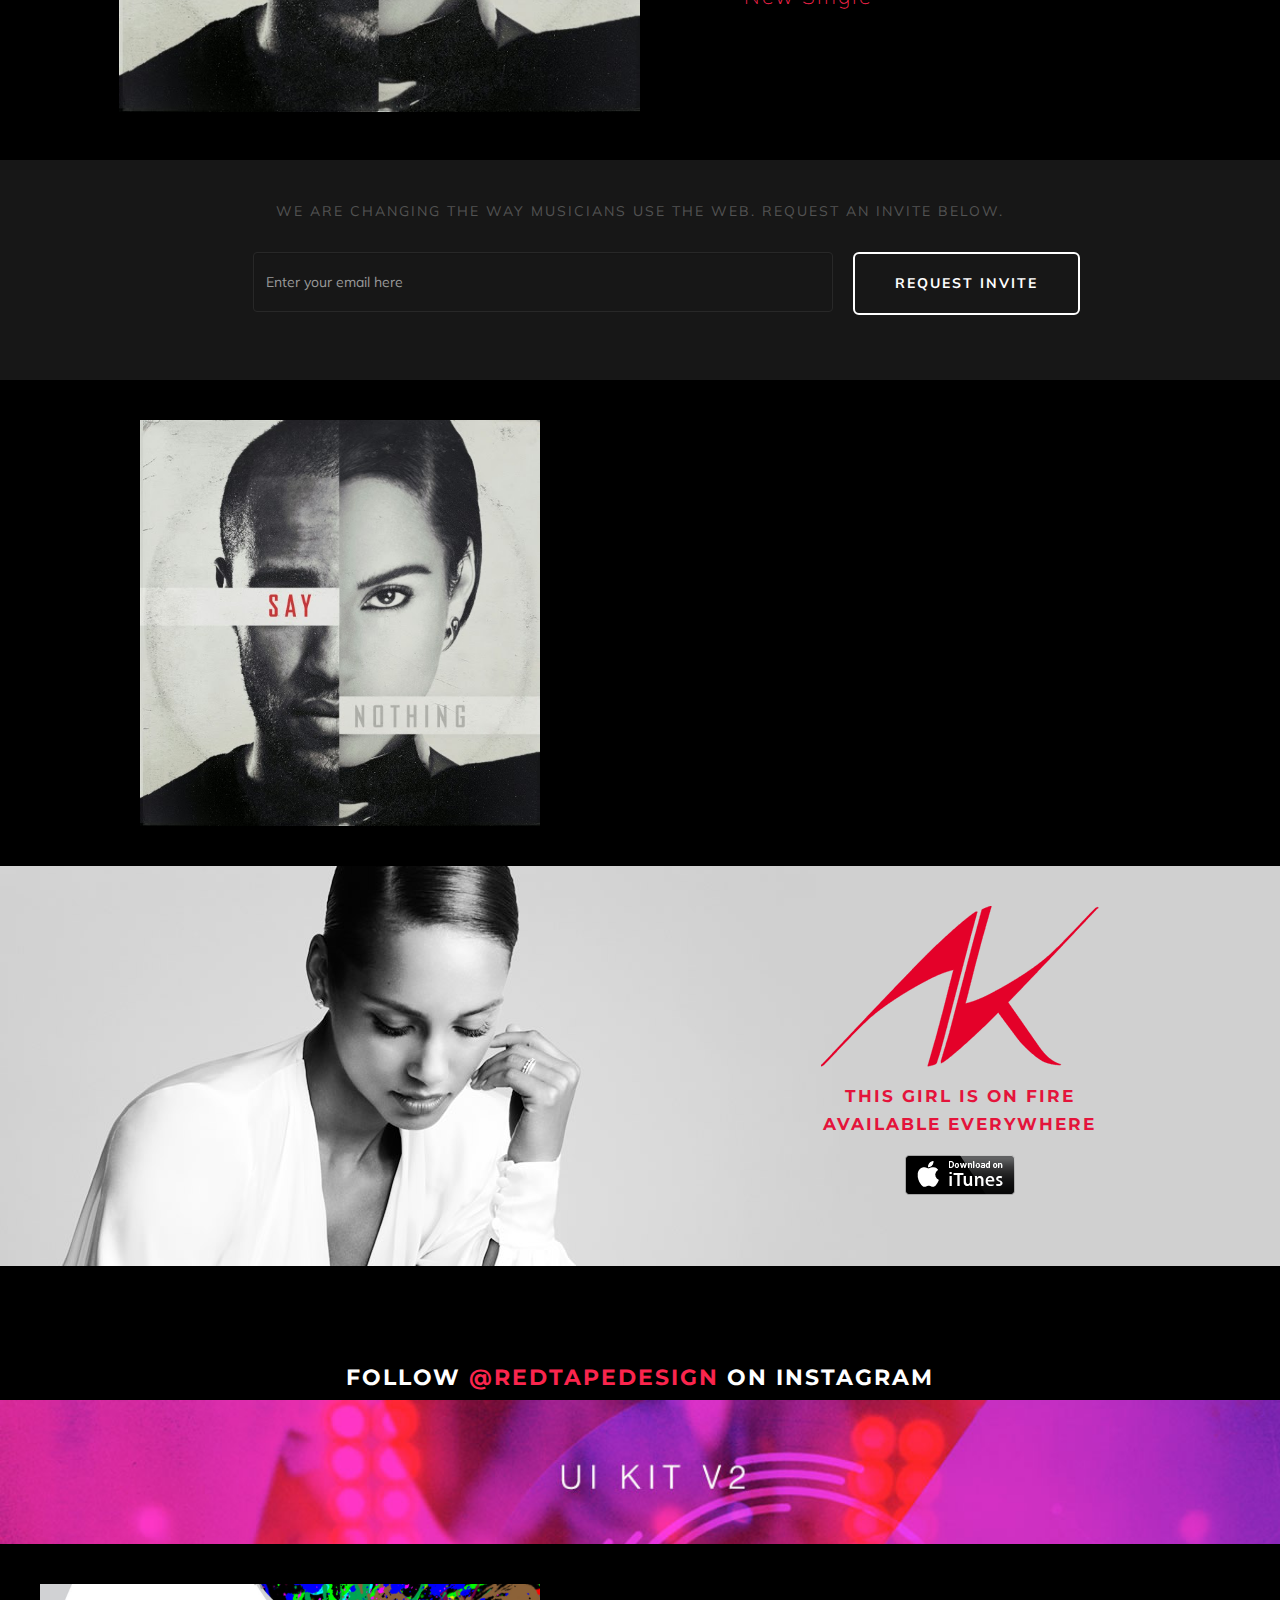
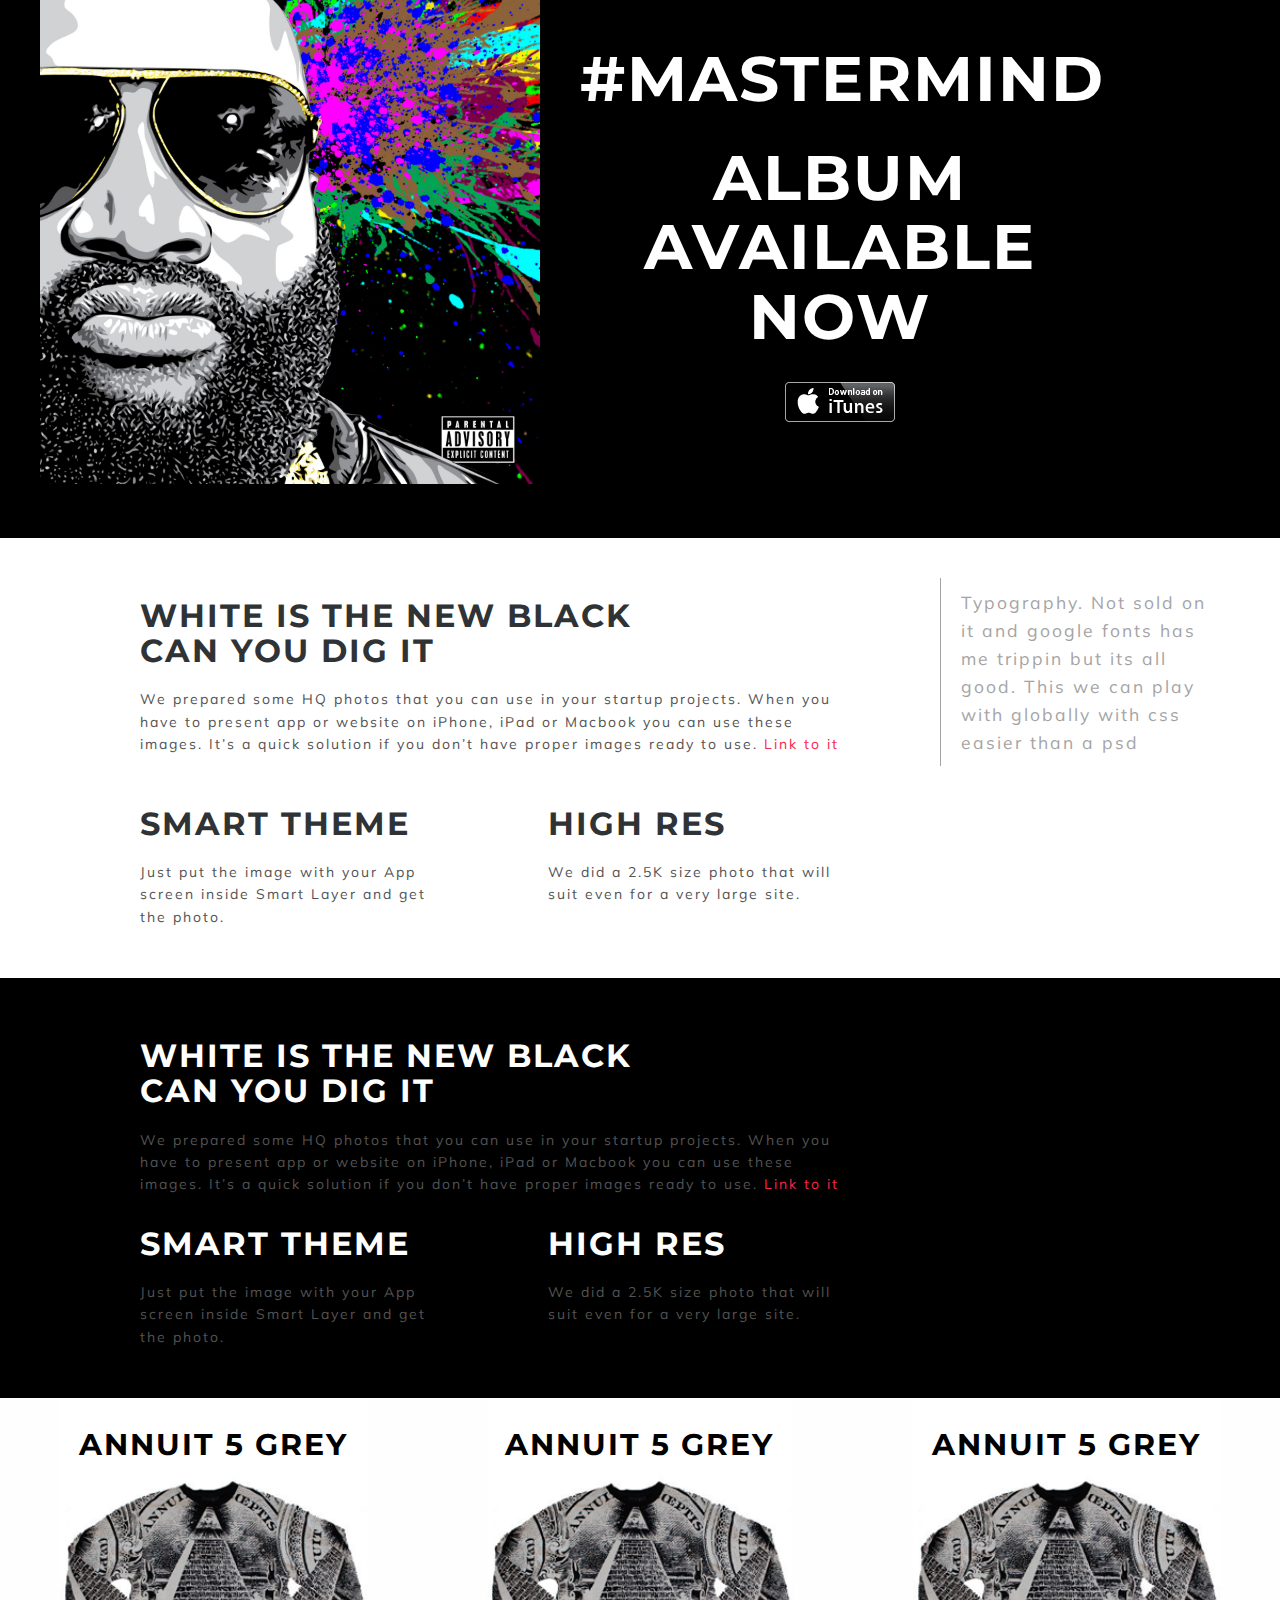
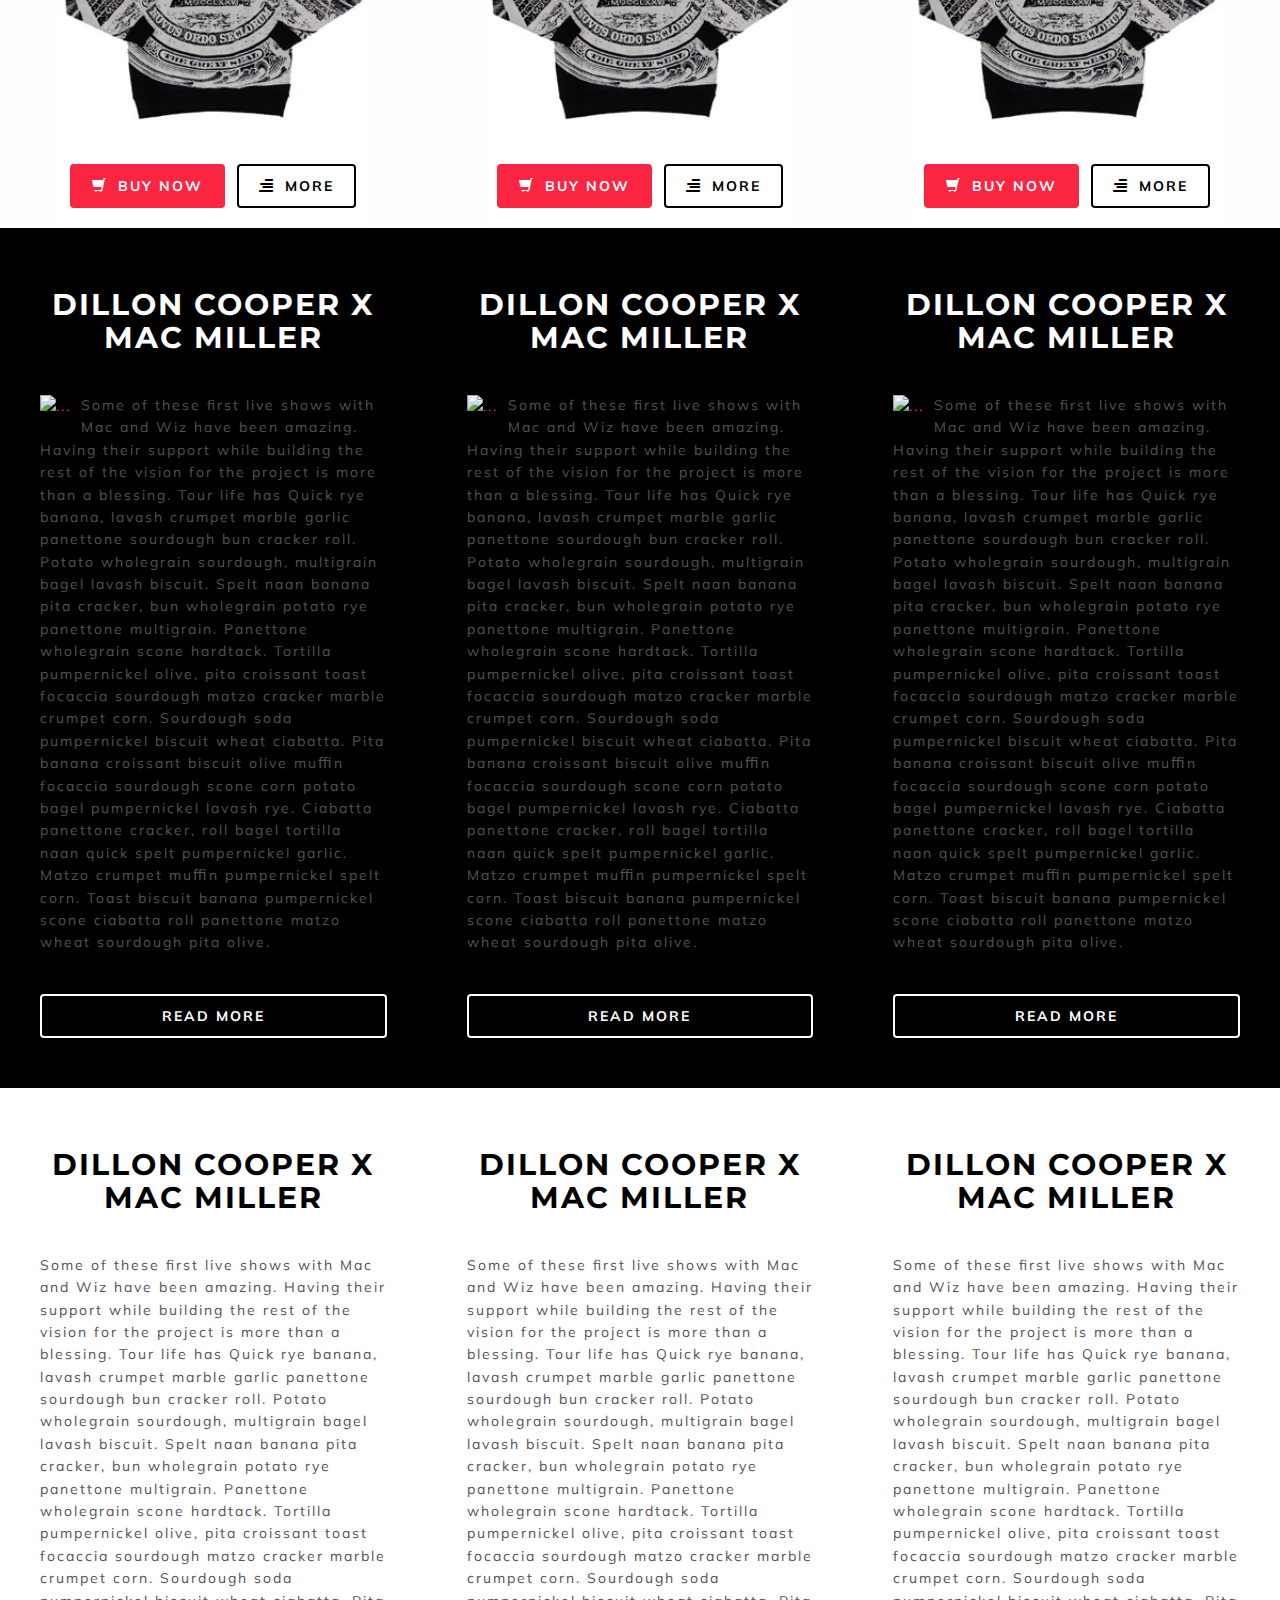
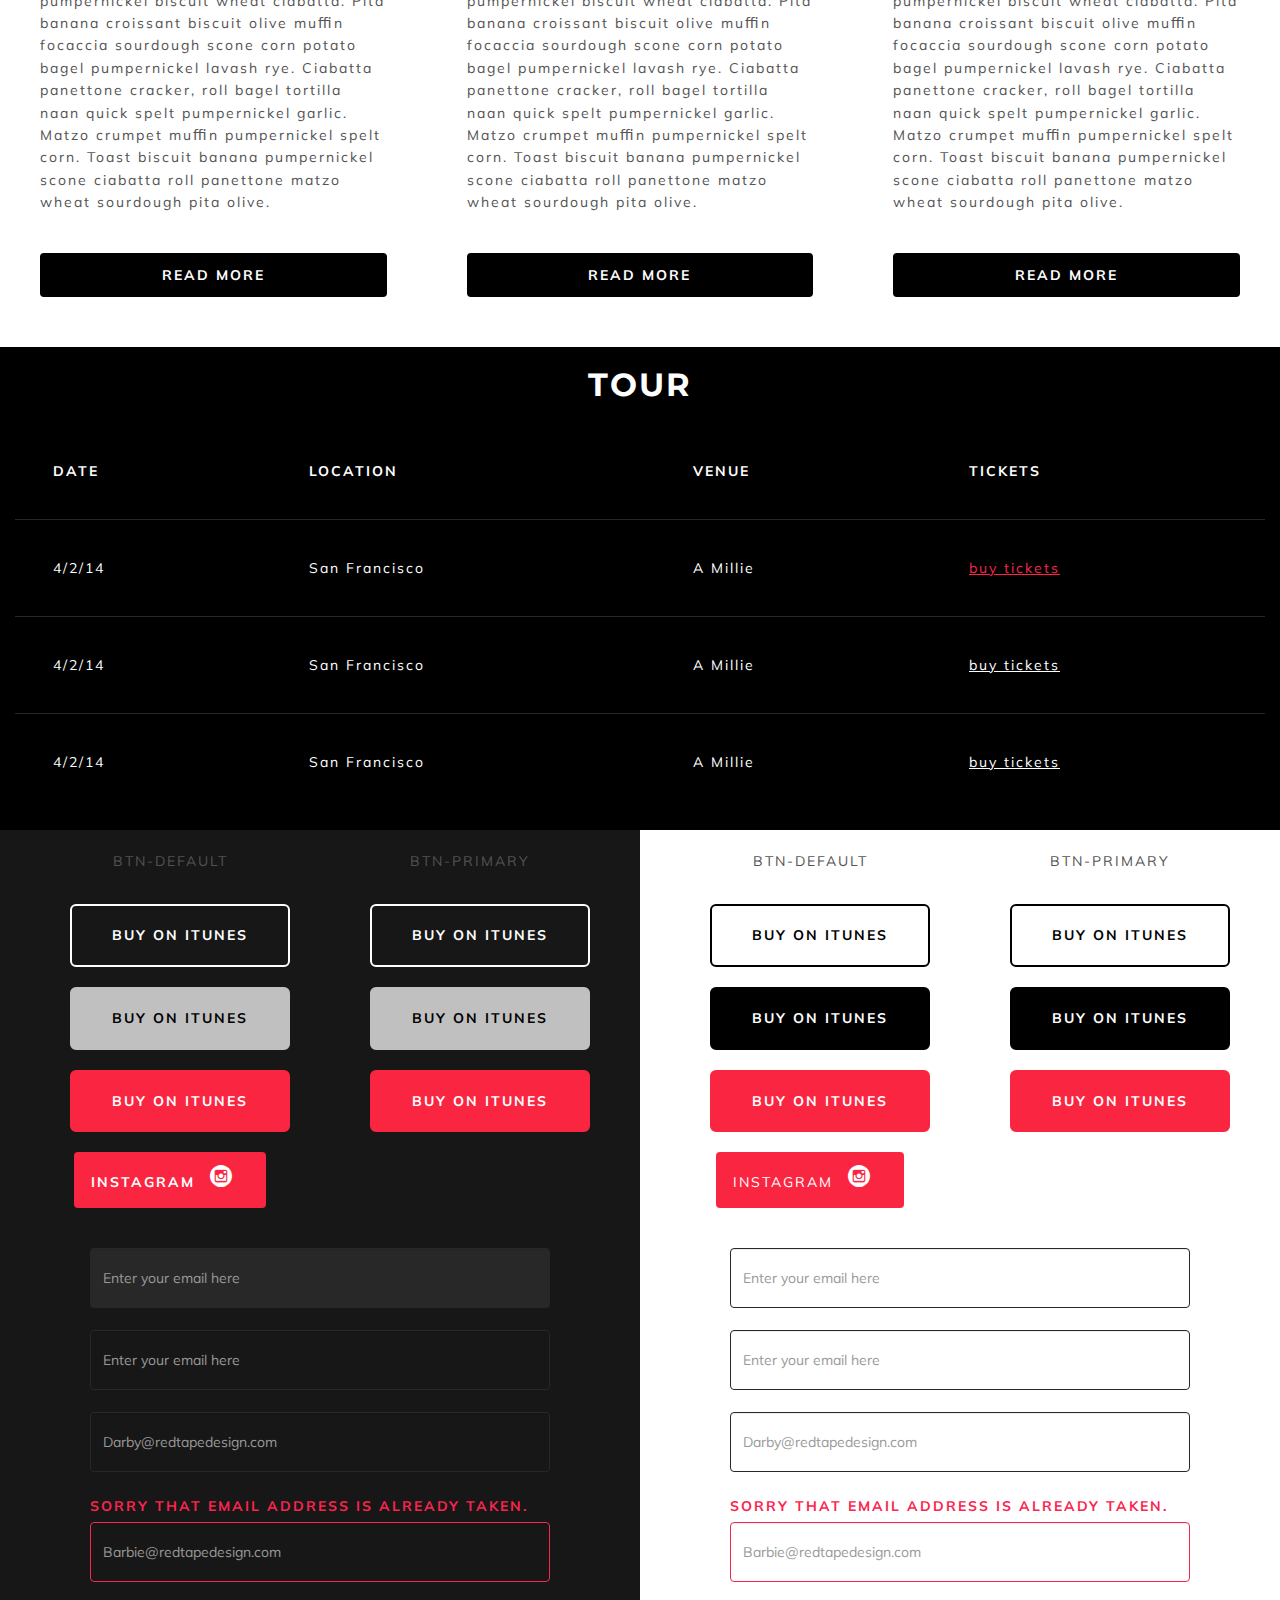
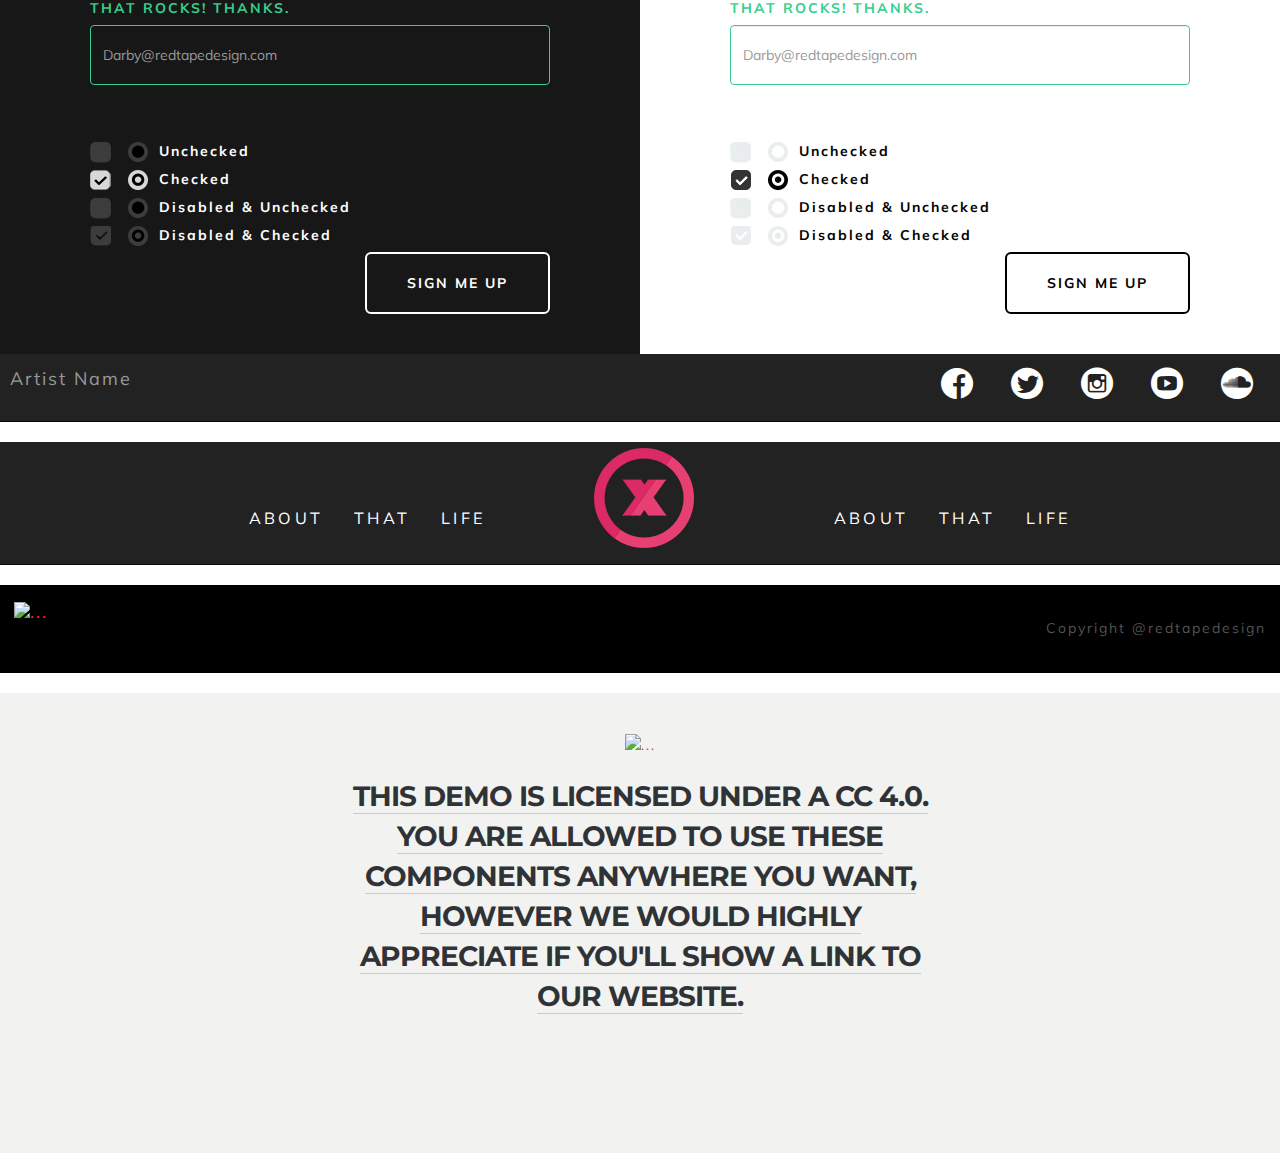
==== commit 340a1a9a: "spotify and asap" ====
--- a/index.html
+++ b/index.html
@@ -79,7 +79,7 @@
 	        			</div>
 	        		</div>
 	        		<div class="col-sm-12 col-md-4 col-lg-4">
-	        			<div class="spotify black sc" style="padding-bottom: 98.3%;margin-top: -10px;">
+	        			<div class="spotify black sc" style="padding-bottom: 99.3%;margin-top: -13px;">
 				          <p>
 				         <iframe  class="embeds"src="https://embed.spotify.com/?uri=spotify:track:7zzyrYnZIfvYAGwl7lRb7X" width="422" height="420" frameborder="0" allowtransparency="true"></iframe>
 				          </p>
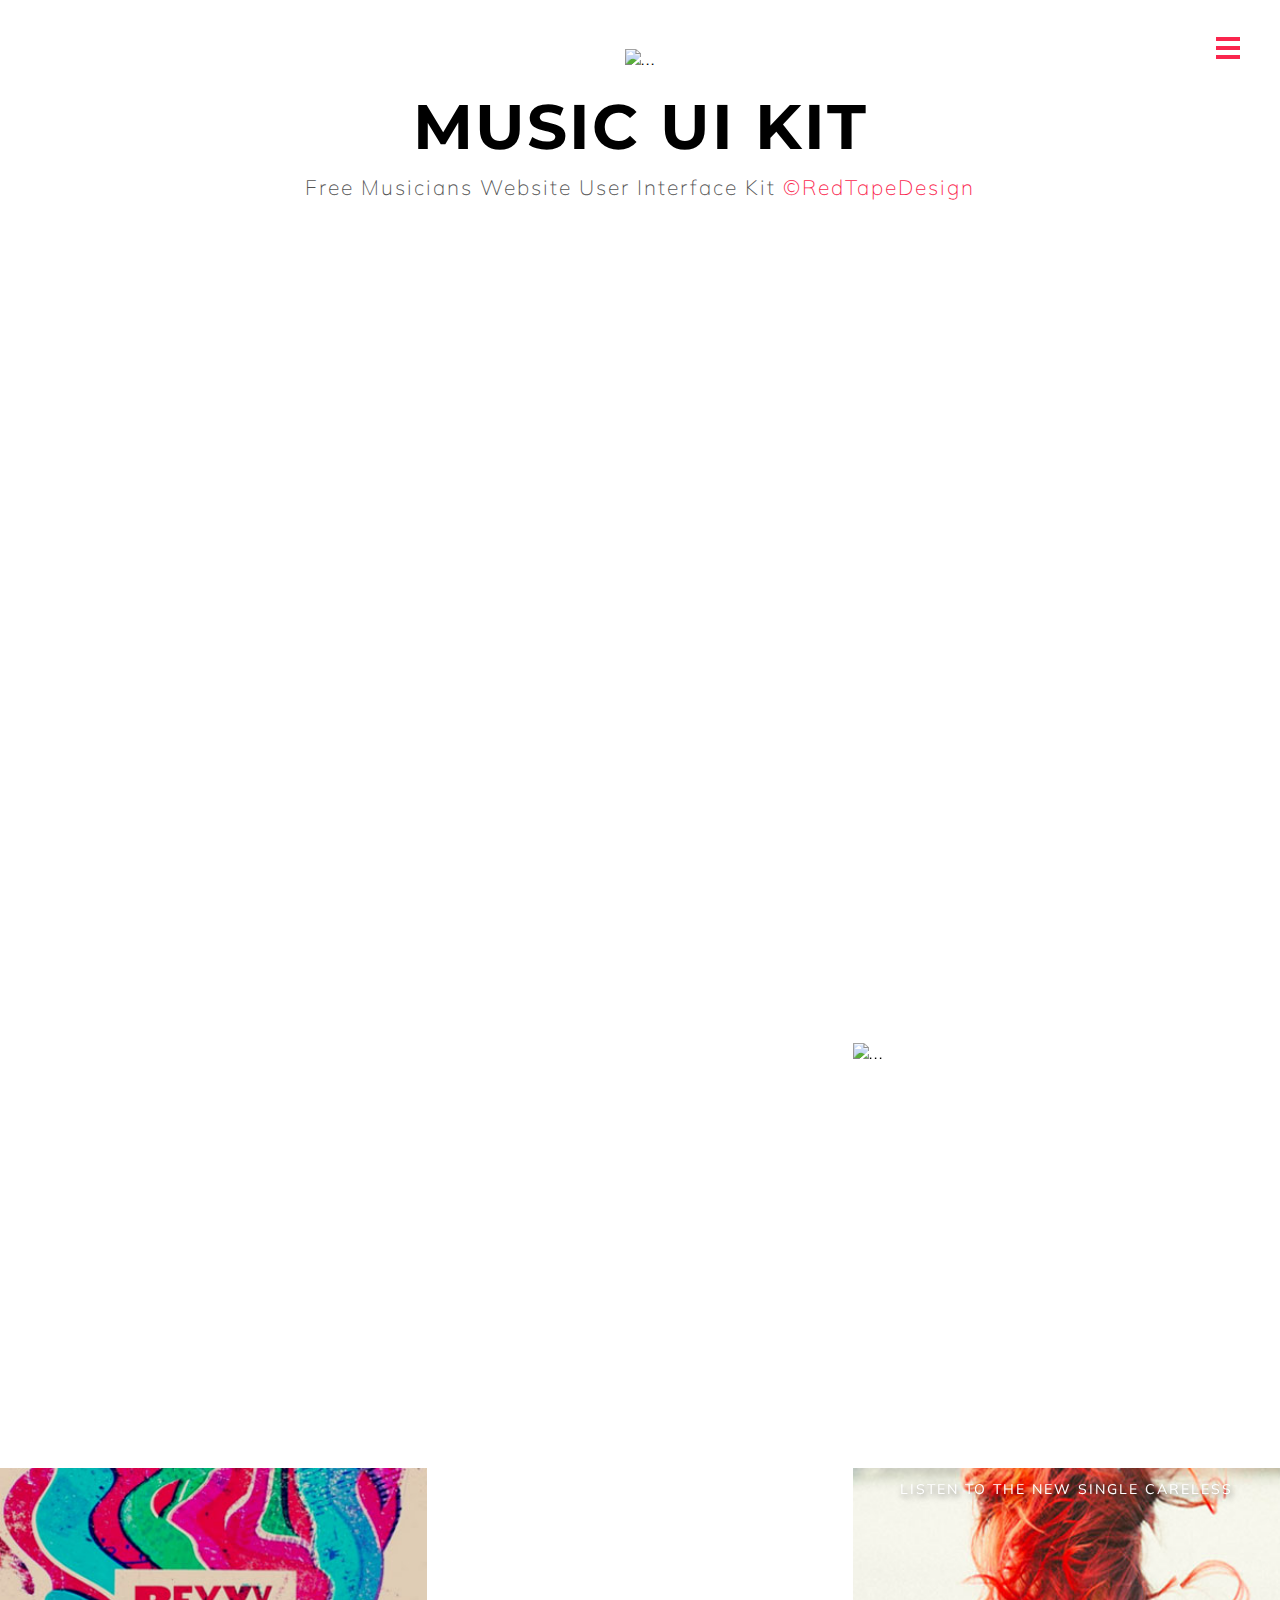
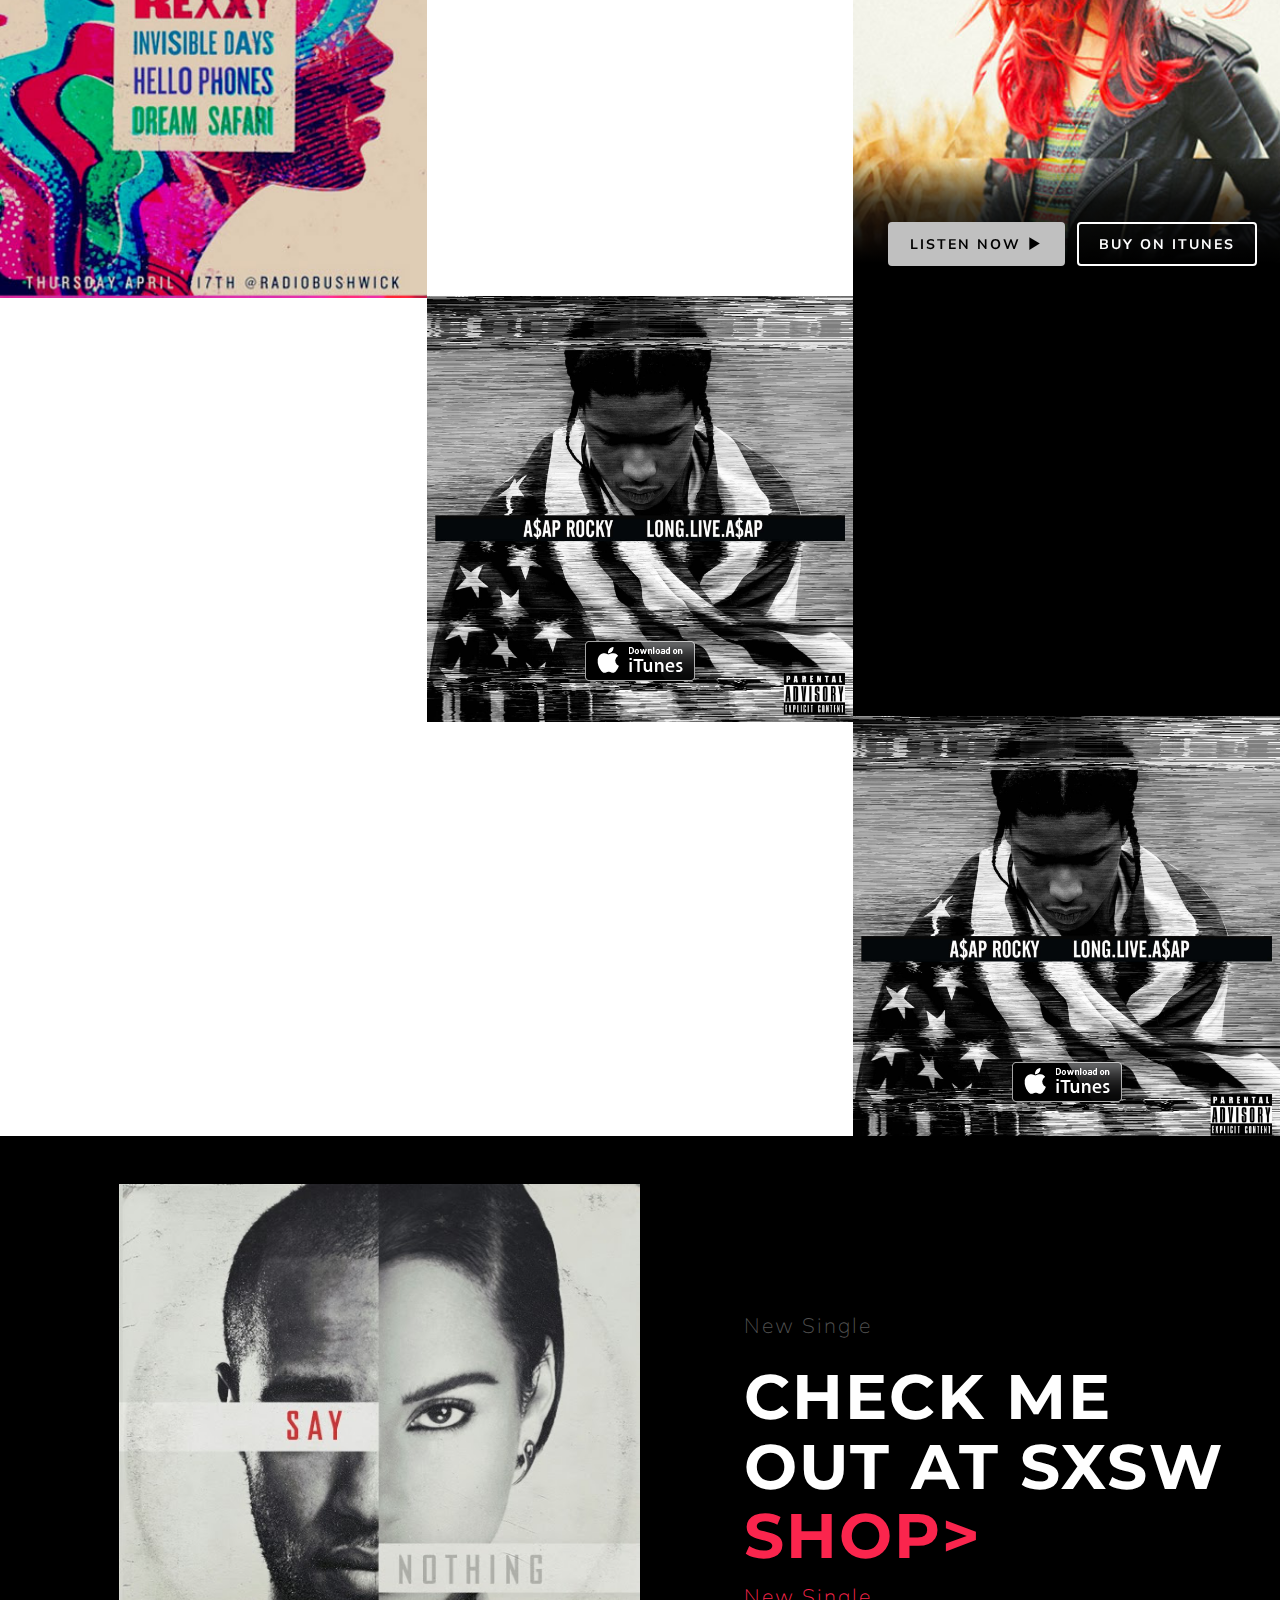
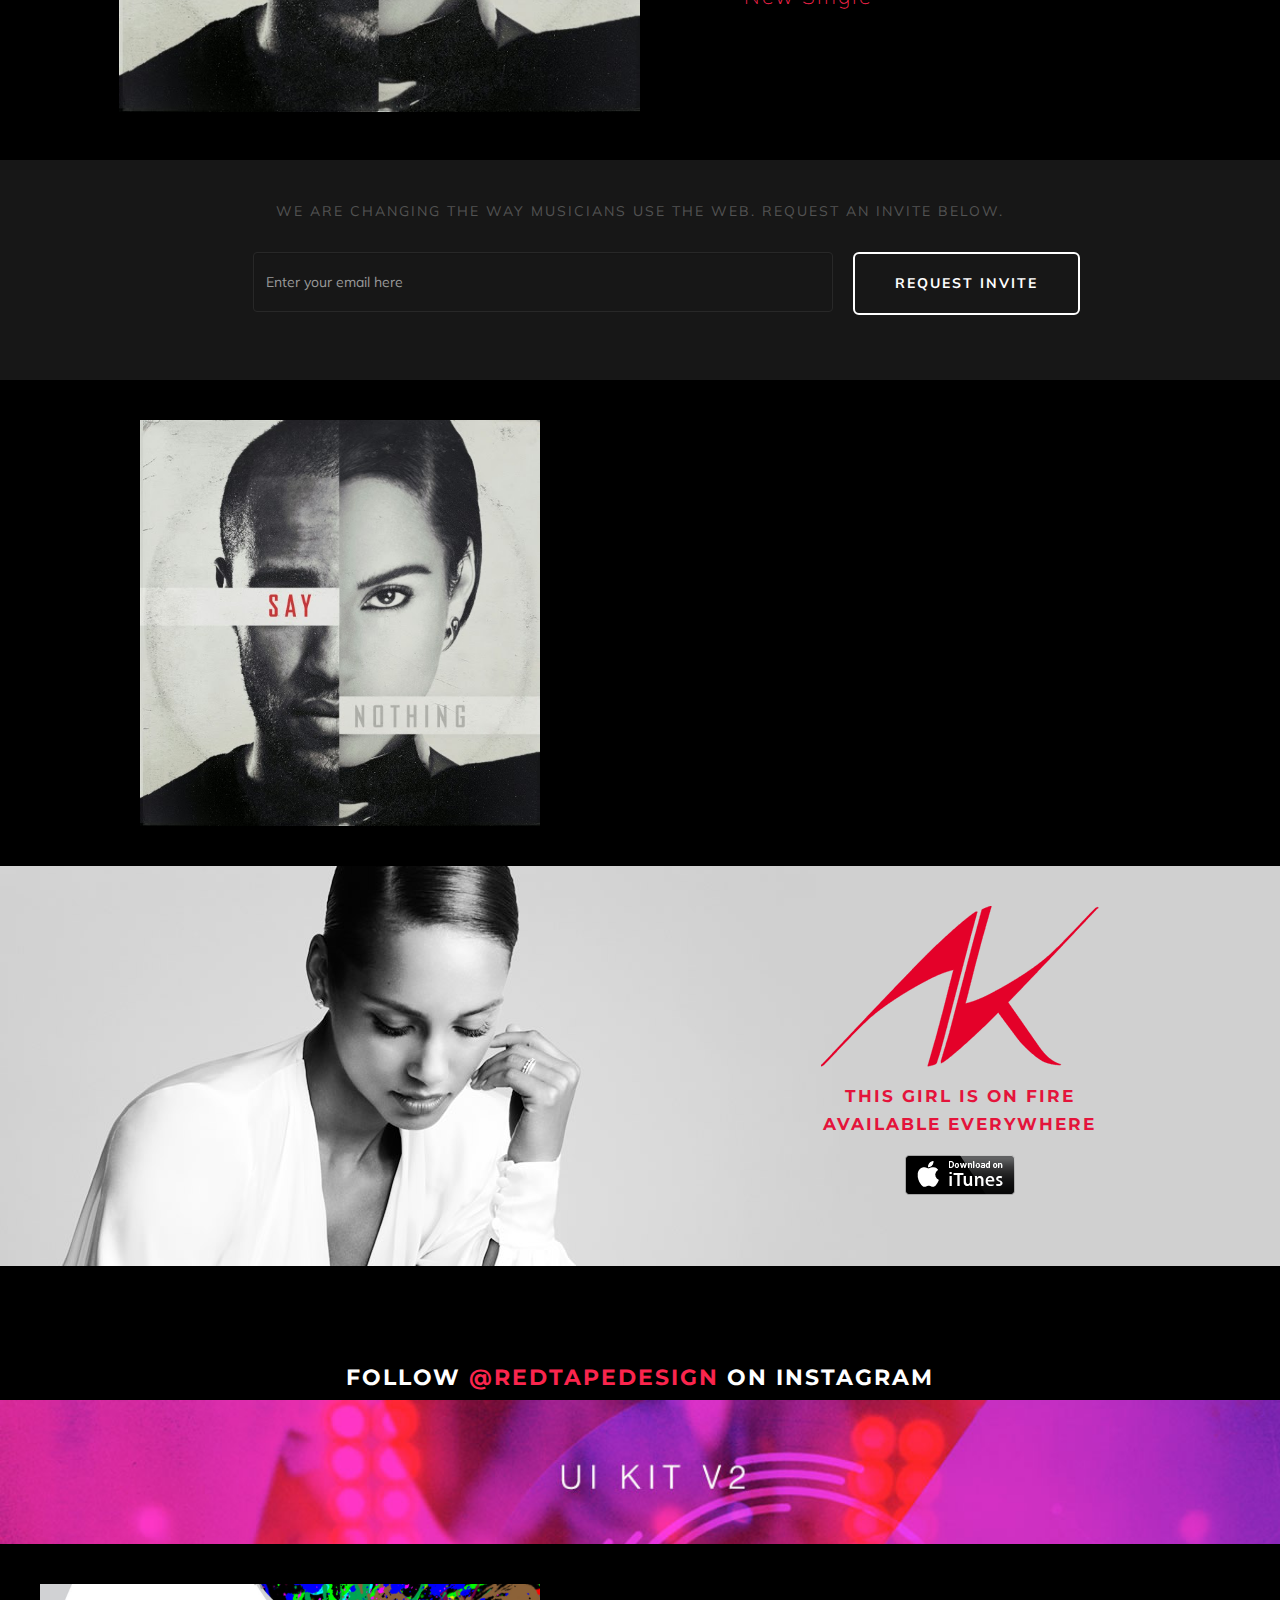
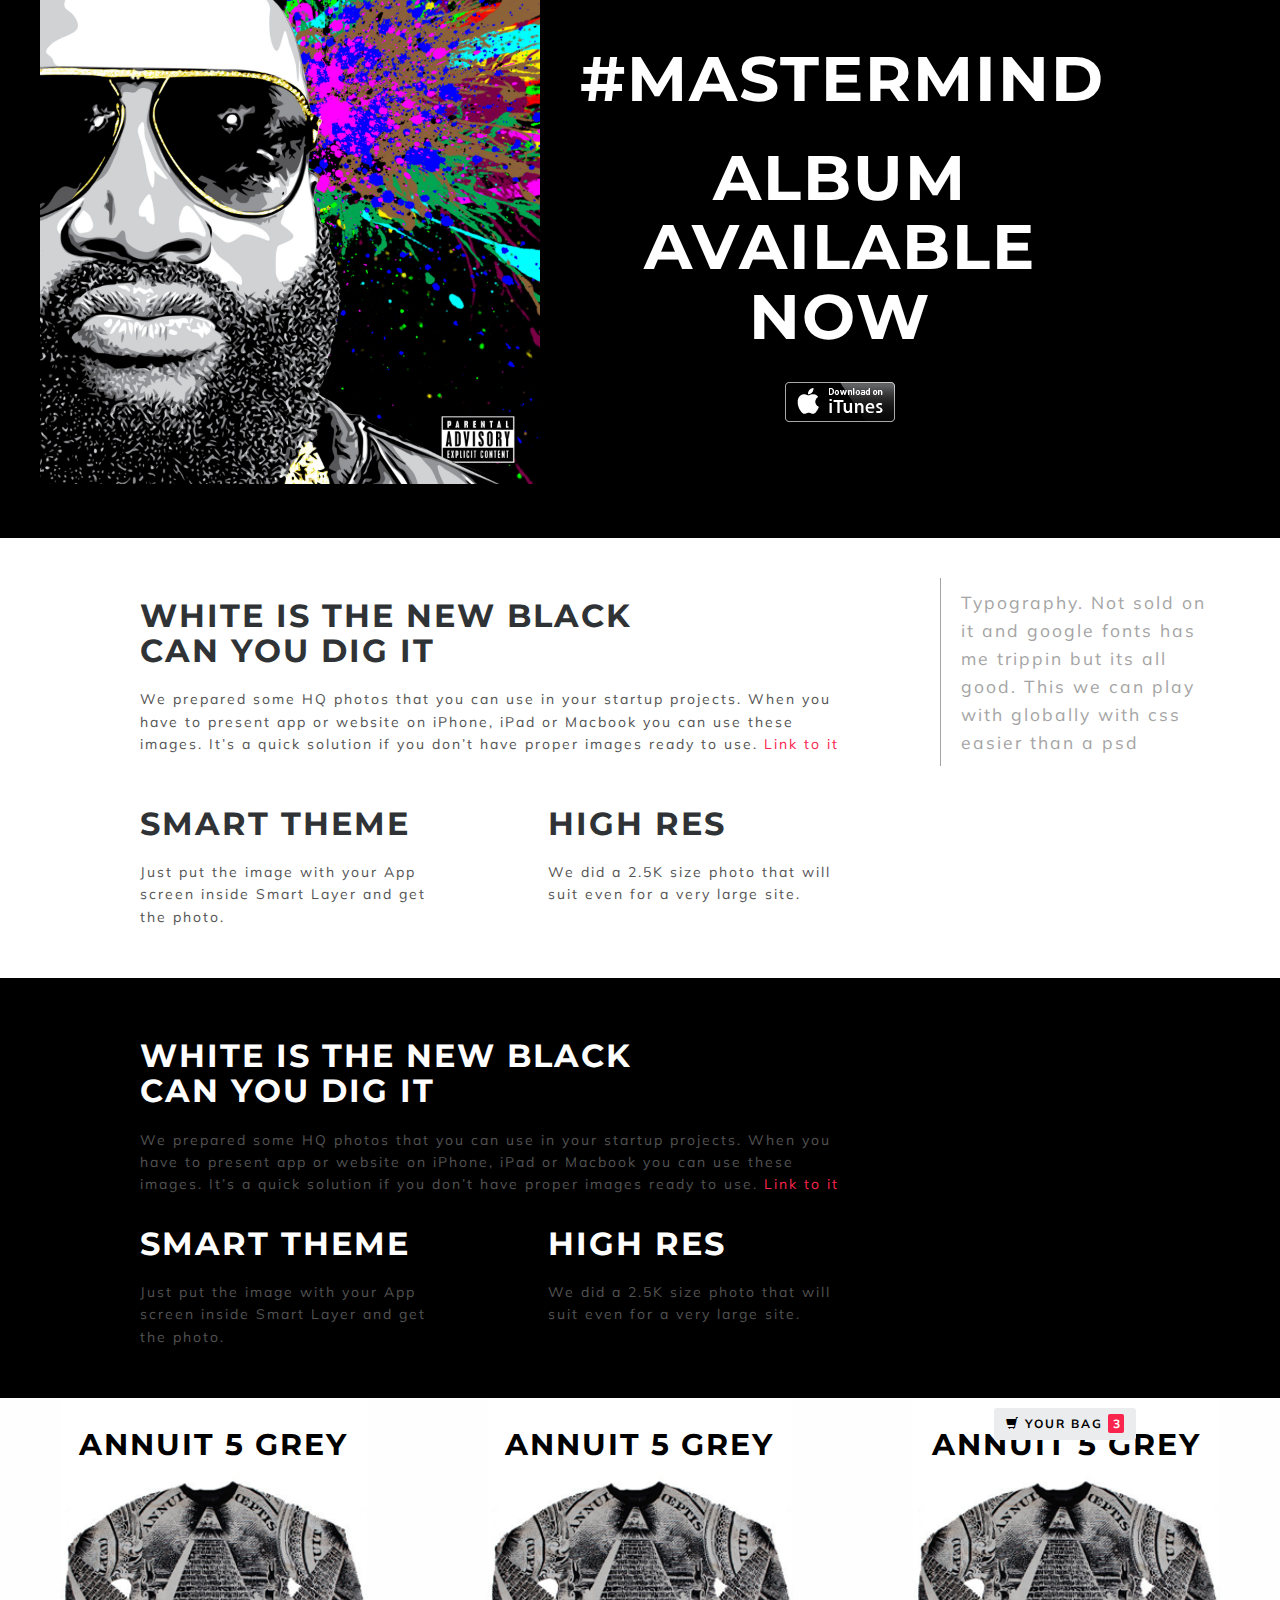
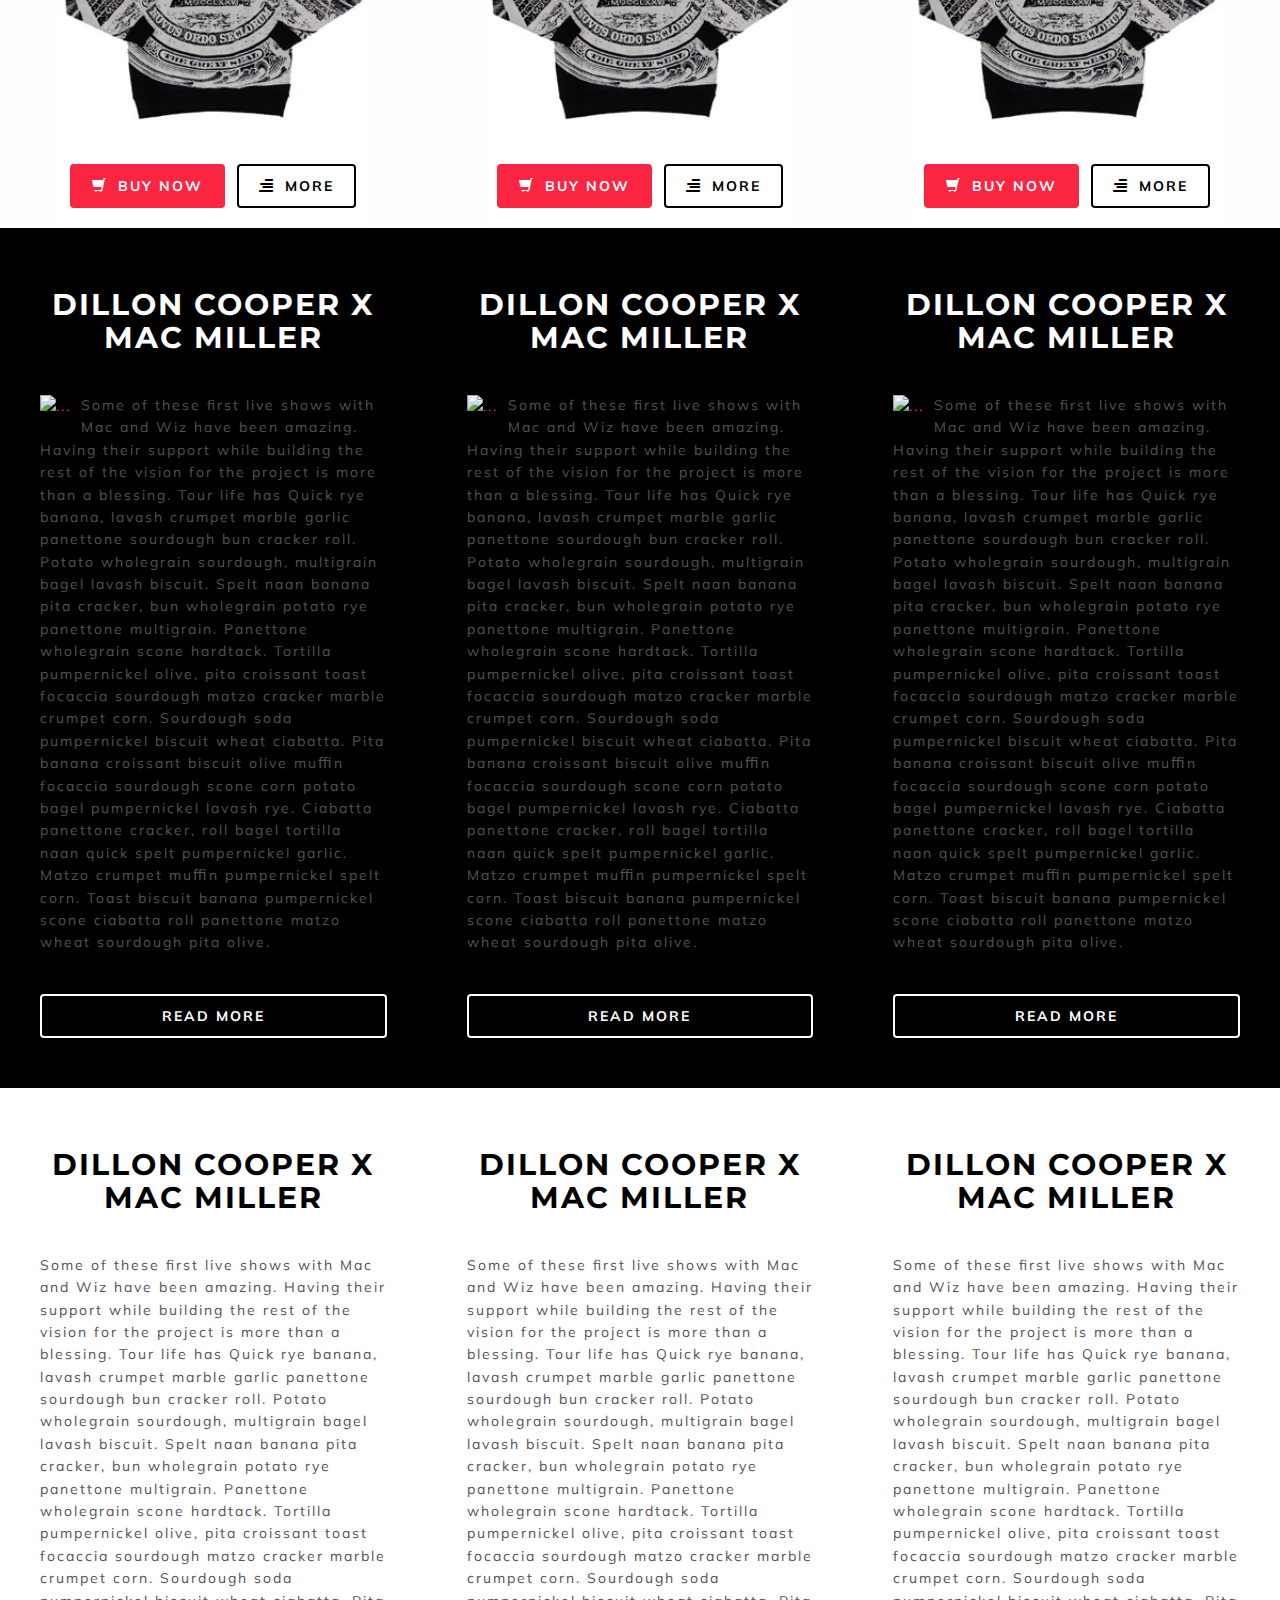
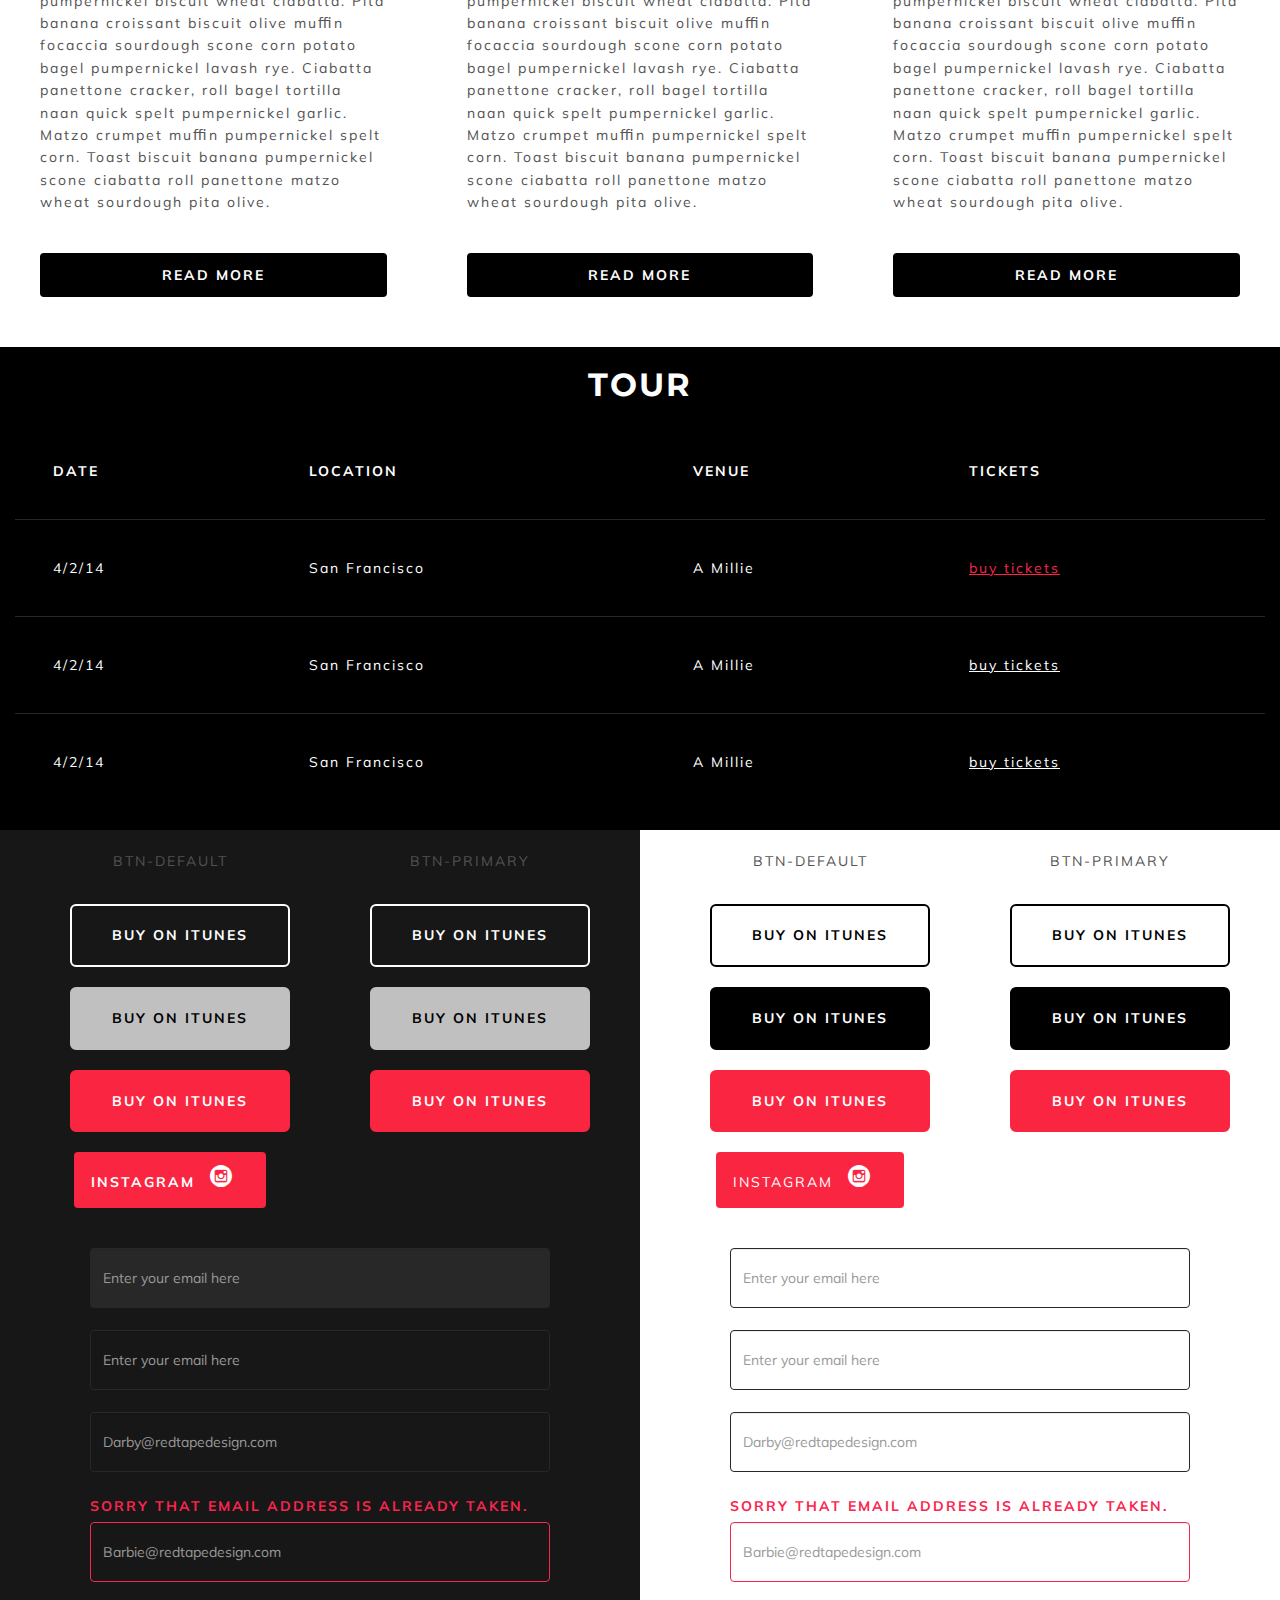
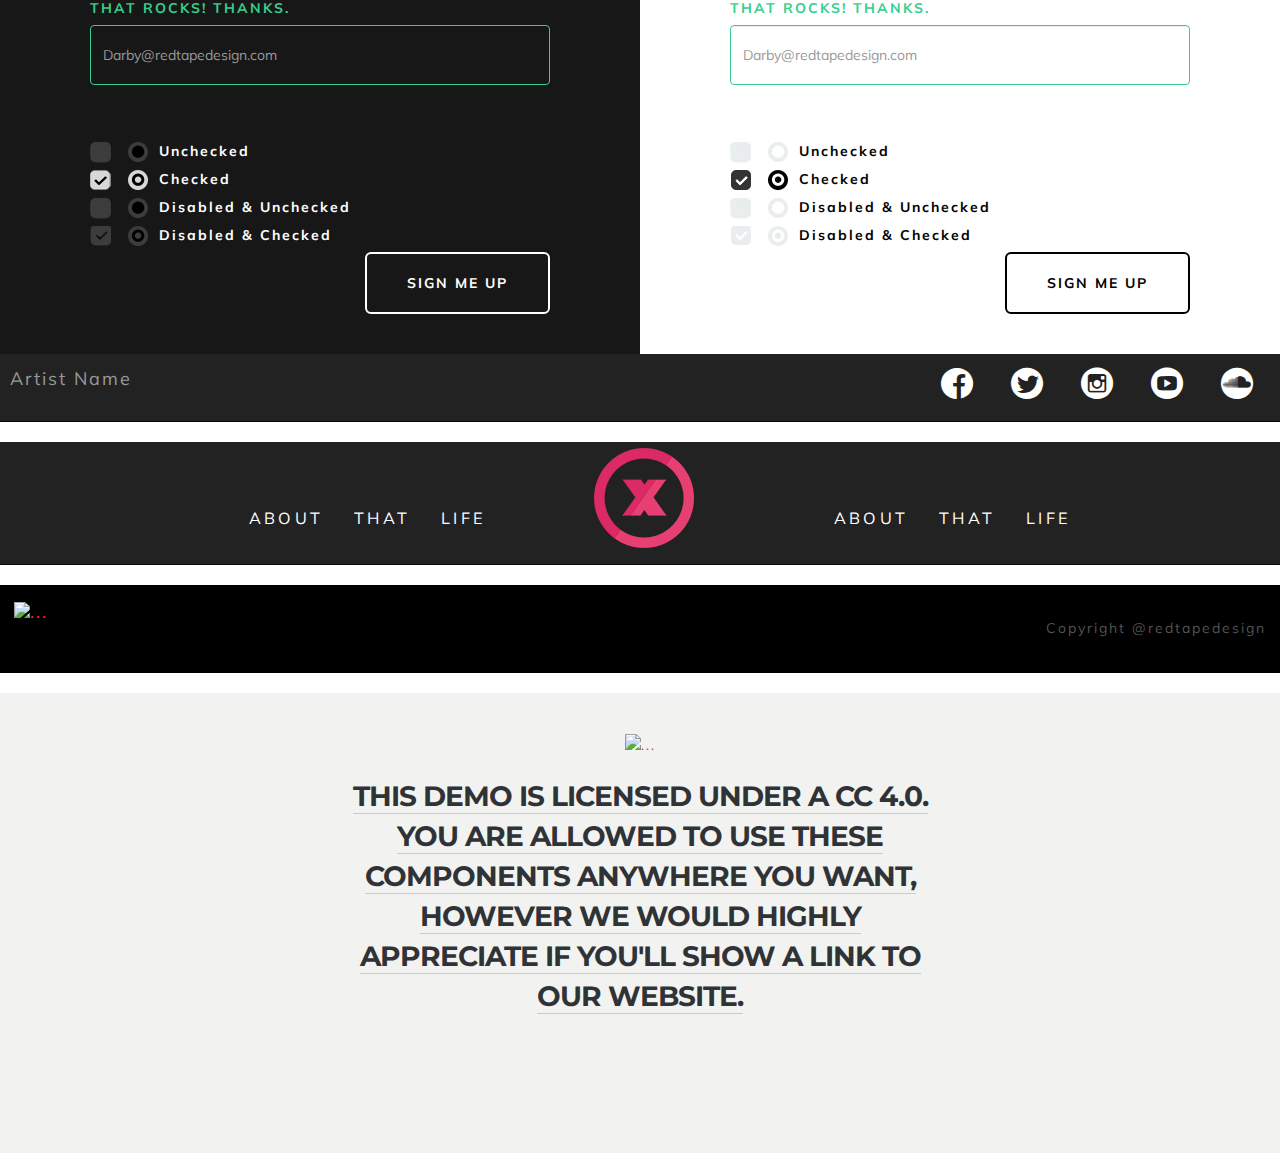
==== commit 55316ba3: "cart popover" ====
--- a/index.html
+++ b/index.html
@@ -238,10 +238,11 @@
 	        			</div>
 	        		</div>
 	        		<div class="col-sm-12 col-md-4 col-lg-4 text-center white">
+	        			<button type="button" class="btn btn-cart btn-sm" data-container="body" data-toggle="popover" data-placement="bottom" data-title="purcha$e" data-content=""><span class="glyphicon glyphicon-shopping-cart"></span> YOUR BAG <span class="items">3</span></button>
 	        			<img alt="..." width="100%"  src="images/sweater.png">
 	        			<h2>ANNUIT 5 GREY</h2>
 	        			<div class="buy col-xs-12  col-sm-12 col-md-12 col-lg-12 text-center">
-	        				<button type="button" class="btn btn-primary"><span class="glyphicon glyphicon-shopping-cart"></span>BUY NOW</button>&nbsp;
+	        				<button type="button" class="btn btn-primary" ><span class="glyphicon glyphicon-shopping-cart"></span>BUY NOW</button>&nbsp;
 	  						<button type="button" class="btn btn-default"><span class="glyphicon glyphicon-align-right"></span>MORE</button>
 	        			</div>
 	        		</div>
@@ -771,6 +772,7 @@
 		</div>
 <script src = "http://ajax.googleapis.com/ajax/libs/jquery/1.10.2/jquery.min.js"></script>
 <script src="js/bootstrap.js"></script>
+<script src="js/bootstrap.min.js"></script>
 <script src="js/modernizr.custom.js"></script>
 <script src="js/classie.js"></script>
 <script src="js/demo.js"></script>
@@ -811,6 +813,8 @@
     }); 
 
   }); 
+
+  $('[data-toggle="popover"]').popover({trigger: 'click','placement': 'bottom'});
 });
 </script>
 </body>
--- a/css/style.css
+++ b/css/style.css
@@ -177,6 +177,50 @@
   background: url(../images/ak_logo_small.png) no-repeat center -322px;
   height: 161px; 
   margin-bottom: 20px;
+}
+/* custom popover */
+.btn-cart {
+  position: absolute;
+  top: 10px;
+  left: 33%;
+  /* float: right; */
+  color:#000;
+  z-index: 1030;
+  border: 2px solid #EBECED;
+  background: #EBECED;
+}
+.btn-cart span.items {
+  background: #fa254d;
+  color: #fff;
+  border-radius: 2px;
+  padding: 2px 2px 2px 5px;
+}
+.popover .popover-content {
+  padding: 2px;
+  /* background: #EBECED; */
+}
+.popover .total {
+  background: #CCCFD1;
+  padding: 10px;
+}
+.popover .total h4.left {
+  display: inline;
+}
+.popover .total h4.right {
+  display: inline;
+  float: right;
+  margin: 0;
+}
+.popover .sizes {
+  background: #EBECED;
+  padding: 15px 10px 1px 10px;
+}
+.popover .sizes p {
+  color: #000;
+}
+.popover .sizes input {
+  width: 35px;
+  margin: 0px 5px 0px 5px;
 }
 /* custom checkbox */
 
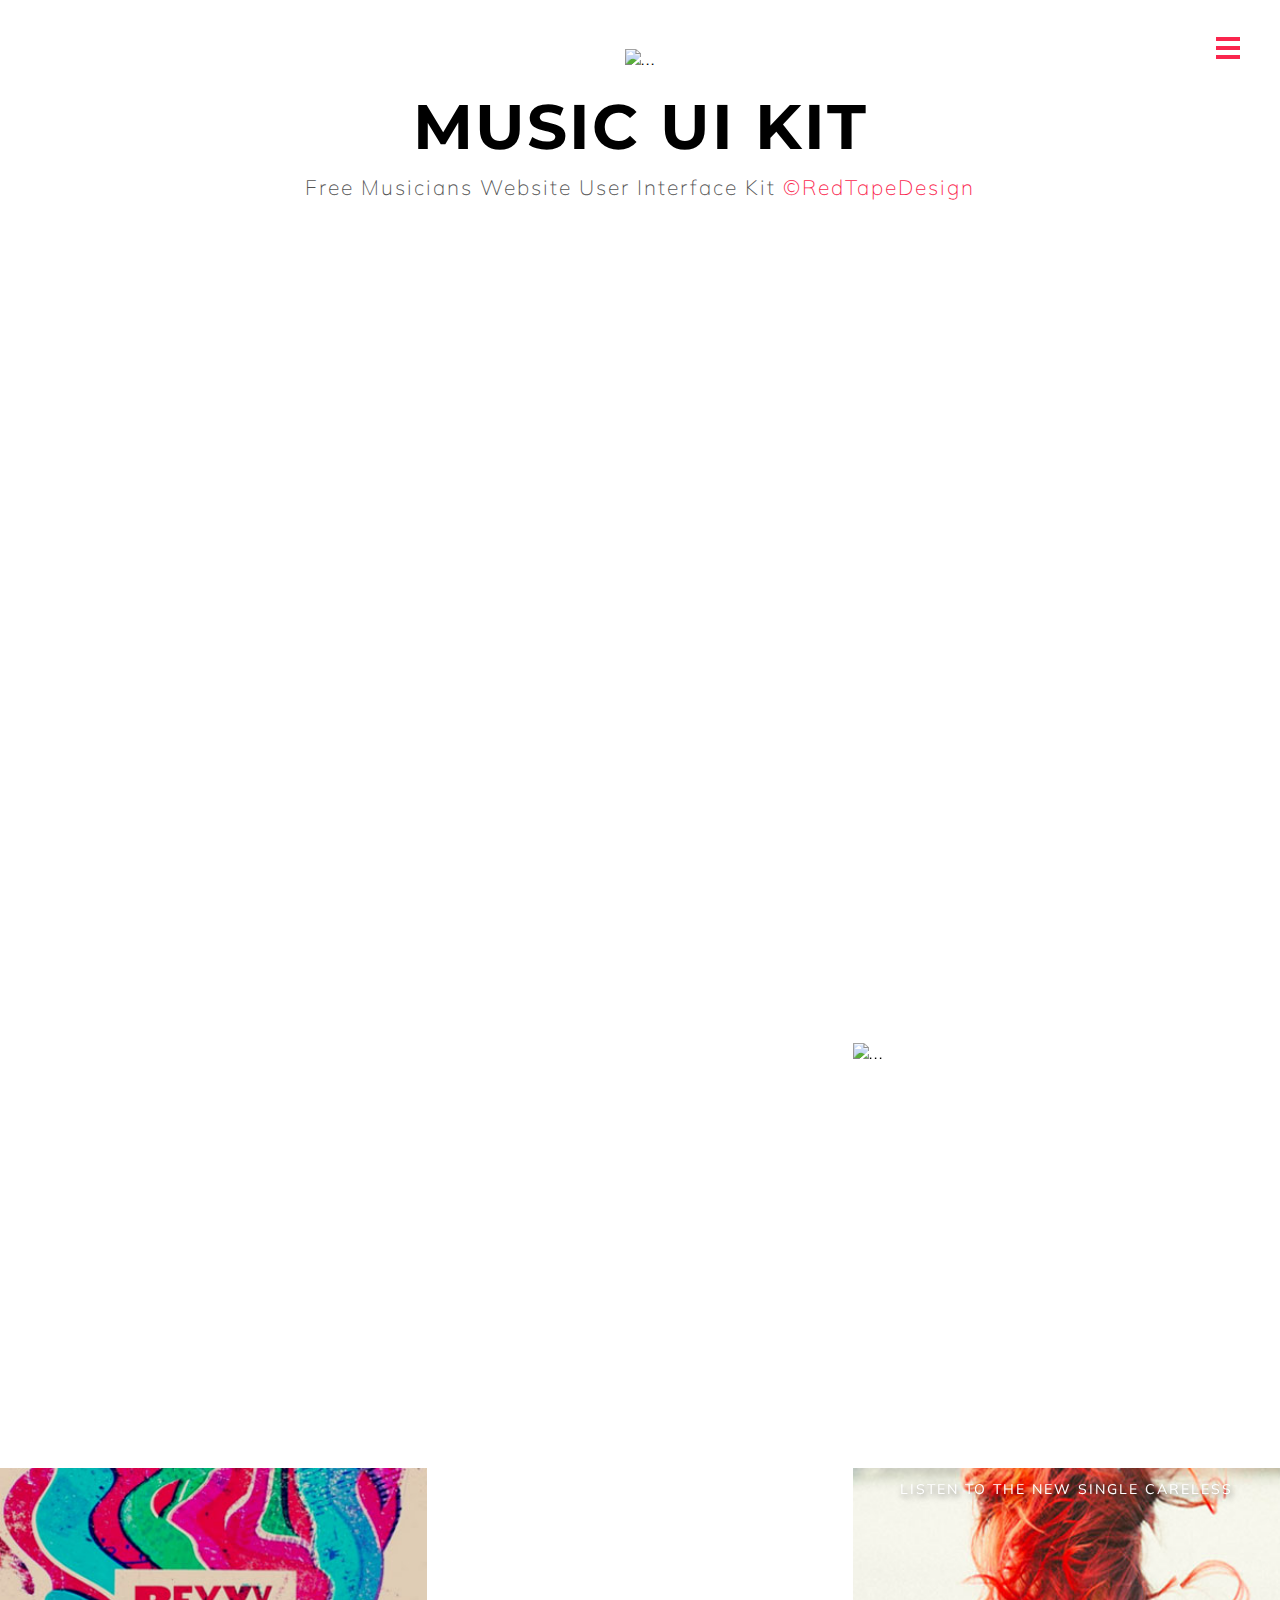
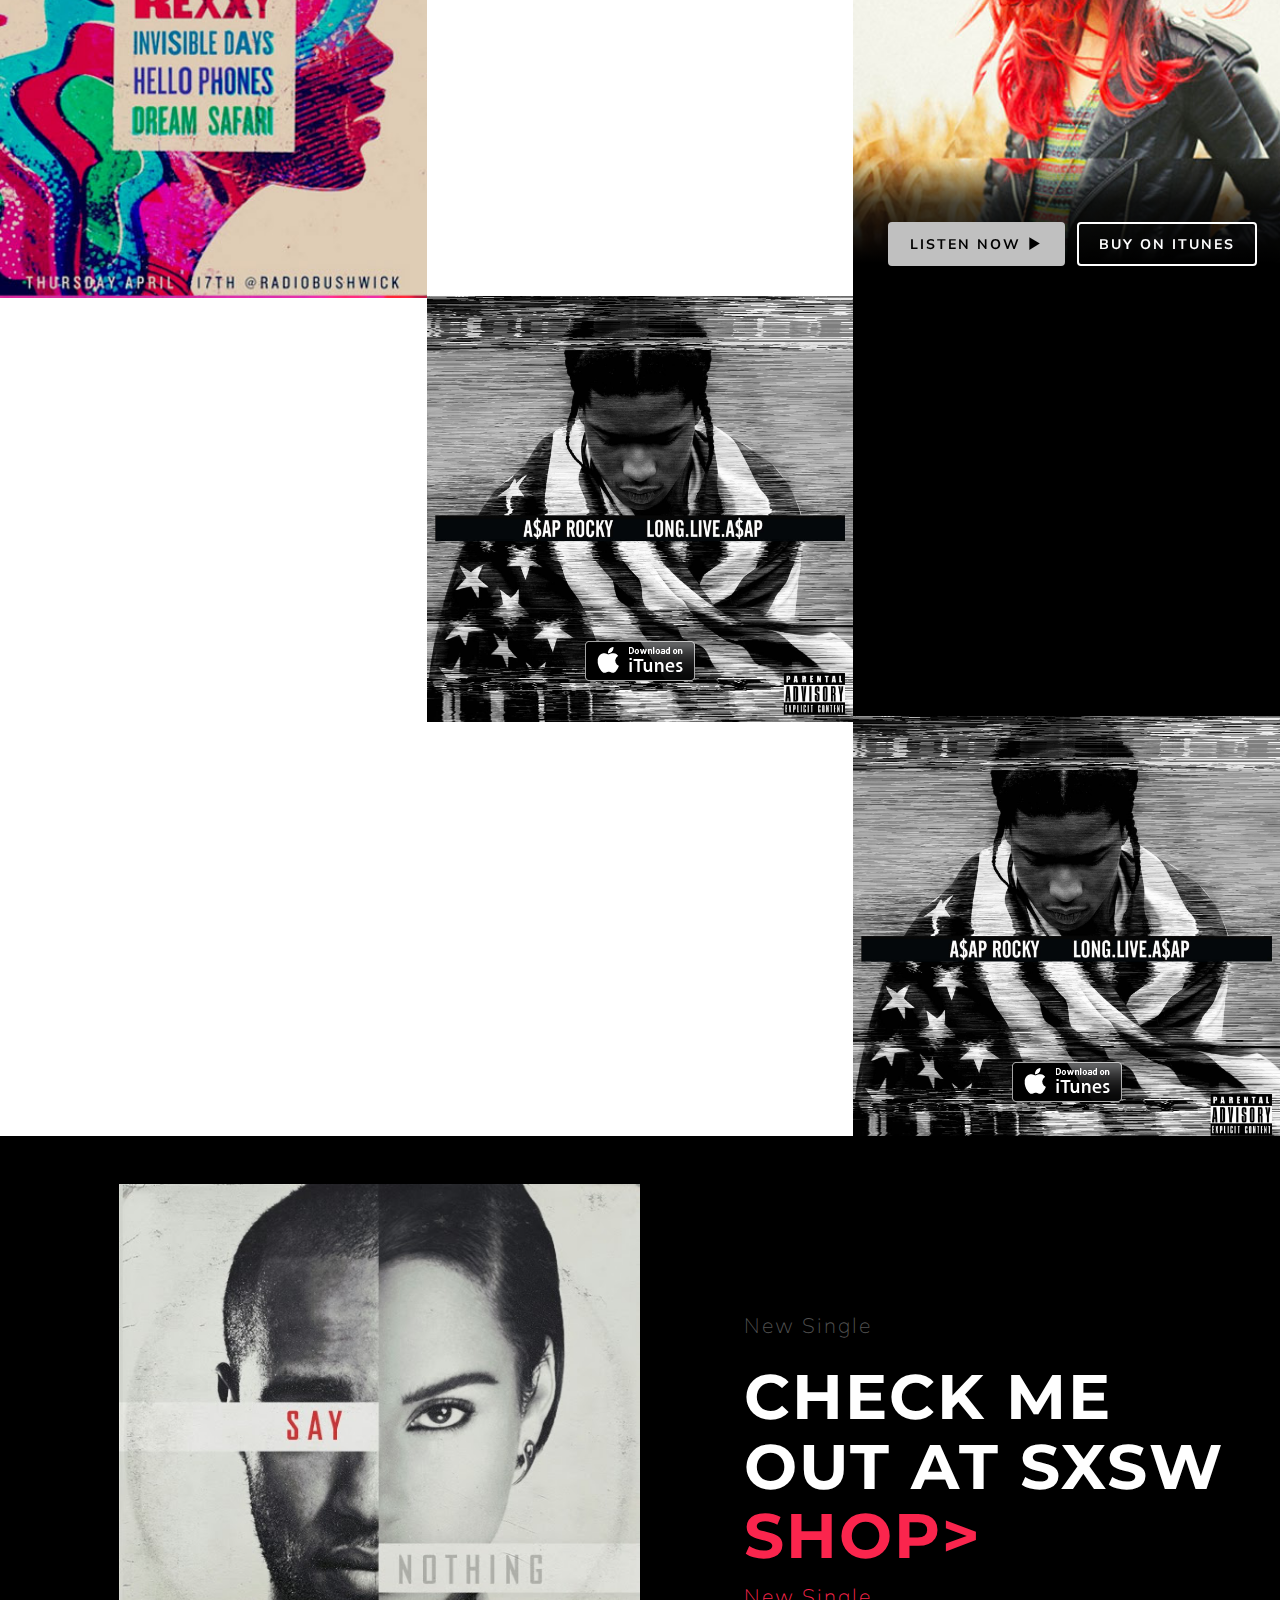
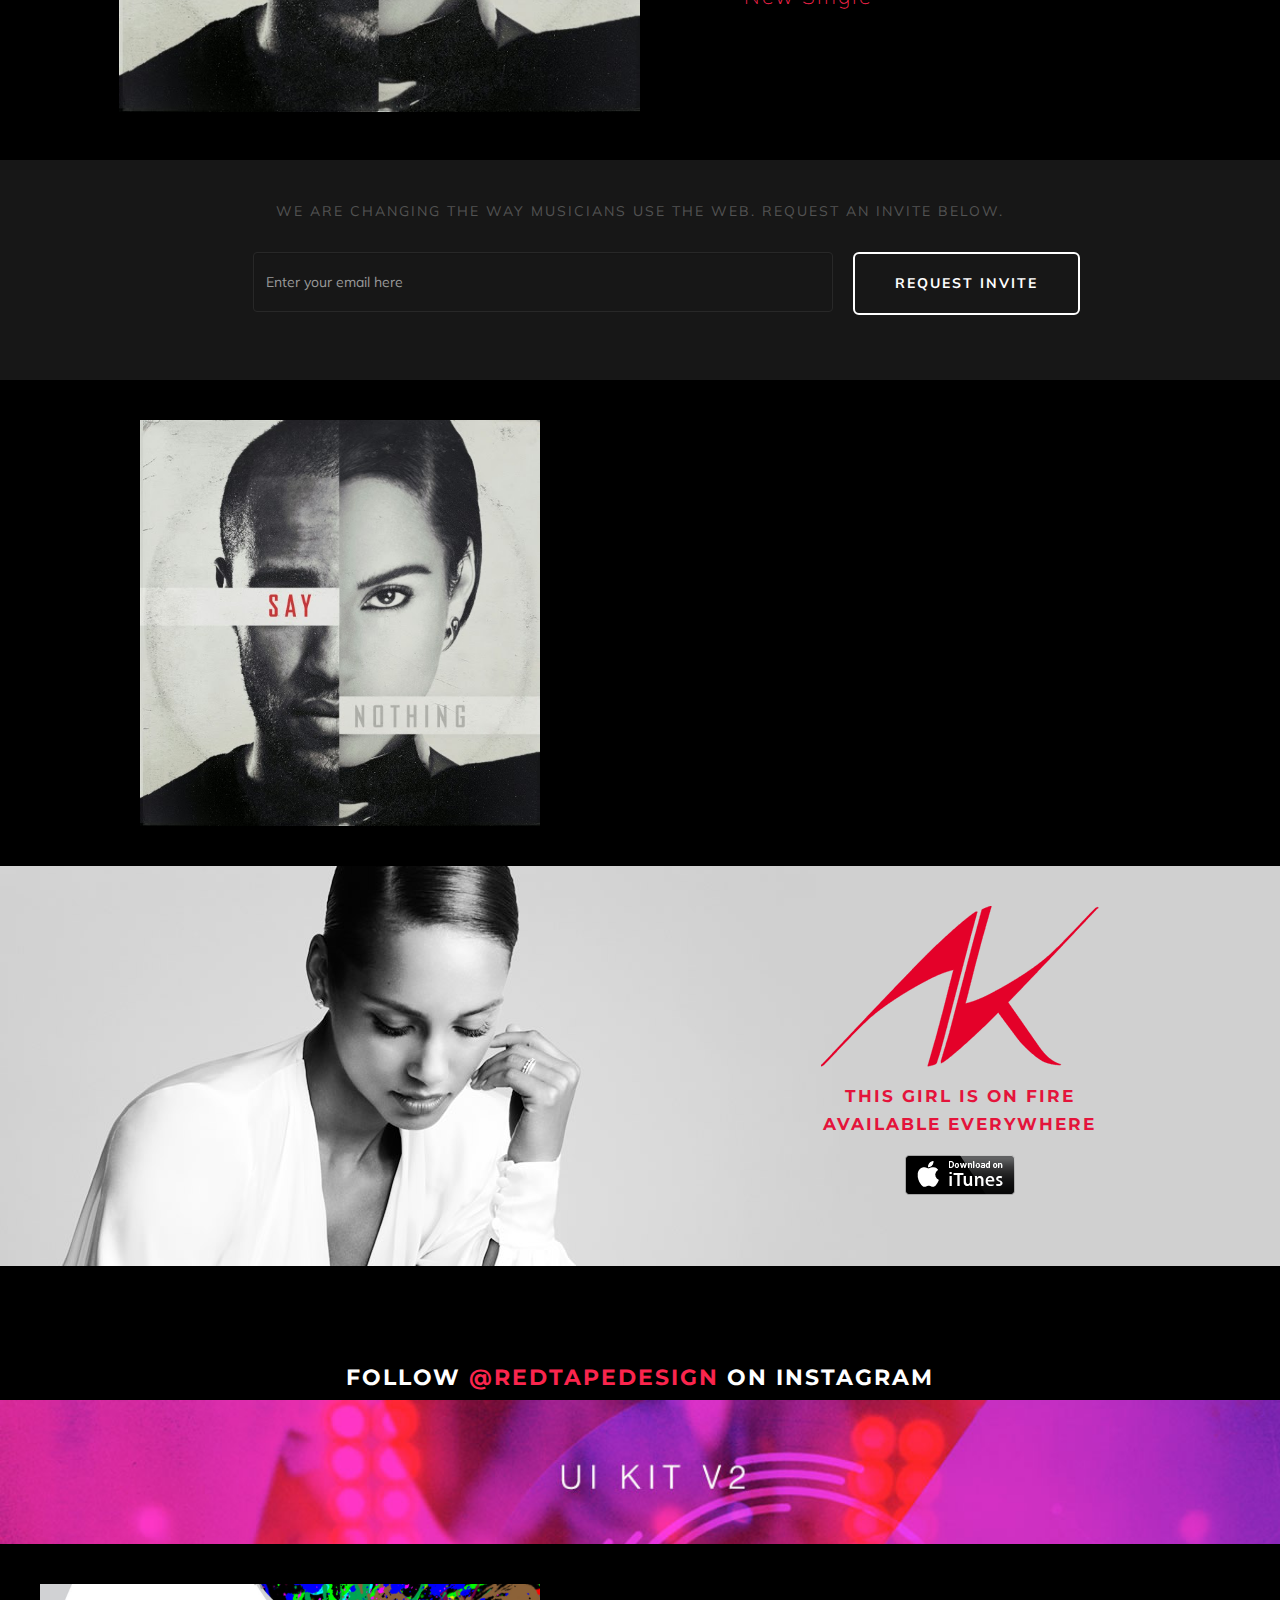
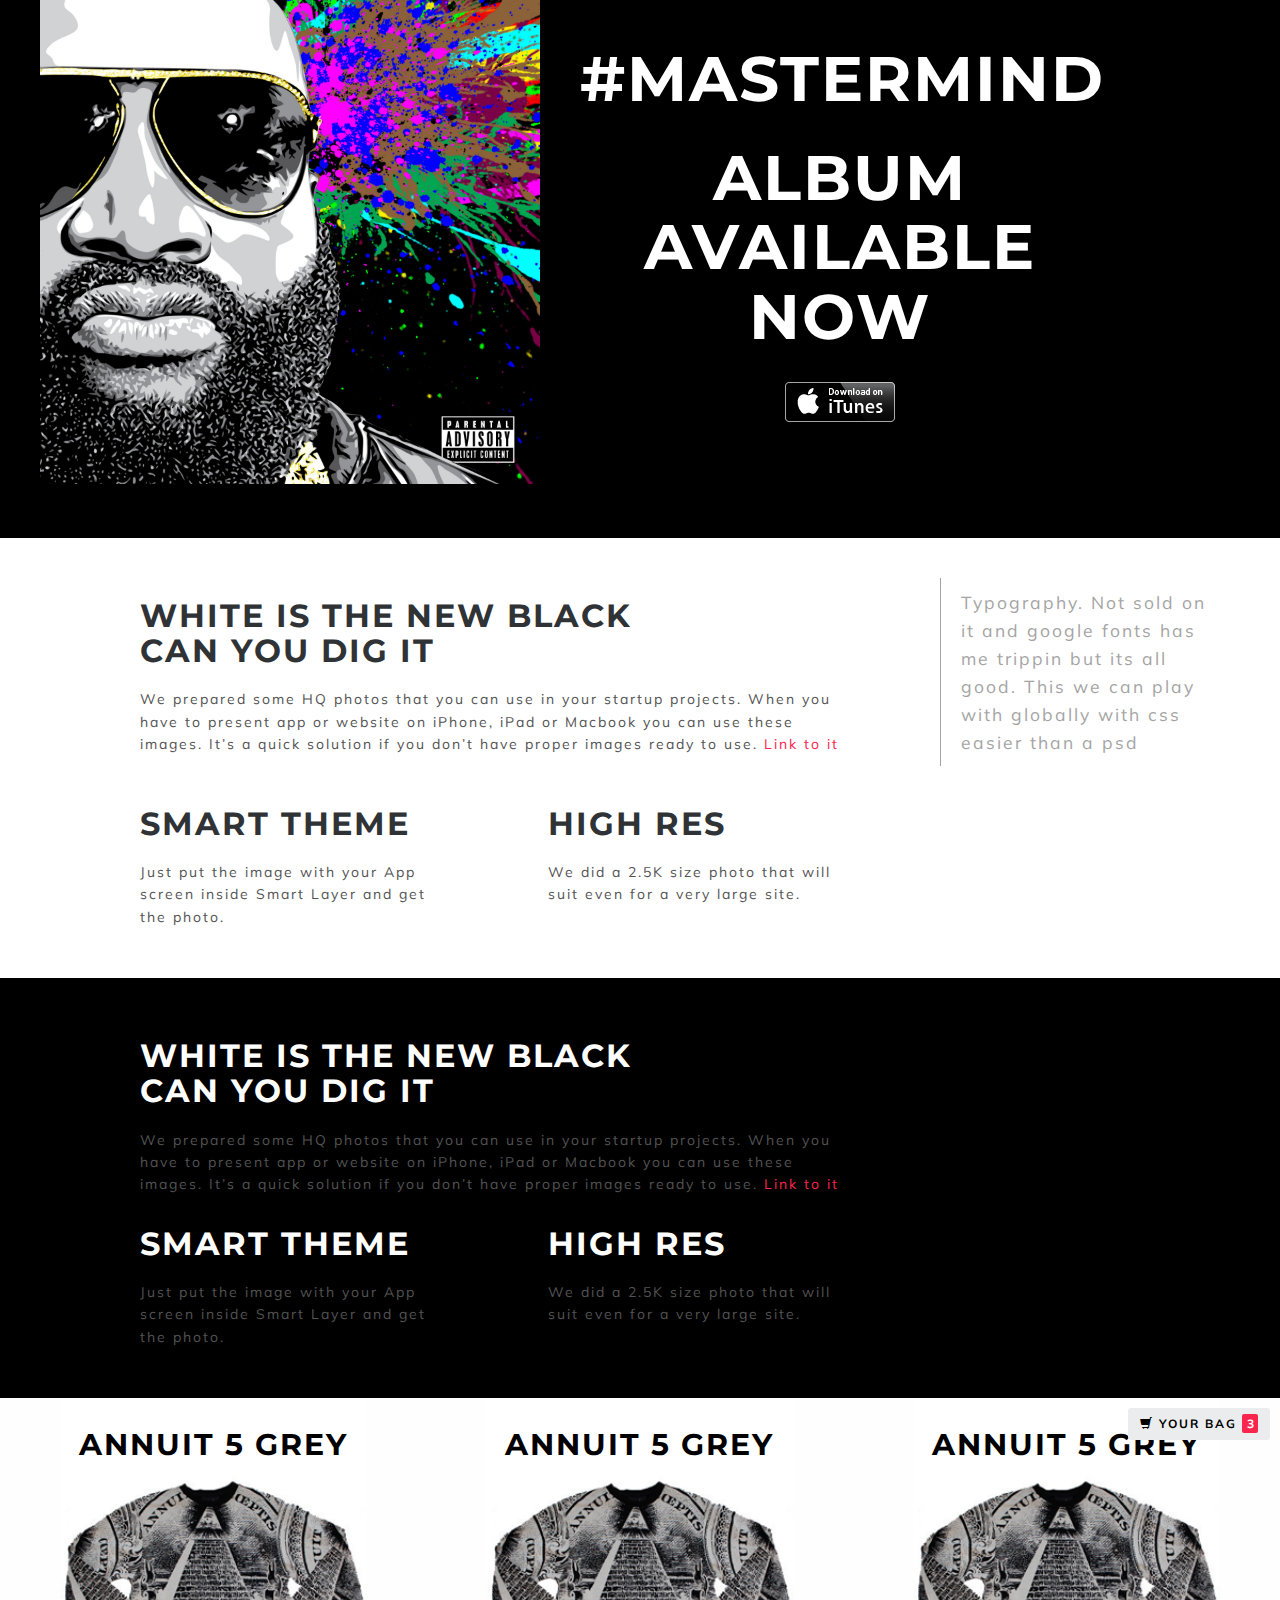
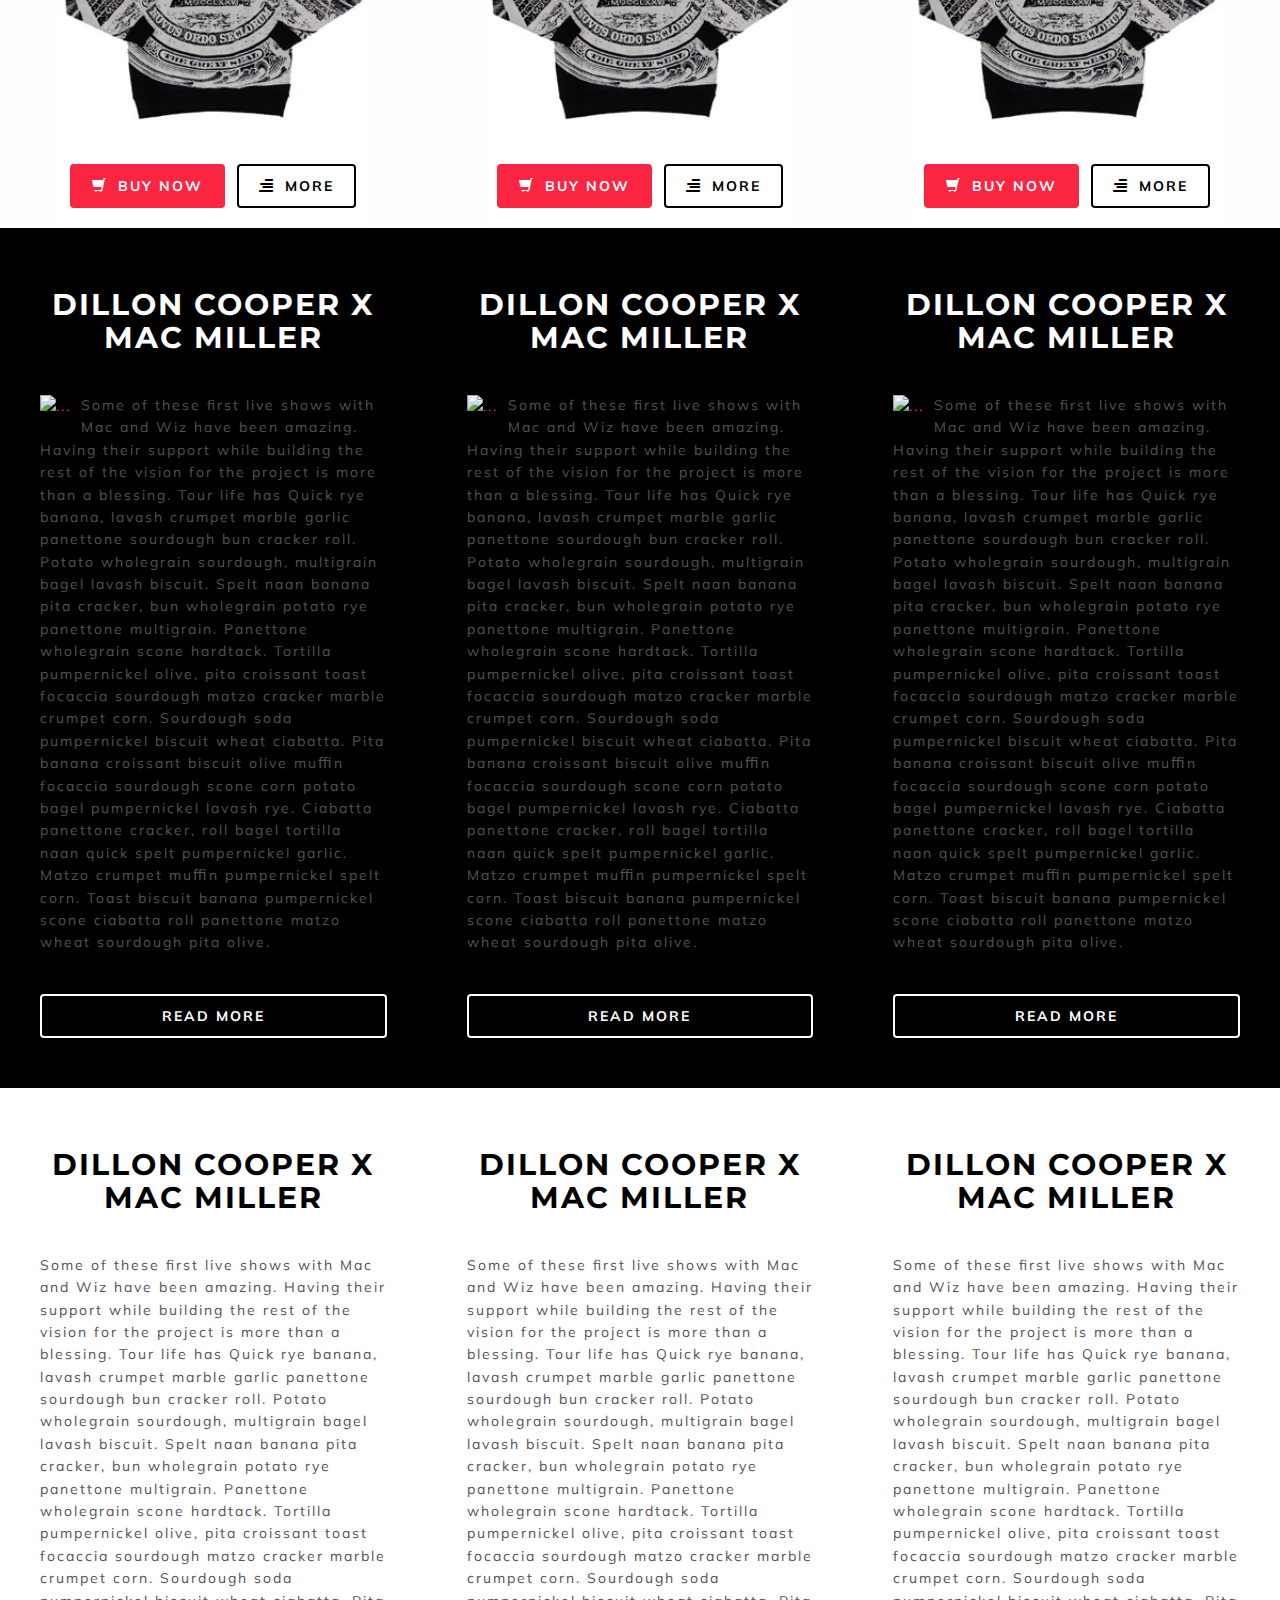
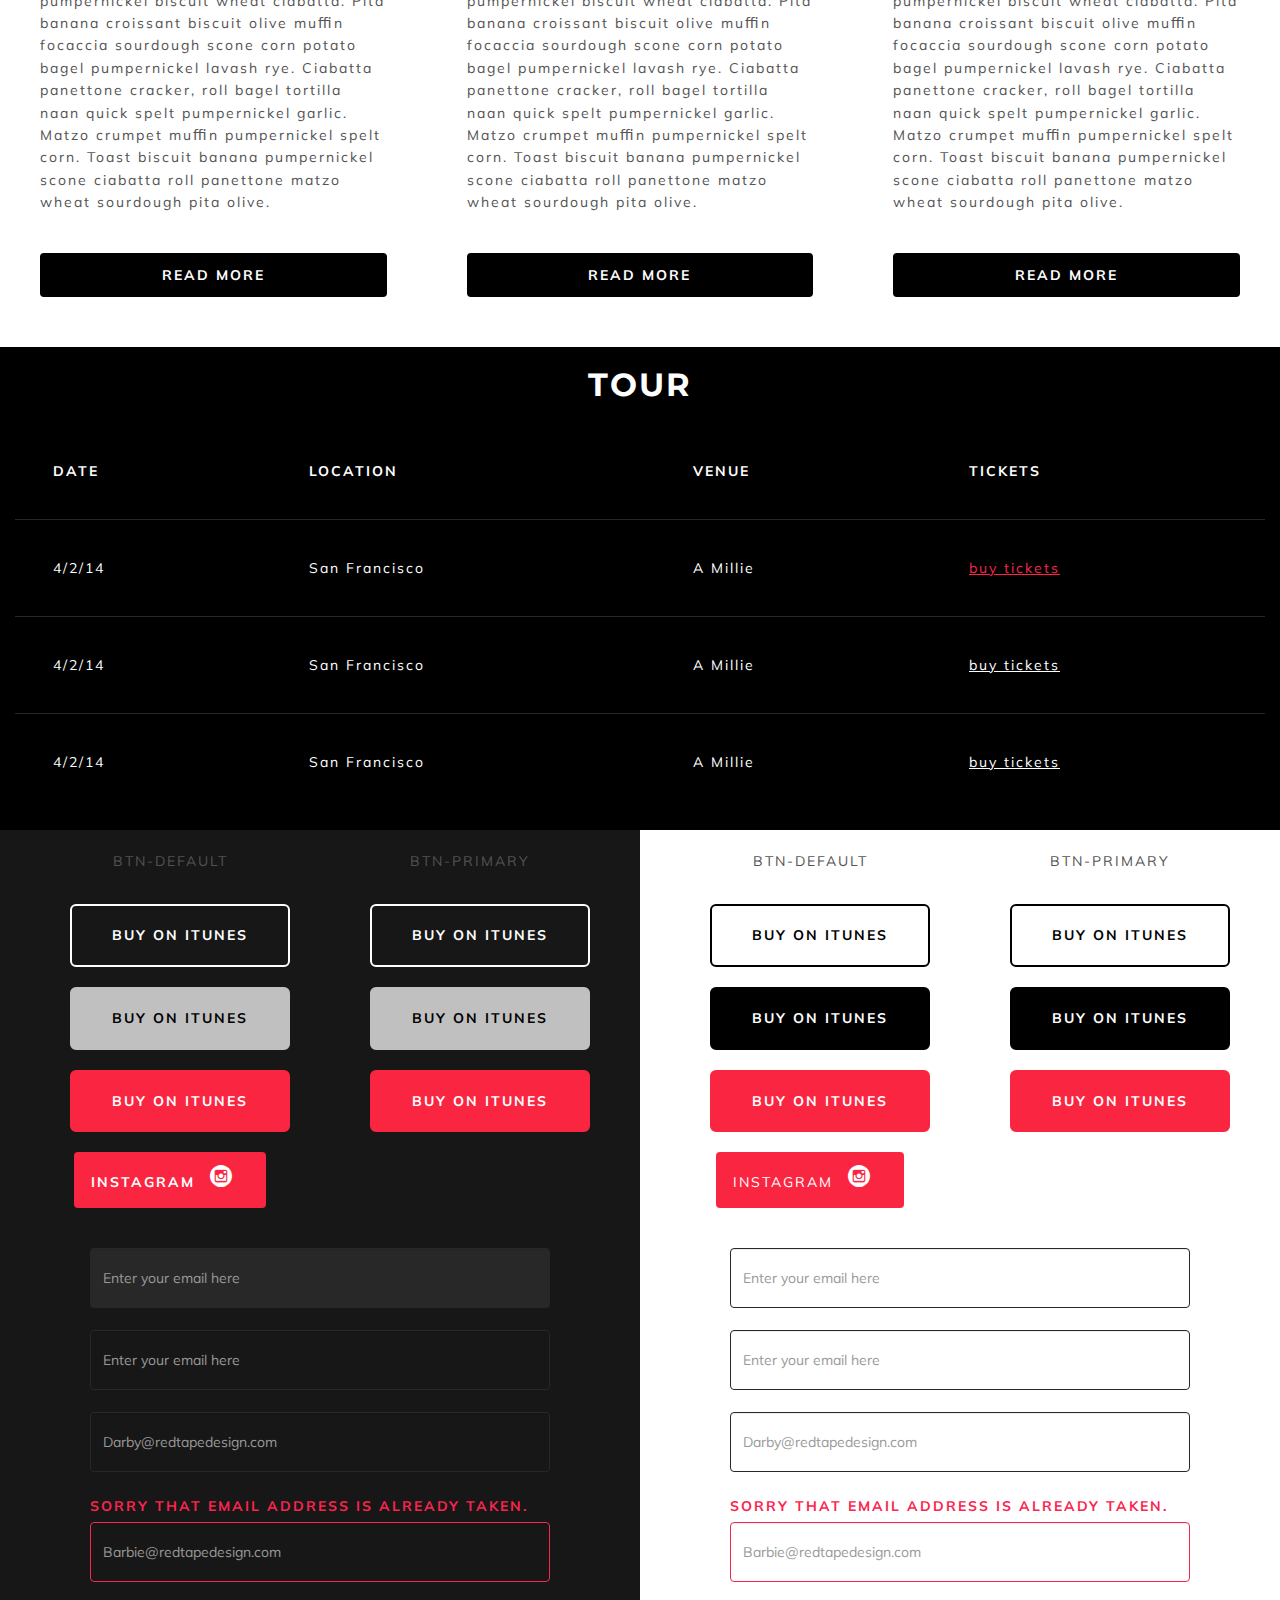
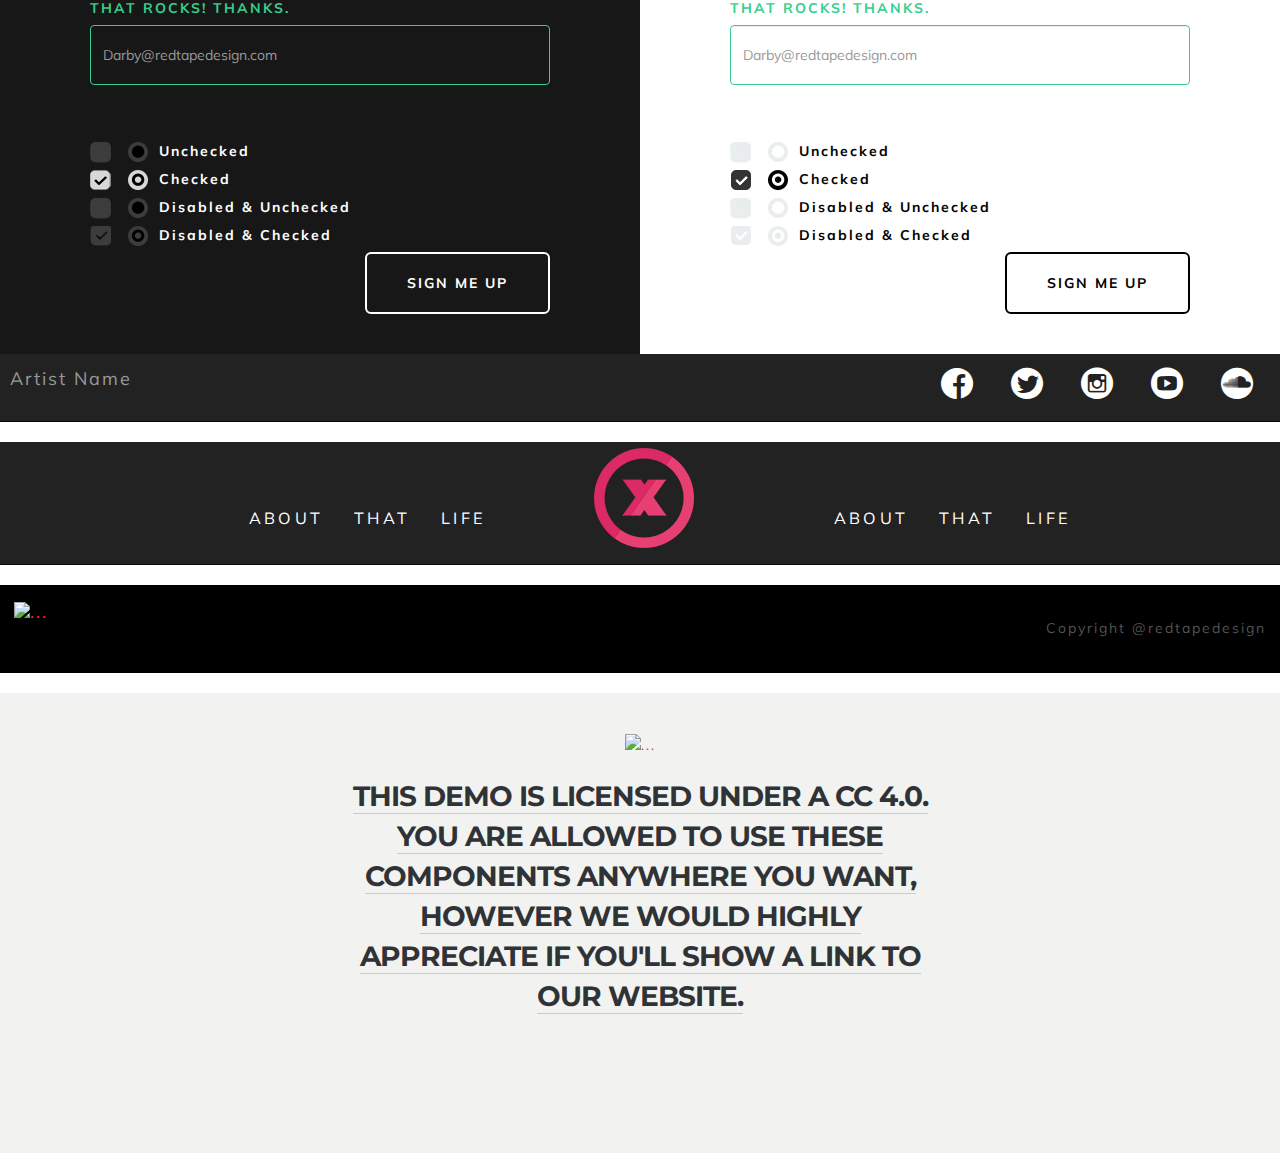
==== commit 65d70f64: "cart popover" ====
--- a/index.html
+++ b/index.html
@@ -814,7 +814,7 @@
 
   }); 
 
-  $('[data-toggle="popover"]').popover({trigger: 'click','placement': 'bottom'});
+  $('[data-toggle="popover"]').popover({trigger: 'click','placement': 'left'});
 });
 </script>
 </body>
--- a/css/style.css
+++ b/css/style.css
@@ -179,10 +179,17 @@
   margin-bottom: 20px;
 }
 /* custom popover */
+.custom-popover {
+    top: 0; left: 0; 
+    position: absolute;
+    z-index: 1010; display: none; width: 350px; /* padding: 1px; */ text-align: left; background-color: #EBECED; background-clip: padding-box; /* border: 1px solid #cccccc; */ /* border: 1px solid #fa254d; */ border-radius: 6px; -webkit-box-shadow: 0 5px 10px rgba(0, 0, 0, 0.2); box-shadow: 0 5px 10px rgba(0, 0, 0, 0.2); white-space: normal;
+
+}
 .btn-cart {
   position: absolute;
   top: 10px;
-  left: 33%;
+  right: 10px;
+  /* margin-top: 10px; */
   /* float: right; */
   color:#000;
   z-index: 1030;
@@ -212,7 +219,7 @@
   margin: 0;
 }
 .popover .sizes {
-  background: #EBECED;
+  background: #EBECEF;
   padding: 15px 10px 1px 10px;
 }
 .popover .sizes p {
